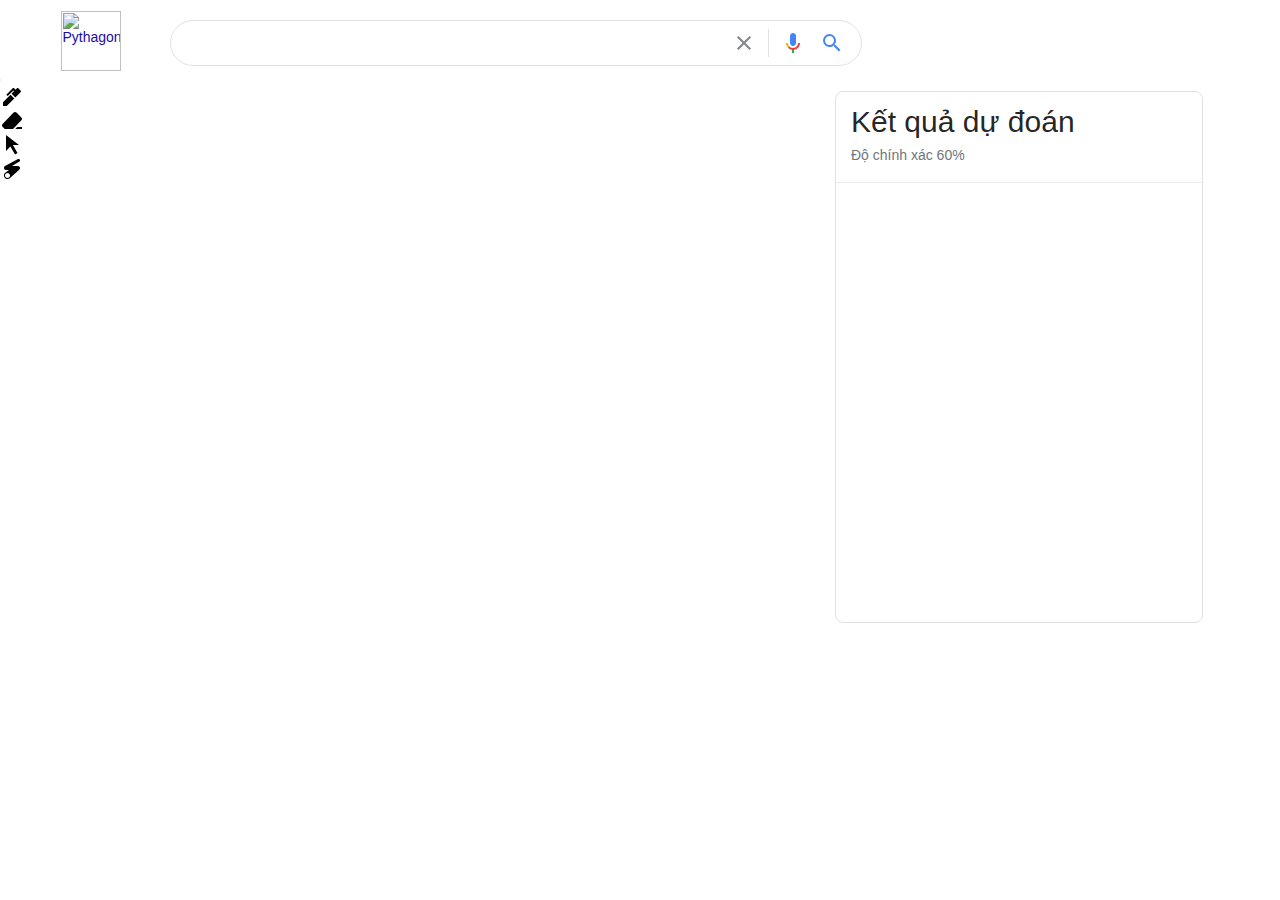
==== index.html @ e19235f0 "UPdate" ====
<html lang="en">

<head>
  <meta charset="UTF-8"/>
  <meta content="origin" name="referrer">
  <title>Pythagon</title>
  <link href="favorite.ico" rel="icon" type="image/ico">
  <script nonce="FkQDeTc8bdo/qzzFJftjyA==">
      (function () {
          window.Pythagon = {
              kEI: 'cLbPXrGkI7WUr7wP65KIsA0',
              kEXPI: '31',
              u: '175dea8c',
              kBL: '_A-L'
          };
          Pythagon.sn = 'web';
          Pythagon.kHL = 'vi';
      })();
      (function () {
          Pythagon.lc = [];
          Pythagon.li = 0;
          Pythagon.getEI = function (a) {
              for (var c; a && (!a.getAttribute || !(c = a.getAttribute("eid")));) a = a.parentNode;
              return c || Pythagon.kEI
          };
          Pythagon.getLEI = function (a) {
              for (var c = null; a && (!a.getAttribute || !(c = a.getAttribute("leid")));) a = a.parentNode;
              return c
          };
          Pythagon.ml = function () {
              return null
          };
          Pythagon.time = function () {
              return Date.now()
          };
          Pythagon.log = function (a, c, b, d, g) {
              if (b = Pythagon.logUrl(a, c, b, d, g)) {
                  a = new Image;
                  var e = Pythagon.lc,
                      f = Pythagon.li;
                  e[f] = a;
                  a.onerror = a.onload = a.onabort = function () {
                      delete e[f]
                  };
                  Pythagon.vel && Pythagon.vel.lu && Pythagon.vel.lu(b);
                  a.src = b;
                  Pythagon.li = f + 1
              }
          };
          Pythagon.logUrl = function (a, c, b, d, g) {
              var e = "",
                  f = Pythagon.ls || "";
              b || -1 != c.search("&ei=") || (e = "&ei=" + Pythagon.getEI(d), -1 == c.search("&lei=") && (d = Pythagon.getLEI(d)) && (e += "&lei=" + d));
              d = "";
              !b && Pythagon.cshid && -1 == c.search("&cshid=") && "slh" != a && (d = "&cshid=" + Pythagon.cshid);
              b = b || "/" + (g || "gen_204") + "?atyp=i&ct=" + a + "&cad=" + c + e + f + "&zx=" + Pythagon.time() + d;
              /^http:/i.test(b) && "https:" == window.location.protocol && (Pythagon.ml(Error("a"), !1, {
                  src: b,
                  glmm: 1
              }), b = "");
              return b
          };
      }).call(this);
      (function () {
          Pythagon.y = {};
          Pythagon.x = function (a, b) {
              if (a) var c = a.id;
              else {
                  do c = Math.random(); while (Pythagon.y[c])
              }
              Pythagon.y[c] = [a, b];
              return !1
          };
          Pythagon.lm = [];
          Pythagon.plm = function (a) {
              Pythagon.lm.push.apply(Pythagon.lm, a)
          };
          Pythagon.lq = [];
          Pythagon.load = function (a, b, c) {
              Pythagon.lq.push([
                  [a], b, c
              ])
          };
          Pythagon.loadAll = function (a, b) {
              Pythagon.lq.push([a, b])
          };
      }).call(this);
      Pythagon.f = {};
      (function () {
          document.documentElement.addEventListener("submit", function (b) {
              var a;
              if (a = b.target) {
                  var c = a.getAttribute("data-submitfalse");
                  a = "1" == c || "q" == c && !a.elements.q.value ? !0 : !1
              } else a = !1;
              a && (b.preventDefault(), b.stopPropagation())
          }, !0);
          document.documentElement.addEventListener("click", function (b) {
              var a;
              a: {
                  for (a = b.target; a && a != document.documentElement; a = a.parentElement)
                      if ("A" == a.tagName) {
                          a = "1" == a.getAttribute("data-nohref");
                          break a
                      }
                  a = !1
              }
              a && b.preventDefault()
          }, !0);
      }).call(this);
      (function () {
          Pythagon.hs = {
              h: true,
              sie: false
          };
      })();
      var h = "function" == typeof Object.defineProperties ? Object.defineProperty : function (a, b, c) {
              if (a == Array.prototype || a == Object.prototype) return a;
              a[b] = c.value;
              return a
          },
          k = function (a) {
              a = ["object" == typeof globalThis && globalThis, a, "object" == typeof window && window, "object" == typeof self && self, "object" == typeof global && global];
              for (var b = 0; b < a.length; ++b) {
                  var c = a[b];
                  if (c && c.Math == Math) return c
              }
              throw Error("a");
          },
          l = k(this),
          m = function (a, b) {
              if (b) {
                  var c = l;
                  a = a.split(".");
                  for (var d = 0; d < a.length - 1; d++) {
                      var e = a[d];
                      e in c ||
                      (c[e] = {});
                      c = c[e]
                  }
                  a = a[a.length - 1];
                  d = c[a];
                  b = b(d);
                  b != d && null != b && h(c, a, {
                      configurable: !0,
                      writable: !0,
                      value: b
                  })
              }
          };
      m("String.prototype.startsWith", function (a) {
          return a ? a : function (b, c) {
              if (null == this) throw new TypeError("The 'this' value for String.prototype.startsWith must not be null or undefined");
              if (b instanceof RegExp) throw new TypeError("First argument to String.prototype.startsWith must not be a regular expression");
              var d = this + "";
              b += "";
              var e = d.length,
                  g = b.length;
              c = Math.max(0, Math.min(c | 0, d.length));
              for (var f = 0; f < g && c < e;)
                  if (d[c++] != b[f++]) return !1;
              return f >= g
          }
      });
      Pythagon.arwt = function (a) {
          a.href = document.getElementById(a.id.substring(a.id.startsWith("vcs") ? 3 : 1)).href;
          return !0
      };
      (function () {
          function d(a, b) {
              if (!a || /[?&]dsh=1(&|$)/.test(a)) return null;
              if (/[?&]ae=1(&|$)/.test(a)) {
                  var c = /[?&]adurl=([^&]+)/.exec(a);
                  if (!c) return null;
                  b = b ? c.index : a.length;
                  try {
                      return {
                          j: a.slice(0, b) + "&act=1" + a.slice(b),
                          l: decodeURIComponent(c[1])
                      }
                  } catch (w) {
                      return null
                  }
              }
              if (/[?&]ae=2(&|$)/.test(a)) {
                  c = a;
                  var k = "";
                  b && (b = a.indexOf("&adurl="), 0 < b && (c = a.slice(0, b), k = a.slice(b)));
                  return {
                      j: c + "&act=1" + k,
                      l: c + "&dct=1" + k
                  }
              }
              return null
          }

          var e = function (a) {
                  var b = a.url,
                      c = a.v;
                  a = a.s;
                  this.g = b;
                  this.h = !!a;
                  this.i = d(b, c);
                  c = /[?&]dsh=1(&|$)/.test(b);
                  this.m = !c && /[?&]ae=1(&|$)/.test(b);
                  this.o = !c && /[?&]ae=2(&|$)/.test(b);
                  this.a = /[?&]adurl=([^&]*)/.exec(b)
              },
              f = function (a) {
                  return a.h ? a.m && !!a.a && !!a.a[1] || a.o : !!a.i
              },
              h = function (a) {
                  return a.h ? g(a, "&act=1&ri=1") : a.i.j + "&ri=1"
              },
              l = function (a, b) {
                  return f(a) ? 1 == b ? a.h ? a.m ? decodeURIComponent(a.a[1]) : g(a, "&dct=1") : a.i.l : 2 == b ? a.h ? g(a, "&ri=2") : a.g + "&ri=2" : a.h ? g(a, "&ri=16") : a.g + "&ri=16" : a.g
              },
              g = function (a, b) {
                  return a.a ? a.g.slice(0, a.a.index) + b + a.g.slice(a.a.index) : a.g + b
              };
          var p = function (a, b) {
              this.a = a === m && b || "";
              this.g = n
          };
          p.prototype.i = !0;
          p.prototype.h = function () {
              return this.a.toString()
          };
          var q = /^(?:(?:https?|mailto|ftp):|[^:/?#]*(?:[/?#]|$))/i,
              n = {},
              m = {};
          var r = /^((market|itms|intent|itms-appss):\/\/)/i;

          function t(a) {
              var b;
              a instanceof p || !r.test(a) ? b = a : b = new p(m, a);
              return b
          }

          var u = function (a, b) {
              b instanceof p || b instanceof p || (b = "object" == typeof b && b.i ? b.h() : String(b), q.test(b) || (b = "about:invalid#zClosurez"), b = new p(m, b));
              a.href = b instanceof p && b.constructor === p && b.g === n ? b.a : "type_error:SafeUrl"
          };

          function v(a) {
              return new Promise(function (b) {
                  try {
                      var c = new XMLHttpRequest;
                      c.open("GET", a);
                      c.onreadystatechange = function () {
                          4 == c.readyState && b()
                      };
                      c.send()
                  } catch (k) {
                      b()
                  }
              })
          }

          Pythagon.ausb = function (a) {
              if (!a) return Pythagon.ml(Error("a"), !1), !0;
              if (a.getAttribute("data-sbv2"))
                  if (a.hasAttribute("data-uch")) {
                      if (a.hasAttribute("data-ohref")) var b = a.getAttribute("data-ohref");
                      else b = a.href, a.setAttribute("data-ohref", b);
                      b = new e({
                          url: b,
                          s: !0
                      });
                      f(b) && (b = navigator.sendBeacon ? navigator.sendBeacon(h(b), "") ? l(b, 1) : l(b, 2) : l(b, 0), u(a, t(b)))
                  } else if (b = new e({
                      url: a.href
                  }), f(b)) {
                      if (a.dataset.ampAd) {
                          var c = a ? (c = /[?&]ved=([^&]+)/.exec(a.href)) ? c[1] : "" : "";
                          a.dataset.ved = c;
                          a.dataset.ampc ? (Pythagon.f.c9ZYY =
                              v(b.h ? g(b, "&act=1&ri=5") : b.i.j + "&ri=5"), c = !0) : c = !1
                      } else c = !1;
                      c ? u(a, t(l(b, 1))) : navigator.sendBeacon ? navigator.sendBeacon(h(b) + (a.getAttribute("data-cts") ? "&cts=" + Date.now() : ""), "") ? u(a, t(l(b, 1))) : u(a, t(l(b, 2))) : u(a, t(l(b, 0)))
                  }
              return !0
          };
      }).call(this);
      (function () {
          var f = this || self,
              h = Date.now || function () {
                  return +new Date
              };

          var x = {};
          var aa = function (a, c) {
              if (null === c) return !1;
              if ("contains" in a && 1 == c.nodeType) return a.contains(c);
              if ("compareDocumentPosition" in a) return a == c || !!(a.compareDocumentPosition(c) & 16);
              for (; c && a != c;) c = c.parentNode;
              return c == a
          };
          var ba = function (a, c) {
                  return function (d) {
                      d || (d = window.event);
                      return c.call(a, d)
                  }
              },
              z = function (a) {
                  a = a.target || a.srcElement;
                  !a.getAttribute && a.parentNode && (a = a.parentNode);
                  return a
              },
              A = "undefined" != typeof navigator && /Macintosh/.test(navigator.userAgent),
              ca = "undefined" != typeof navigator && !/Opera/.test(navigator.userAgent) && /WebKit/.test(navigator.userAgent),
              da = {
                  A: 1,
                  INPUT: 1,
                  TEXTAREA: 1,
                  SELECT: 1,
                  BUTTON: 1
              },
              ea = function () {
                  this._mouseEventsPrevented = !0
              },
              F = {
                  A: 13,
                  BUTTON: 0,
                  CHECKBOX: 32,
                  COMBOBOX: 13,
                  FILE: 0,
                  GRIDCELL: 13,
                  LINK: 13,
                  LISTBOX: 13,
                  MENU: 0,
                  MENUBAR: 0,
                  MENUITEM: 0,
                  MENUITEMCHECKBOX: 0,
                  MENUITEMRADIO: 0,
                  OPTION: 0,
                  RADIO: 32,
                  RADIOGROUP: 32,
                  RESET: 0,
                  SUBMIT: 0,
                  SWITCH: 32,
                  TAB: 0,
                  TREE: 13,
                  TREEITEM: 13
              },
              G = {
                  CHECKBOX: !0,
                  FILE: !0,
                  OPTION: !0,
                  RADIO: !0
              },
              H = {
                  COLOR: !0,
                  DATE: !0,
                  DATETIME: !0,
                  "DATETIME-LOCAL": !0,
                  EMAIL: !0,
                  MONTH: !0,
                  NUMBER: !0,
                  PASSWORD: !0,
                  RANGE: !0,
                  SEARCH: !0,
                  TEL: !0,
                  TEXT: !0,
                  TEXTAREA: !0,
                  TIME: !0,
                  URL: !0,
                  WEEK: !0
              },
              fa = {
                  A: !0,
                  AREA: !0,
                  BUTTON: !0,
                  DIALOG: !0,
                  IMG: !0,
                  INPUT: !0,
                  LINK: !0,
                  MENU: !0,
                  OPTGROUP: !0,
                  OPTION: !0,
                  PROGRESS: !0,
                  SELECT: !0,
                  TEXTAREA: !0
              };
          var I = function () {
                  this.h = this.a = null
              },
              K = function (a, c) {
                  var d = J;
                  d.a = a;
                  d.h = c;
                  return d
              };
          I.prototype.g = function () {
              var a = this.a;
              this.a && this.a != this.h ? this.a = this.a.__owner || this.a.parentNode : this.a = null;
              return a
          };
          var L = function () {
              this.i = [];
              this.a = 0;
              this.h = null;
              this.j = !1
          };
          L.prototype.g = function () {
              if (this.j) return J.g();
              if (this.a != this.i.length) {
                  var a = this.i[this.a];
                  this.a++;
                  a != this.h && a && a.__owner && (this.j = !0, K(a.__owner, this.h));
                  return a
              }
              return null
          };
          var J = new I,
              M = new L;
          var O = function () {
                  this.o = [];
                  this.a = [];
                  this.g = [];
                  this.j = {};
                  this.h = null;
                  this.i = [];
                  N(this, "_custom")
              },
              ha = "undefined" != typeof navigator && /iPhone|iPad|iPod/.test(navigator.userAgent),
              P = String.prototype.trim ? function (a) {
                  return a.trim()
              } : function (a) {
                  return a.replace(/^\s+/, "").replace(/\s+$/, "")
              },
              ia = /\s*;\s*/,
              ma = function (a, c) {
                  return function p(b, g) {
                      g = void 0 === g ? !0 : g;
                      var m = c;
                      if ("_custom" == m) {
                          m = b.detail;
                          if (!m || !m._type) return;
                          m = m._type
                      }
                      if ("click" == m && (A && b.metaKey || !A && b.ctrlKey || 2 == b.which || null == b.which &&
                          4 == b.button || b.shiftKey)) m = "clickmod";
                      else {
                          var l = b.which || b.keyCode;
                          ca && 3 == l && (l = 13);
                          if (13 != l && 32 != l) l = !1;
                          else {
                              var e = z(b),
                                  n;
                              (n = "keydown" != b.type || !!(!("getAttribute" in e) || (e.getAttribute("type") || e.tagName).toUpperCase() in H || "BUTTON" == e.tagName.toUpperCase() || e.type && "FILE" == e.type.toUpperCase() || e.isContentEditable) || b.ctrlKey || b.shiftKey || b.altKey || b.metaKey || (e.getAttribute("type") || e.tagName).toUpperCase() in G && 32 == l) || ((n = e.tagName in da) || (n = e.getAttributeNode("tabindex"), n = null != n && n.specified), n = !(n && !e.disabled));
                              if (n) l = !1;
                              else {
                                  n = (e.getAttribute("role") || e.type || e.tagName).toUpperCase();
                                  var q = !(n in F) && 13 == l;
                                  e = "INPUT" != e.tagName.toUpperCase() || !!e.type;
                                  l = (0 == F[n] % l || q) && e
                              }
                          }
                          l && (m = "clickkey")
                      }
                      e = b.srcElement || b.target;
                      l = Q(m, b, e, "", null);
                      b.path ? (M.i = b.path, M.a = 0, M.h = this, M.j = !1, n = M) : n = K(e, this);
                      for (; q = n.g();) {
                          var k = q;
                          var r = void 0;
                          var u = k;
                          q = m;
                          var t = u.__jsaction;
                          if (!t) {
                              var y;
                              t = null;
                              "getAttribute" in u && (t = u.getAttribute("jsaction"));
                              if (y = t) {
                                  t = x[y];
                                  if (!t) {
                                      t = {};
                                      for (var B = y.split(ia), ja = B ? B.length : 0, C = 0; C < ja; C++) {
                                          var w = B[C];
                                          if (w) {
                                              var D = w.indexOf(":"),
                                                  R = -1 != D,
                                                  ka = R ? P(w.substr(0, D)) : "click";
                                              w = R ? P(w.substr(D + 1)) : w;
                                              t[ka] = w
                                          }
                                      }
                                      x[y] = t
                                  }
                                  u.__jsaction = t
                              } else t = la, u.__jsaction = t
                          }
                          u = t;
                          "maybe_click" == q && u.click ? (r = q, q = "click") : "clickkey" == q ? q = "click" : "click" != q || u.click || (q = "clickonly");
                          r = {
                              m: r ? r : q,
                              action: u[q] || "",
                              event: null,
                              s: !1
                          };
                          l = Q(r.m, r.event || b, e, r.action || "", k, l.timeStamp);
                          if (r.s || r.action) break
                      }
                      l && "touchend" == l.eventType && (l.event._preventMouseEvents = ea);
                      if (r && r.action) {
                          if (e = "clickkey" == m) e = z(b), e = (e.type ||
                              e.tagName).toUpperCase(), (e = 32 == (b.which || b.keyCode) && "CHECKBOX" != e) || (e = z(b), n = e.tagName.toUpperCase(), r = (e.getAttribute("role") || "").toUpperCase(), e = "BUTTON" === n || "BUTTON" === r ? !0 : !(e.tagName.toUpperCase() in fa) || "A" === n || "SELECT" === n || (e.getAttribute("type") || e.tagName).toUpperCase() in G || (e.getAttribute("type") || e.tagName).toUpperCase() in H ? !1 : !0);
                          e && (b.preventDefault ? b.preventDefault() : b.returnValue = !1);
                          if ("mouseenter" == m || "mouseleave" == m)
                              if (e = b.relatedTarget, !("mouseover" == b.type && "mouseenter" ==
                                  m || "mouseout" == b.type && "mouseleave" == m) || e && (e === k || aa(k, e))) l.action = "", l.actionElement = null;
                              else {
                                  m = {};
                                  for (var v in b) "function" !== typeof b[v] && "srcElement" !== v && "target" !== v && (m[v] = b[v]);
                                  m.type = "mouseover" == b.type ? "mouseenter" : "mouseleave";
                                  m.target = m.srcElement = k;
                                  m.bubbles = !1;
                                  l.event = m;
                                  l.targetElement = k
                              }
                      } else l.action = "", l.actionElement = null;
                      k = l;
                      a.h && !k.event.a11ysgd && (v = Q(k.eventType, k.event, k.targetElement, k.action, k.actionElement, k.timeStamp), "clickonly" == v.eventType && (v.eventType = "click"), a.h(v, !0));
                      if (k.actionElement) {
                          if (a.h) {
                              if (!k.actionElement || "A" != k.actionElement.tagName || "click" != k.eventType && "clickmod" != k.eventType || (b.preventDefault ? b.preventDefault() : b.returnValue = !1), (b = a.h(k)) && g) {
                                  p.call(this, b, !1);
                                  return
                              }
                          } else {
                              if ((g = f.document) && !g.createEvent && g.createEventObject) try {
                                  var E = g.createEventObject(b)
                              } catch (pa) {
                                  E = b
                              } else E = b;
                              k.event = E;
                              a.i.push(k)
                          }
                          if ("touchend" == k.event.type && k.event._mouseEventsPrevented) {
                              b = k.event;
                              for (var qa in b) ;
                              h()
                          }
                      }
                  }
              },
              Q = function (a, c, d, b, g, p) {
                  return {
                      eventType: a,
                      event: c,
                      targetElement: d,
                      action: b,
                      actionElement: g,
                      timeStamp: p || h()
                  }
              },
              la = {},
              na = function (a, c) {
                  return function (d) {
                      var b = a,
                          g = c,
                          p = !1;
                      "mouseenter" == b ? b = "mouseover" : "mouseleave" == b && (b = "mouseout");
                      if (d.addEventListener) {
                          if ("focus" == b || "blur" == b || "error" == b || "load" == b) p = !0;
                          d.addEventListener(b, g, p)
                      } else d.attachEvent && ("focus" == b ? b = "focusin" : "blur" == b && (b = "focusout"), g = ba(d, g), d.attachEvent("on" + b, g));
                      return {
                          m: b,
                          l: g,
                          capture: p
                      }
                  }
              },
              N = function (a, c) {
                  if (!a.j.hasOwnProperty(c)) {
                      var d = ma(a, c),
                          b = na(c, d);
                      a.j[c] = d;
                      a.o.push(b);
                      for (d = 0; d < a.a.length; ++d) {
                          var g = a.a[d];
                          g.g.push(b.call(null, g.a))
                      }
                      "click" == c && N(a, "keydown")
                  }
              };
          O.prototype.l = function (a) {
              return this.j[a]
          };
          var V = function (a, c) {
                  var d = new oa(c);
                  a: {
                      for (var b = 0; b < a.a.length; b++)
                          if (S(a.a[b], c)) {
                              c = !0;
                              break a
                          }
                      c = !1
                  }
                  if (c) return a.g.push(d), d;
                  T(a, d);
                  a.a.push(d);
                  U(a);
                  return d
              },
              U = function (a) {
                  for (var c = a.g.concat(a.a), d = [], b = [], g = 0; g < a.a.length; ++g) {
                      var p = a.a[g];
                      W(p, c) ? (d.push(p), X(p)) : b.push(p)
                  }
                  for (g = 0; g < a.g.length; ++g) p = a.g[g], W(p, c) ? d.push(p) : (b.push(p), T(a, p));
                  a.a = b;
                  a.g = d
              },
              T = function (a, c) {
                  var d = c.a;
                  ha && (d.style.cursor = "pointer");
                  for (d = 0; d < a.o.length; ++d) c.g.push(a.o[d].call(null, c.a))
              },
              Y = function (a, c) {
                  a.h = c;
                  a.i && (0 < a.i.length && c(a.i), a.i = null)
              },
              oa = function (a) {
                  this.a = a;
                  this.g = []
              },
              S = function (a, c) {
                  for (a = a.a; a != c && c.parentNode;) c = c.parentNode;
                  return a == c
              },
              W = function (a, c) {
                  for (var d = 0; d < c.length; ++d)
                      if (c[d].a != a.a && S(c[d], a.a)) return !0;
                  return !1
              },
              X = function (a) {
                  for (var c = 0; c < a.g.length; ++c) {
                      var d = a.a,
                          b = a.g[c];
                      d.removeEventListener ? d.removeEventListener(b.m, b.l, b.capture) : d.detachEvent && d.detachEvent("on" + b.m, b.l)
                  }
                  a.g = []
              };
          var Z = new O;
          V(Z, window.document.documentElement);
          N(Z, "click");
          N(Z, "focus");
          N(Z, "focusin");
          N(Z, "blur");
          N(Z, "focusout");
          N(Z, "error");
          N(Z, "load");
          N(Z, "change");
          N(Z, "dblclick");
          N(Z, "input");
          N(Z, "keyup");
          N(Z, "keydown");
          N(Z, "keypress");
          N(Z, "mousedown");
          N(Z, "mouseenter");
          N(Z, "mouseleave");
          N(Z, "mouseout");
          N(Z, "mouseover");
          N(Z, "mouseup");
          N(Z, "paste");
          N(Z, "touchstart");
          N(Z, "touchend");
          N(Z, "touchcancel");
          N(Z, "speech");
          (function (a) {
              Pythagon.jsad = function (c) {
                  Y(a, c)
              };
              Pythagon.jsaac = function (c) {
                  return V(a, c)
              };
              Pythagon.jsarc = function (c) {
                  X(c);
                  for (var d = !1, b = 0; b < a.a.length; ++b)
                      if (a.a[b] === c) {
                          a.a.splice(b, 1);
                          d = !0;
                          break
                      }
                  if (!d)
                      for (d = 0; d < a.g.length; ++d)
                          if (a.g[d] === c) {
                              a.g.splice(d, 1);
                              break
                          }
                  U(a)
              }
          })(Z);
          window.gws_wizbind = function (a) {
              return {
                  trigger: function (c) {
                      var d = a.l(c.type);
                      d || (N(a, c.type), d = a.l(c.type));
                      var b = c.target || c.srcElement;
                      d && d.call(b.ownerDocument.documentElement, c)
                  },
                  bind: function (c) {
                      Y(a, c)
                  }
              }
          }(Z);
      }).call(this);
      (function () {
          var b = [];
          Pythagon.jsc = {
              xx: b,
              x: function (a) {
                  b.push(a)
              },
              mm: [],
              m: function (a) {
                  Pythagon.jsc.mm.length || (Pythagon.jsc.mm = a)
              }
          };
      }).call(this);
      (function () {
          Pythagon.c = {
              gl: false,
              inp: false,
              lhc: false,
              slp: false,
              uio: false,
              ust: false
          };
          (function () {
              var e = window.performance;
              var g = function (a, b, c, d) {
                      a.addEventListener ? a.removeEventListener(b, c, d || !1) : a.attachEvent && a.detachEvent("on" + b, c)
                  },
                  h = function (a, b, c, d) {
                      a.addEventListener ? a.addEventListener(b, c, d || !1) : a.attachEvent && a.attachEvent("on" + b, c)
                  };
              Pythagon.timers = {};
              Pythagon.startTick = function (a) {
                  Pythagon.timers[a] = {
                      t: {
                          start: Pythagon.time()
                      },
                      e: {},
                      m: {}
                  }
              };
              Pythagon.tick = function (a, b, c) {
                  Pythagon.timers[a] || Pythagon.startTick(a);
                  c = void 0 !== c ? c : Pythagon.time();
                  b instanceof Array || (b = [b]);
                  for (var d = 0, f; f = b[d++];) Pythagon.timers[a].t[f] = c
              };
              Pythagon.c.e = function (a, b, c) {
                  Pythagon.timers[a].e[b] = c
              };
              Pythagon.c.b = function (a) {
                  var b = Pythagon.timers.load.m;
                  b[a] && Pythagon.ml(Error("a"), !1, {
                      m: a
                  });
                  b[a] = !0
              };
              Pythagon.c.u = function (a) {
                  var b = Pythagon.timers.load.m;
                  if (b[a]) {
                      b[a] = !1;
                      for (a in b)
                          if (b[a]) return;
                      Pythagon.csiReport()
                  } else Pythagon.ml(Error("b"), !1, {
                      m: a
                  })
              };
              Pythagon.rll = function (a, b, c) {
                  var d = function (f) {
                      c(f);
                      g(a, "load", d);
                      g(a, "error", d)
                  };
                  h(a, "load", d);
                  b && h(a, "error", d)
              };
              Pythagon.aft = function (a) {
                  a.setAttribute("data-iml", Pythagon.time())
              };
              Pythagon.startTick("load");
              var k = Pythagon.timers.load;
              a: {
                  var l = k.t;
                  if (e) {
                      var m = e.timing;
                      if (m) {
                          var n = m.navigationStart,
                              p = m.responseStart;
                          if (p > n && p <= l.start) {
                              l.start = p;
                              k.wsrt = p - n;
                              break a
                          }
                      }
                      e.now && (k.wsrt = Math.floor(e.now()))
                  }
              }
              Pythagon.c.b("pr");
              Pythagon.c.b("xe");
              if (Pythagon.c.gl) {
                  var q = function (a) {
                      a && Pythagon.aft(a.target)
                  };
                  h(document.documentElement, "load", q, !0);
                  Pythagon.c.glu = function () {
                      g(document.documentElement, "load", q, !0)
                  }
              }

          }).call(this);
      })();
  </script>
  <style>
    [dir='ltr'],
    [dir='rtl'] {
      unicode-bidi: -webkit-isolate;
      unicode-bidi: isolate
    }

    bdo[dir='ltr'],
    bdo[dir='rtl'] {
      unicode-bidi: bidi-override;
      unicode-bidi: isolate-override
    }

    #logocont {
      z-index: 1;
      padding-left: 16px;
      padding-right: 10px;
      padding-top: 7px
    }

    #logocont.ddl {
      padding-top: 3px
    }

    .big #logocont {
      padding-left: 16px;
      padding-right: 12px
    }

    #searchform #logocont {
      padding-top: 11px;
      padding-right: 28px;
      padding-left: 30px
    }

    .sbibod {
      background-color: #fff;
      height: 44px;
      vertical-align: top;
      border: 1px solid #dfe1e5;
      border-radius: 8px;
      box-shadow: none;
      transition: box-shadow 200ms cubic-bezier(0.4, 0.0, 0.2, 1);
    }

    .lst {
      border: 0;
      margin-top: 5px;
      margin-bottom: 0
    }

    .lst:focus {
      outline: none
    }

    .gsfi,
    .lst {
      font: 16px arial, sans-serif;
      line-height: 34px;
      height: 34px !important
    }

    .lst-c {
      overflow: hidden
    }

    #gs_st0 {
      line-height: 44px;
      padding: 0 8px;
      margin-top: -1px;
      position: static
    }

    .srp #gs_st0 {
      padding: 0 2px 0 8px
    }

    .gsfs {
      font: 17px arial, sans-serif
    }

    .lsb {
      background: transparent;
      border: 0;
      font-size: 0;
      height: 30px;
      outline: 0;
      text-align: left;
      width: 100%
    }

    .sbico {
      display: inline-block;
      height: 0px;
      width: 0px;
      cursor: pointer;
      vertical-align: middle;
      color: #4285f4
    }

    .sbico-c {
      background: transparent;
      border: 0;
      float: right;
      height: 44px;
      line-height: 44px;
      margin-top: -1px;
      outline: 0;
      padding-right: 16px;
      position: relative;
      top: -1px
    }

    .hp .sbico-c {
      display: none
    }

    #sblsbb {
      border-bottom-left-radius: 0;
      border-top-left-radius: 0;
      height: 44px;
      margin: 0;
      padding: 0;
    }

    #sbds {
      border: 0;
      margin-left: -1px
    }

    .hp .nojsb,
    .srp .jsb {
      display: none
    }

    #sfopt {
      display: inline-block;
      line-height: normal
    }

    .lsd {
      font-size: 11px;
      position: absolute;
      top: 3px;
      left: 16px
    }

    .tsf {
      background: none
    }

    #sform {
      height: 65px
    }

    #searchform {
      width: 100%
    }

    .minidiv #gb {
      top: 2px
    }

    .minidiv .sfbg {
      background: #fff;
      box-shadow: 0 1px 6px 0 rgba(32, 33, 36, .28);
      height: 72px;
    }

    .minidiv .sbibod {
      height: 32px;
      margin: 10px 0;
      border-radius: 16px
    }

    .minidiv .visible-suggestions {
      border-bottom-left-radius: 0;
      border-bottom-right-radius: 0
    }

    .minidiv .sbico-c {
      height: 32px;
      line-height: 32px
    }

    .minidiv .sbib_b {
      padding-top: 0
    }

    .minidiv .gsfi {
      font-size: 14px;
      line-height: 32px
    }

    .minidiv .gsfs {
      font-size: 14px
    }

    .minidiv #logo img {
      height: 28px;
      width: 86px
    }

    #searchform.minidiv #logocont {
      padding: 17px 34px 0
    }

    .minidiv li.sbsb_c .sbse {
      padding: 0px 0
    }

    .minidiv .sbdd_a .sbdd_b,
    .minidiv .sbsb_a {
      border-bottom-left-radius: 16px;
      border-bottom-right-radius: 16px
    }

    .minidiv #gs_st0 {
      line-height: 32px !important
    }

    .minidiv .sbdd_a {
      top: 32px !important
    }

    .minidiv .gsri_a {
      background-size: 20px 20px;
      height: 20px;
      width: 16px
    }

    .minidiv .sbico-c .sbico {
      height: 20px;
      width: 20px
    }

    .hp #searchform {
      position: absolute;
      top: 311px
    }

    @media only screen and (max-height: 768px) {
      .hp #searchform {
        top: 269px
      }
    }

    .srp #searchform {
      position: absolute;
      top: 20px;
    }

    .sfbg {
      height: 69px;
      left: 0;
      position: absolute;
      width: 100%
    }

    .sfbgg {
      height: 65px
    }

    #cnt {
      padding-top: 20px;
    }
  </style>
  <style id="gstyle">
    body {
      background: #fff;
      color: #000;
      margin: 0
    }

    .link {
      color: #1a0dab !important
    }

    .ts {
      border-collapse: collapse
    }

    .ts td {
      padding: 0
    }

    .g {
      line-height: 1.2;
      text-align: left;
      width: 600px
    }

    .ti {
      display: inline;
      display: inline-table
    }

    #rhs {
      padding-bottom: 15px
    }

    a:link,
    .q:active,
    .q:visited {
      color: #1a0dab
    }

    a:visited {
      color: #609
    }

    .b {
      font-weight: bold
    }

    .s {
      max-width: 48em
    }

    .sl {
      font-size: 82%
    }

    .f,
    .f a:link,
    .m {
      color: #70757a;
      line-height: 1.58
    }

    .c h2 {
      color: #666
    }

    .mslg cite {
      display: none
    }

    .ng {
      color: #dd4b39
    }

    h1,
    ol,
    ul,
    li {
      margin: 0;
      padding: 0
    }

    .g,
    body,
    html,
    input,
    .std,
    h1 {
      font-family: arial, sans-serif
    }

    .g,
    body,
    input,
    .std,
    h1 {
      font-size: 14px
    }

    .c h2,
    h1 {
      font-weight: normal
    }

    h3,
    .med {
      font-size: medium;
      font-weight: normal;
      margin: 0;
      padding: 0
    }

    #res h3,
    #extrares h3 {
      font-size: 20px;
      line-height: 1.3;
    }

    #cnt {
      clear: both
    }

    #res {
      margin: 0 16px
    }

    ol li {
      list-style: none
    }

    .sm li {
      margin: 0
    }

    .gl,
    #foot a,
    .nobr {
      white-space: nowrap
    }

    .sl,
    .r {
      font-weight: normal;
      margin: 0
    }

    .r {
      font-size: medium
    }

    h4.r {
      font-size: small
    }

    .gic {
      position: relative;
      overflow: hidden;
      z-index: 0
    }

    #rhs {
      display: block;
      margin-left: 712px;
      padding-bottom: 10px;
      min-width: 268px
    }

    .mdm #rhs {
      margin-left: 732px
    }

    .big #rhs {
      margin-left: 792px
    }

    #rhs .scrt.rhsvw,
    #rhs table.rhsvw {
      border: 0
    }

    #rhs .rhsvw {
      border: 1px solid #ebebeb;
      padding-left: 17px;
      padding-right: 16px;
      position: relative;
      width: 457px;
      box-sizing: border-box
    }

    #center_col .rhsl4,
    #center_col .rhsl5 {
      display: none
    }

    #rhs.rhstc4 .rhsvw {
      width: 369px
    }

    #rhs.rhstc3 .rhsvw {
      width: 281px
    }

    .rhstc4 .rhsg4,
    .rhstc3 .rhsg4,
    .rhstc3 .rhsg3 {
      background: none !important;
      display: none !important
    }

    .rhstc5 .rhsl5,
    .rhstc5 .rhsl4,
    .rhstc4 .rhsl4 {
      background: none !important;
      display: none !important
    }

    .nrgt {
      margin-left: 22px;
    }

    .mslg .vsc {
      -webkit-transition: opacity .2s ease;
      margin-top: 2px;
      transition: opacity .2s ease;
      width: 294px;
      border: 1px solid transparent;
      border-radius: 2px;
      border-radius: 2px;
      padding: 3px 0 3px 5px
    }

    .mslg > td {
      padding-right: 6px;
      padding-top: 4px
    }

    .vsc {
      display: inline-block;
      position: relative;
      width: 100%
    }

    #res h3.r {
      display: block;
      overflow: hidden;
      text-overflow: ellipsis;
      -webkit-text-overflow: ellipsis;
      white-space: nowrap;
    }

    em {
      font-weight: bold;
      font-style: normal
    }

    ol,
    ul,
    li {
      border: 0;
      margin: 0;
      padding: 0
    }

    .g {
      margin-top: 0;
      margin-bottom: 28px
    }

    .tsw {
      width: 595px
    }

    #cnt {
      min-width: 833px;
      margin-left: 0
    }

    .mw {
      max-width: 1197px
    }

    .big .mw {
      max-width: 1280px
    }

    .tsf-p {
      padding-left: 180px;
      margin-right: 46px;
      max-width: 739px
    }

    .big .tsf-p {
      margin-right: 322px;
      padding-left: 180px
    }

    .col {
      float: left
    }

    #leftnavc,
    #center_col,
    #rhs {
      position: relative
    }

    #center_col {
      margin-left: 138px;
      margin-right: 264px;
    }

    .big #center_col {
      margin-left: 138px;
    }

    #res {
      border: 0;
      margin: 0;
    }

    a:link,
    .q:active,
    .q:visited {
      cursor: pointer
    }

    .gl a,
    #tsf a,
    a.gl,
    a.fl,
    .bc a,
    .flt,
    a.flt u,
    .blg a,
    #appbar a {
      text-decoration: none
    }

    .gl a:hover,
    #tsf a:hover,
    a.gl:hover,
    a.fl:hover,
    .bc a:hover,
    .flt:hover,
    a.flt:hover u,
    .blg a:hover {
      text-decoration: underline
    }

    #tads a,
    #tadsb a,
    #res a,
    #rhs a,
    #taw a {
      text-decoration: none
    }

    #brs a,
    .nsa,
    .fl,
    #botstuff a,
    .flt:hover u,
    #rhs .gl a {
      text-decoration: none
    }

    #foot .ftl {
      margin-right: 12px
    }

    #foot {
      visibility: hidden
    }

    #fll a,
    #bfl a {
      color: #1a0dab;
      margin: 0 12px;
      text-decoration: none
    }

    body {
      color: #222
    }

    .s {
      color: #4d5156
    }

    .s .st em,
    .st.s.std em {
      color: #5f6368
    }

    .s a:visited em {
      color: #609
    }

    .s a:active em {
      color: #dd4b39
    }

    #tsf {
      width: 833px;
    }

    .big #tsf {
      width: 1109px
    }

    .st {
      line-height: 1.58;
      word-wrap: break-word
    }

    #rcnt {
      margin-top: 0px;
    }

    #appbar,
    .rhscol {
      min-width: 1173px
    }

    #appbar {
      -webkit-box-sizing: border-box;
      width: 100%
    }

    #main {
      width: 100%
    }

    #cnt #center_col,
    #cnt #foot {
      width: 652px
    }

    #center_col {
      clear: both
    }

    #cnt #center_col,
    .mw #center_col {
      margin-left: 180px
    }

    #rso {
      margin-top: 6px
    }

    .mw #rhs {
      margin-left: 810px
    }

    .th {
      border: 1px solid #ebebeb
    }

    .ellip {
      overflow: hidden;
      text-overflow: ellipsis;
      white-space: nowrap
    }
  </style>
  <style>
    @-webkit-keyframes qs-timer {
      0% {
      }
    }

    .fp-f {
      bottom: 0;
      height: auto;
      left: 0;
      position: fixed !important;
      right: 0;
      top: 0;
      width: auto;
      z-index: 127
    }

    .fp-h:not(.fp-nh):not(.goog-modalpopup-bg):not(.goog-modalpopup) {
      display: none !important
    }

    .fp-zh.fp-h:not(.fp-nh):not(.goog-modalpopup-bg):not(.goog-modalpopup) {
      display: block !important;
      height: 0;
      overflow: hidden;
      transform: translate3d(0, 0, 0);
      transform: translate3d(0, 0, 0)
    }

    .fp-i .fp-c {
      display: block;
      min-height: 100vh
    }

    li.fp-c {
      list-style: none
    }

    .fp-w {
      box-sizing: border-box;
      left: 0;
      margin-left: auto;
      margin-right: auto;
      max-width: 1217px;
      right: 0
    }
  </style>
  <script nonce="FkQDeTc8bdo/qzzFJftjyA==">
      (function () {
          var b = [function () {
              Pythagon.tick && Pythagon.tick("load", "dcl")
          }];
          Pythagon.dclc = function (a) {
              b.length ? b.push(a) : a()
          };

          function c() {
              for (var a; a = b.shift();) a()
          }

          window.addEventListener ? (document.addEventListener("DOMContentLoaded", c, !1), window.addEventListener("load", c, !1)) : window.attachEvent && window.attachEvent("onload", c);
      }).call(this);
  </script>
  <style>
    div#searchform {
      min-width: 1173px;
      z-index: 127
    }

    #gb {
      height: 0;
      padding-left: 16px;
      padding-right: 16px
    }
  </style>
  <noscript></noscript>
  <style>
    @-webkit-keyframes gb__a {
      0% {
        opacity: 0
      }
      50% {
        opacity: 1
      }
    }

    @keyframes gb__a {
      0% {
        opacity: 0
      }
      50% {
        opacity: 1
      }
    }

    a.gb_0 {
      border: none;
      color: #4285f4;
      cursor: default;
      font-weight: bold;
      outline: none;
      position: relative;
      text-align: center;
      text-decoration: none;
      text-transform: uppercase;
      white-space: nowrap;
      -webkit-user-select: none
    }

    a.gb_0:hover:after,
    a.gb_0:focus:after {
      background-color: rgba(0, 0, 0, .12);
      content: '';
      height: 100%;
      left: 0;
      position: absolute;
      top: 0;
      width: 100%
    }

    a.gb_0:hover,
    a.gb_0:focus {
      text-decoration: none
    }

    a.gb_0:active {
      background-color: rgba(153, 153, 153, .4);
      text-decoration: none
    }

    a.gb_1 {
      background-color: #4285f4;
      color: #fff
    }

    a.gb_1:active {
      background-color: #0043b2
    }

    .gb_2 {
      -webkit-box-shadow: 0 1px 1px rgba(0, 0, 0, .16);
      box-shadow: 0 1px 1px rgba(0, 0, 0, .16)
    }

    .gb_0,
    .gb_1,
    .gb_3,
    .gb_4 {
      display: inline-block;
      line-height: 28px;
      padding: 0 12px;
      -webkit-border-radius: 2px;
      border-radius: 2px
    }

    .gb_3 {
      background: #f8f8f8;
      border: 1px solid #c6c6c6
    }

    .gb_4 {
      background: #f8f8f8
    }

    .gb_3,
    #gb a.gb_3.gb_3,
    .gb_4 {
      color: #666;
      cursor: default;
      text-decoration: none
    }

    #gb a.gb_4.gb_4 {
      cursor: default;
      text-decoration: none
    }

    .gb_4 {
      border: 1px solid #4285f4;
      font-weight: bold;
      outline: none;
      background: #4285f4;
      background: -webkit-linear-gradient(top, #4387fd, #4683ea);
      background: linear-gradient(top, #4387fd, #4683ea);
      filter: progid:DXImageTransform.Microsoft.gradient(startColorstr=#4387fd, endColorstr=#4683ea, GradientType=0)
    }

    #gb a.gb_4.gb_4 {
      color: #fff
    }

    .gb_4:hover {
      -webkit-box-shadow: 0 1px 0 rgba(0, 0, 0, .15);
      box-shadow: 0 1px 0 rgba(0, 0, 0, .15)
    }

    .gb_4:active {
      -webkit-box-shadow: inset 0 2px 0 rgba(0, 0, 0, .15);
      box-shadow: inset 0 2px 0 rgba(0, 0, 0, .15);
      background: #3c78dc;
      background: -webkit-linear-gradient(top, #3c7ae4, #3f76d3);
      background: linear-gradient(top, #3c7ae4, #3f76d3);
      filter: progid:DXImageTransform.Microsoft.gradient(startColorstr=#3c7ae4, endColorstr=#3f76d3, GradientType=0)
    }

    .gb_Fa {
      display: none !important
    }

    .gb_Ha {
      visibility: hidden
    }

    .gb_md {
      display: inline-block;
      vertical-align: middle
    }

    .gb_Vf {
      position: relative
    }

    .gb_D {
      display: inline-block;
      outline: none;
      vertical-align: middle;
      -webkit-border-radius: 2px;
      border-radius: 2px;
      -webkit-box-sizing: border-box;
      box-sizing: border-box;
      height: 40px;
      width: 40px;
      color: #000;
      cursor: pointer;
      text-decoration: none
    }

    #gb#gb a.gb_D {
      color: #000;
      cursor: pointer;
      text-decoration: none
    }

    .gb_4a {
      border-color: transparent;
      border-bottom-color: #fff;
      border-style: dashed dashed solid;
      border-width: 0 8.5px 8.5px;
      display: none;
      position: absolute;
      left: 11.5px;
      top: 43px;
      z-index: 1;
      height: 0;
      width: 0;
      -webkit-animation: gb__a .2s;
      animation: gb__a .2s
    }

    .gb_5a {
      border-color: transparent;
      border-style: dashed dashed solid;
      border-width: 0 8.5px 8.5px;
      display: none;
      position: absolute;
      left: 11.5px;
      z-index: 1;
      height: 0;
      width: 0;
      -webkit-animation: gb__a .2s;
      animation: gb__a .2s;
      border-bottom-color: #ccc;
      border-bottom-color: rgba(0, 0, 0, .2);
      top: 42px
    }

    x:-o-prefocus,
    div.gb_5a {
      border-bottom-color: #ccc
    }

    .gb_F {
      background: #fff;
      border: 1px solid #ccc;
      border-color: rgba(0, 0, 0, .2);
      color: #000;
      -webkit-box-shadow: 0 2px 10px rgba(0, 0, 0, .2);
      box-shadow: 0 2px 10px rgba(0, 0, 0, .2);
      display: none;
      outline: none;
      overflow: hidden;
      position: absolute;
      right: 8px;
      top: 62px;
      -webkit-animation: gb__a .2s;
      animation: gb__a .2s;
      -webkit-border-radius: 2px;
      border-radius: 2px;
      -webkit-user-select: text
    }

    .gb_md.gb_na .gb_4a,
    .gb_md.gb_na .gb_5a,
    .gb_md.gb_na .gb_F,
    .gb_na.gb_F {
      display: block
    }

    .gb_md.gb_na.gb_Wf .gb_4a,
    .gb_md.gb_na.gb_Wf .gb_5a {
      display: none
    }

    .gb_Xf {
      position: absolute;
      right: 8px;
      top: 62px;
      z-index: -1
    }

    .gb_Oa .gb_4a,
    .gb_Oa .gb_5a,
    .gb_Oa .gb_F {
      margin-top: -10px
    }

    .gb_md:first-child,
    #gbsfw:first-child + .gb_md {
      padding-left: 4px
    }

    .gb_sa.gb_5e .gb_md:first-child {
      padding-left: 0
    }

    .gb_3c {
      position: relative
    }

    .gb_Rc .gb_3c,
    .gb_ee .gb_3c {
      float: right
    }

    .gb_D {
      padding: 8px;
      cursor: pointer
    }

    .gb_sa .gb_5c:not(.gb_0):focus img {
      background-color: rgba(0, 0, 0, 0.20);
      outline: none;
      -webkit-border-radius: 50%;
      border-radius: 50%
    }

    .gb_6e button:focus svg,
    .gb_6e button:hover svg,
    .gb_6e button:active svg,
    .gb_D:focus,
    .gb_D:hover,
    .gb_D:active,
    .gb_D[aria-expanded=true] {
      outline: none;
      -webkit-border-radius: 50%;
      border-radius: 50%
    }

    .gb_Ac .gb_6e.gb_7e button:focus svg,
    .gb_Ac .gb_6e.gb_7e button:focus:hover svg,
    .gb_6e button:focus svg,
    .gb_6e button:focus:hover svg,
    .gb_D:focus,
    .gb_D:focus:hover {
      background-color: rgba(60, 64, 67, 0.1)
    }

    .gb_Ac .gb_6e.gb_7e button:active svg,
    .gb_6e button:active svg,
    .gb_D:active {
      background-color: rgba(60, 64, 67, 0.12)
    }

    .gb_Ac .gb_6e.gb_7e button:hover svg,
    .gb_6e button:hover svg,
    .gb_D:hover {
      background-color: rgba(60, 64, 67, 0.08)
    }

    .gb_ia .gb_D.gb_Ra:hover {
      background-color: transparent
    }

    .gb_D[aria-expanded=true],
    .gb_D:hover[aria-expanded=true] {
      background-color: rgba(95, 99, 104, 0.24)
    }

    .gb_D[aria-expanded=true] .gb_8e,
    .gb_D[aria-expanded=true] .gb_9e {
      fill: #5f6368;
      opacity: 1
    }

    .gb_Ac .gb_6e button:hover svg,
    .gb_Ac .gb_D:hover {
      background-color: rgba(232, 234, 237, 0.08)
    }

    .gb_Ac .gb_6e button:focus svg,
    .gb_Ac .gb_6e button:focus:hover svg,
    .gb_Ac .gb_D:focus,
    .gb_Ac .gb_D:focus:hover {
      background-color: rgba(232, 234, 237, 0.10)
    }

    .gb_Ac .gb_6e button:active svg,
    .gb_Ac .gb_D:active {
      background-color: rgba(232, 234, 237, 0.12)
    }

    .gb_Ac .gb_D[aria-expanded=true],
    .gb_Ac .gb_D:hover[aria-expanded=true] {
      background-color: rgba(255, 255, 255, 0.12)
    }

    .gb_Ac .gb_D[aria-expanded=true] .gb_8e,
    .gb_Ac .gb_D[aria-expanded=true] .gb_9e {
      fill: #ffffff;
      opacity: 1
    }

    .gb_md {
      padding: 4px
    }

    .gb_sa.gb_5e .gb_md {
      padding: 4px 2px
    }

    .gb_sa.gb_5e .gb_Sa.gb_md {
      padding-left: 6px
    }

    .gb_F {
      z-index: 991;
      line-height: normal
    }

    .gb_F.gb_af {
      left: 8px;
      right: auto
    }

    @media (max-width: 350px) {
      .gb_F.gb_af {
        left: 0
      }
    }

    .gb_bf .gb_F {
      top: 56px
    }

    .gb_C .gb_D,
    .gb_E .gb_C .gb_D {
      background-position: -64px -29px
    }

    .gb_j .gb_C .gb_D {
      background-position: -29px -29px;
      opacity: 1
    }

    .gb_C .gb_D,
    .gb_C .gb_D:hover,
    .gb_C .gb_D:focus {
      opacity: 1
    }

    .gb_Xd {
      display: none
    }

    .gb_6c {
      font-family: Pythagon Sans, Roboto, RobotoDraft, Helvetica, Arial, sans-serif;
      font-size: 20px;
      font-weight: 400;
      letter-spacing: .25px;
      line-height: 48px;
      margin-bottom: 2px;
      opacity: 1;
      overflow: hidden;
      padding-left: 16px;
      position: relative;
      text-overflow: ellipsis;
      vertical-align: middle;
      top: 2px;
      white-space: nowrap;
      -webkit-flex: 1 1 auto;
      flex: 1 1 auto
    }

    .gb_6c.gb_7c {
      color: #3c4043
    }

    .gb_sa.gb_ta .gb_6c {
      margin-bottom: 0
    }

    .gb_8c.gb_9c .gb_6c {
      padding-left: 4px
    }

    .gb_sa.gb_ta .gb_ad {
      position: relative;
      top: -2px
    }

    .gb_sa {
      color: black;
      min-width: 320px;
      position: relative;
      -webkit-transition: box-shadow 250ms;
      transition: box-shadow 250ms
    }

    .gb_sa.gb_Jc {
      min-width: 240px
    }

    .gb_sa.gb_Zd .gb_1c {
      display: none
    }

    .gb_sa.gb_Zd .gb_0d {
      height: 56px
    }

    header.gb_sa {
      display: block
    }

    .gb_sa svg {
      fill: currentColor
    }

    .gb_1d {
      position: fixed;
      top: 0;
      width: 100%
    }

    .gb_2d {
      -webkit-box-shadow: 0 4px 5px 0 rgba(0, 0, 0, 0.14), 0 1px 10px 0 rgba(0, 0, 0, 0.12), 0 2px 4px -1px rgba(0, 0, 0, 0.2);
      box-shadow: 0 4px 5px 0 rgba(0, 0, 0, 0.14), 0 1px 10px 0 rgba(0, 0, 0, 0.12), 0 2px 4px -1px rgba(0, 0, 0, 0.2)
    }

    .gb_3d {
      height: 64px
    }

    .gb_sa:not(.gb_Mc) .gb_cd.gb_dd:not(.gb_4d):not(.gb_5d),
    .gb_sa:not(.gb_Mc) .gb_Td:not(.gb_4d):not(.gb_5d),
    .gb_sa.gb_6d .gb_cd.gb_dd.gb_4d,
    .gb_sa.gb_6d .gb_Td.gb_4d,
    .gb_sa.gb_6d .gb_cd.gb_dd.gb_5d,
    .gb_sa.gb_6d .gb_Td.gb_5d {
      display: none !important
    }

    .gb_0d {
      -webkit-box-sizing: border-box;
      box-sizing: border-box;
      position: relative;
      width: 100%;
      display: -webkit-box;
      display: -webkit-flex;
      display: flex;
      -webkit-box-pack: space-between;
      -webkit-justify-content: space-between;
      justify-content: space-between;
      min-width: -webkit-min-content;
      min-width: min-content
    }

    .gb_sa:not(.gb_ta) .gb_0d {
      padding: 8px
    }

    .gb_sa.gb_7d .gb_0d {
      -webkit-flex: 1 0 auto;
      flex: 1 0 auto
    }

    .gb_sa .gb_0d.gb_8d.gb_9d {
      min-width: 0
    }

    .gb_sa.gb_ta .gb_0d {
      padding: 4px;
      padding-left: 8px;
      min-width: 0
    }

    .gb_1c {
      height: 48px;
      vertical-align: middle;
      white-space: nowrap;
      -webkit-box-align: center;
      -webkit-align-items: center;
      align-items: center;
      display: -webkit-box;
      display: -webkit-flex;
      display: flex;
      -webkit-user-select: none
    }

    .gb_be > .gb_1c {
      display: table-cell;
      width: 100%
    }

    .gb_8c {
      padding-right: 30px;
      -webkit-box-sizing: border-box;
      box-sizing: border-box;
      -webkit-flex: 1 0 auto;
      flex: 1 0 auto
    }

    .gb_sa.gb_ta .gb_8c {
      padding-right: 14px
    }

    .gb_ce {
      -webkit-flex: 1 1 100%;
      flex: 1 1 100%
    }

    .gb_ce > :only-child {
      display: inline-block
    }

    .gb_2c.gb_Sc {
      padding-left: 4px
    }

    .gb_2c.gb_de,
    .gb_sa.gb_7d .gb_2c,
    .gb_sa.gb_ta:not(.gb_ee) .gb_2c {
      padding-left: 0
    }

    .gb_sa.gb_ta .gb_2c.gb_de {
      padding-right: 0
    }

    .gb_sa.gb_ta .gb_2c.gb_de .gb_ia {
      margin-left: 10px
    }

    .gb_Sc {
      display: inline
    }

    .gb_sa.gb_Mc .gb_2c.gb_fe {
      padding-left: 2px
    }

    .gb_6c {
      display: inline-block
    }

    .gb_2c {
      -webkit-box-sizing: border-box;
      box-sizing: border-box;
      height: 48px;
      line-height: normal;
      padding: 0 4px;
      padding-left: 30px;
      -webkit-flex: 0 0 auto;
      flex: 0 0 auto;
      -webkit-box-pack: flex-end;
      -webkit-justify-content: flex-end;
      justify-content: flex-end
    }

    .gb_ee {
      height: 48px
    }

    .gb_sa.gb_ee {
      min-width: initial;
      min-width: auto
    }

    .gb_ee .gb_2c {
      float: right;
      padding-left: 32px
    }

    .gb_ee .gb_2c.gb_ge {
      padding-left: 0
    }

    .gb_he {
      font-size: 14px;
      max-width: 200px;
      overflow: hidden;
      padding: 0 12px;
      text-overflow: ellipsis;
      white-space: nowrap;
      -webkit-user-select: text
    }

    .gb_ie {
      -webkit-transition: background-color .4s;
      transition: background-color .4s
    }

    .gb_je {
      color: black
    }

    .gb_Ac {
      color: white
    }

    .gb_sa a,
    .gb_Fc a {
      color: inherit
    }

    .gb_t {
      color: rgba(0, 0, 0, 0.87)
    }

    .gb_sa svg,
    .gb_Fc svg,
    .gb_8c .gb_ke,
    .gb_Rc .gb_ke {
      color: #5f6368;
      opacity: 1
    }

    .gb_Ac svg,
    .gb_Fc.gb_Kc svg,
    .gb_Ac .gb_8c .gb_ke,
    .gb_Ac .gb_8c .gb_zc,
    .gb_Ac .gb_8c .gb_ad,
    .gb_Fc.gb_Kc .gb_ke {
      color: rgba(255, 255, 255, .87)
    }

    .gb_Ac .gb_8c .gb_ua:not(.gb_le) {
      opacity: .87
    }

    .gb_7c {
      color: inherit;
      opacity: 1;
      text-rendering: optimizeLegibility;
      -webkit-font-smoothing: antialiased
    }

    .gb_Ac .gb_7c,
    .gb_je .gb_7c {
      opacity: 1
    }

    .gb_me {
      position: relative
    }

    .gb_ne {
      font-family: arial, sans-serif;
      line-height: normal;
      padding-right: 15px
    }

    a.gb_g,
    span.gb_g {
      color: rgba(0, 0, 0, 0.87);
      text-decoration: none
    }

    .gb_Ac a.gb_g,
    .gb_Ac span.gb_g {
      color: white
    }

    a.gb_g:hover,
    a.gb_g:focus {
      opacity: .85;
      text-decoration: underline
    }

    .gb_h {
      display: inline-block;
      padding-left: 15px
    }

    .gb_h .gb_g {
      display: inline-block;
      line-height: 24px;
      outline: none;
      vertical-align: middle
    }

    .gb_oe {
      font-family: Pythagon Sans, Roboto, RobotoDraft, Helvetica, Arial, sans-serif;
      font-weight: 500;
      font-size: 14px;
      letter-spacing: .25px;
      line-height: 16px;
      margin-left: 10px;
      margin-right: 8px;
      min-width: 96px;
      padding: 9px 23px;
      text-align: center;
      vertical-align: middle;
      -webkit-border-radius: 4px;
      border-radius: 4px;
      -webkit-box-sizing: border-box;
      box-sizing: border-box
    }

    .gb_sa.gb_ee .gb_oe {
      margin-left: 8px
    }

    #gb a.gb_4.gb_4.gb_oe,
    #gb a.gb_3.gb_3.gb_oe {
      cursor: pointer
    }

    .gb_4.gb_oe:hover {
      background: #2b7de9;
      -webkit-box-shadow: 0 1px 2px 0 rgba(66, 133, 244, 0.3), 0 1px 3px 1px rgba(66, 133, 244, 0.15);
      box-shadow: 0 1px 2px 0 rgba(66, 133, 244, 0.3), 0 1px 3px 1px rgba(66, 133, 244, 0.15)
    }

    .gb_4.gb_oe:focus,
    .gb_4.gb_oe:hover:focus {
      background: #5094ed;
      -webkit-box-shadow: 0 1px 2px 0 rgba(66, 133, 244, 0.3), 0 1px 3px 1px rgba(66, 133, 244, 0.15);
      box-shadow: 0 1px 2px 0 rgba(66, 133, 244, 0.3), 0 1px 3px 1px rgba(66, 133, 244, 0.15)
    }

    .gb_4.gb_oe:active {
      background: #63a0ef;
      -webkit-box-shadow: 0 1px 2px 0 rgba(66, 133, 244, 0.3), 0 1px 3px 1px rgba(66, 133, 244, 0.15);
      box-shadow: 0 1px 2px 0 rgba(66, 133, 244, 0.3), 0 1px 3px 1px rgba(66, 133, 244, 0.15)
    }

    .gb_oe:not(.gb_3) {
      background: #1a73e8;
      border: 1px solid transparent
    }

    .gb_sa.gb_ta .gb_oe {
      padding: 9px 15px;
      min-width: 80px
    }

    #gb a.gb_4.gb_ja.gb_oe,
    #gb a.gb_oe.gb_3 {
      background: #ffffff;
      border-color: #dadce0;
      -webkit-box-shadow: none;
      box-shadow: none;
      color: #1a73e8
    }

    #gb a.gb_4.gb_ja.gb_oe:hover,
    #gb a.gb_oe.gb_3:hover {
      background: #f8fbff;
      border-color: #cce0fc
    }

    #gb a.gb_4.gb_ja.gb_oe:focus,
    #gb a.gb_4.gb_ja.gb_oe:focus:hover,
    #gb a.gb_oe.gb_3:focus,
    #gb a.gb_oe.gb_3:focus:hover {
      background: #f4f8ff;
      border-color: #c9ddfc
    }

    #gb a.gb_4.gb_ja.gb_oe:active,
    #gb a.gb_oe.gb_3:active {
      background: #ecf3fe
    }

    #gb a.gb_4.gb_ja.gb_oe:active {
      -webkit-box-shadow: 0 1px 2px 0 rgba(0, 0, 0, 0.3), 0 2px 6px 2px rgba(0, 0, 0, 0.15);
      box-shadow: 0 1px 2px 0 rgba(0, 0, 0, 0.3), 0 2px 6px 2px rgba(0, 0, 0, 0.15)
    }

    #gb a.gb_oe.gb_3:not(.gb_ja):active {
      -webkit-box-shadow: 0 1px 2px 0 rgba(60, 64, 67, 0.3), 0 2px 6px 2px rgba(60, 64, 67, 0.15);
      box-shadow: 0 1px 2px 0 rgba(60, 64, 67, 0.3), 0 2px 6px 2px rgba(60, 64, 67, 0.15)
    }

    .gb_ia {
      background-color: rgba(255, 255, 255, 0.88);
      border: 1px solid #dadce0;
      -webkit-box-sizing: border-box;
      box-sizing: border-box;
      cursor: pointer;
      display: inline-block;
      max-height: 48px;
      overflow: hidden;
      outline: none;
      padding: 0;
      vertical-align: middle;
      width: 134px;
      -webkit-border-radius: 8px;
      border-radius: 8px
    }

    .gb_ia.gb_ja {
      background-color: transparent;
      border: 1px solid #5f6368
    }

    .gb_ka {
      width: 115px
    }

    .gb_la {
      display: inherit
    }

    .gb_la.gb_ja {
      background: #ffffff;
      -webkit-border-radius: 4px;
      border-radius: 4px;
      display: inline-block;
      left: 8px;
      margin-right: 5px;
      position: relative;
      padding: 3px;
      top: -1px
    }

    .gb_la.gb_ma.gb_ja {
      left: 6px;
      margin-right: 2px
    }

    .gb_ia:hover {
      border: 1px solid #d2e3fc;
      background-color: rgba(248, 250, 255, 0.88)
    }

    .gb_ia.gb_ja:hover {
      border: 1px solid #5f6368;
      background-color: rgba(232, 234, 237, 0.08)
    }

    .gb_ia:focus {
      border: 1px solid #fff;
      background-color: rgba(255, 255, 255);
      -webkit-box-shadow: 0 1px 2px 0 rgba(60, 64, 67, 0.3), 0 1px 3px 1px rgba(60, 64, 67, 0.15);
      box-shadow: 0 1px 2px 0 rgba(60, 64, 67, 0.3), 0 1px 3px 1px rgba(60, 64, 67, 0.15)
    }

    .gb_ia.gb_ja:focus {
      border: 1px solid #e8eaed;
      background-color: #38383b
    }

    .gb_ia.gb_ja:active,
    .gb_ia.gb_na.gb_ja:focus {
      border: 1px solid #5f6368;
      background-color: #333438
    }

    .gb_oa {
      display: inline-block;
      padding-left: 7px;
      padding-bottom: 2px;
      text-align: center;
      vertical-align: middle;
      line-height: 32px;
      width: 78px
    }

    .gb_oa.gb_ja {
      line-height: 26px;
      width: 72px
    }

    .gb_oa.gb_pa.gb_ja {
      line-height: 30px;
      width: 57px
    }

    .gb_oa.gb_pa {
      line-height: 40px;
      width: 59px
    }

    .gb_oa.gb_ja {
      padding-left: 0;
      padding-bottom: 0
    }

    .gb_oa.gb_qa {
      background-color: #f1f3f4;
      -webkit-border-radius: 4px;
      border-radius: 4px;
      margin-left: 8px;
      padding-left: 0
    }

    .gb_oa.gb_qa .gb_ra {
      vertical-align: middle
    }

    .gb_sa:not(.gb_ta) .gb_ia {
      margin-left: 10px;
      margin-right: 4px
    }

    .gb_ia .gb_ra.gb_ua {
      min-width: 0
    }

    .gb_va {
      max-height: 32px;
      width: 78px
    }

    .gb_pa > .gb_va {
      max-height: 40px;
      width: 96px
    }

    .gb_va.gb_ja {
      max-height: 26px;
      width: 72px
    }

    .gb_pa > .gb_va.gb_ja {
      max-height: 30px;
      width: 88px
    }

    .gb_Ia {
      -webkit-background-size: 32px 32px;
      background-size: 32px 32px;
      -webkit-border-radius: 50%;
      border-radius: 50%;
      display: block;
      margin: 0;
      overflow: hidden;
      position: relative;
      height: 32px;
      width: 32px;
      z-index: 0
    }

    .gb_Ja {
      background-color: #e8f0fe;
      border: 1px solid rgba(32, 33, 36, .08);
      position: relative
    }

    .gb_Ja.gb_Ia {
      height: 30px;
      width: 30px
    }

    .gb_Ja.gb_Ia:hover,
    .gb_Ja.gb_Ia:active {
      -webkit-box-shadow: none;
      box-shadow: none
    }

    .gb_Ka {
      background: #fff;
      border: none;
      -webkit-border-radius: 50%;
      border-radius: 50%;
      bottom: 2px;
      -webkit-box-shadow: 0 1px 2px 0 rgba(60, 64, 67, .30), 0 1px 3px 1px rgba(60, 64, 67, .15);
      box-shadow: 0 1px 2px 0 rgba(60, 64, 67, .30), 0 1px 3px 1px rgba(60, 64, 67, .15);
      height: 14px;
      margin: 2px;
      position: absolute;
      right: 0;
      width: 14px
    }

    .gb_La {
      color: #1f71e7;
      font: 400 22px/32px Pythagon Sans, Roboto, RobotoDraft, Helvetica, Arial, sans-serif;
      text-align: center;
      text-transform: uppercase
    }

    @media (min-resolution: 1.25dppx),
    (-o-min-device-pixel-ratio: 5/4),
    (-webkit-min-device-pixel-ratio: 1.25),
    (min-device-pixel-ratio: 1.25) {
      .gb_Ia::before {
        display: inline-block;
        -webkit-transform: scale(.5);
        transform: scale(.5);
        -webkit-transform-origin: left 0;
        transform-origin: left 0
      }

      .gb_Ma::before {
        display: inline-block;
        -webkit-transform: scale(.5);
        transform: scale(.5);
        -webkit-transform-origin: left 0;
        transform-origin: left 0
      }

      .gb_l .gb_Ma::before {
        -webkit-transform: scale(0.416666667);
        transform: scale(0.416666667)
      }
    }

    .gb_Ia:hover,
    .gb_Ia:focus {
      -webkit-box-shadow: 0 1px 0 rgba(0, 0, 0, .15);
      box-shadow: 0 1px 0 rgba(0, 0, 0, .15)
    }

    .gb_Ia:active {
      -webkit-box-shadow: inset 0 2px 0 rgba(0, 0, 0, .15);
      box-shadow: inset 0 2px 0 rgba(0, 0, 0, .15)
    }

    .gb_Ia:active::after {
      background: rgba(0, 0, 0, .1);
      -webkit-border-radius: 50%;
      border-radius: 50%;
      content: '';
      display: block;
      height: 100%
    }

    .gb_Na {
      cursor: pointer;
      line-height: 40px;
      min-width: 30px;
      opacity: .75;
      overflow: hidden;
      vertical-align: middle;
      text-overflow: ellipsis
    }

    .gb_D.gb_Na {
      width: auto
    }

    .gb_Na:hover,
    .gb_Na:focus {
      opacity: .85
    }

    .gb_Oa .gb_Na,
    .gb_Oa .gb_Pa {
      line-height: 26px
    }

    #gb#gb.gb_Oa a.gb_Na,
    .gb_Oa .gb_Pa {
      font-size: 11px;
      height: auto
    }

    .gb_Qa {
      border-top: 4px solid #000;
      border-left: 4px dashed transparent;
      border-right: 4px dashed transparent;
      display: inline-block;
      margin-left: 6px;
      opacity: .75;
      vertical-align: middle
    }

    .gb_Ra:hover .gb_Qa {
      opacity: .85
    }

    .gb_ia > .gb_Sa {
      padding: 3px 3px 3px 4px
    }

    .gb_Ta.gb_Ha {
      color: #fff
    }

    .gb_j .gb_Na,
    .gb_j .gb_Qa {
      opacity: 1
    }

    #gb#gb.gb_j.gb_j a.gb_Na,
    #gb#gb .gb_j.gb_j a.gb_Na {
      color: #fff
    }

    .gb_j.gb_j .gb_Qa {
      border-top-color: #fff;
      opacity: 1
    }

    .gb_E .gb_Ia:hover,
    .gb_j .gb_Ia:hover,
    .gb_E .gb_Ia:focus,
    .gb_j .gb_Ia:focus {
      -webkit-box-shadow: 0 1px 0 rgba(0, 0, 0, .15), 0 1px 2px rgba(0, 0, 0, .2);
      box-shadow: 0 1px 0 rgba(0, 0, 0, .15), 0 1px 2px rgba(0, 0, 0, .2)
    }

    .gb_Ua .gb_Sa,
    .gb_Va .gb_Sa {
      position: absolute;
      right: 1px
    }

    .gb_Sa.gb_i,
    .gb_Wa.gb_i,
    .gb_Ra.gb_i {
      -webkit-flex: 0 1 auto;
      flex: 0 1 auto;
      -webkit-flex: 0 1 main-size;
      flex: 0 1 main-size
    }

    .gb_Xa.gb_Za .gb_Na {
      width: 30px !important
    }

    .gb_0a.gb_Ha {
      display: none
    }

    .gb_1a {
      height: 40px;
      position: absolute;
      right: -5px;
      top: -5px;
      width: 40px
    }

    .gb_2a .gb_1a,
    .gb_3a .gb_1a {
      right: 0;
      top: 0
    }

    .gb_Sa .gb_D {
      padding: 4px
    }

    .gb_qe {
      display: none
    }

    .gb_bd {
      display: none
    }

    .gb_bd.gb_na {
      display: block
    }

    .gb_cd {
      background-color: #fff;
      -webkit-box-shadow: 0 1px 0 rgba(0, 0, 0, 0.08);
      box-shadow: 0 1px 0 rgba(0, 0, 0, 0.08);
      color: #000;
      position: relative;
      z-index: 986
    }

    .gb_dd {
      height: 40px;
      padding: 16px 24px;
      white-space: nowrap
    }

    .gb_ed {
      position: fixed;
      bottom: 16px;
      padding: 16px;
      right: 16px;
      white-space: normal;
      width: 328px;
      -webkit-transition: width .2s, bottom .2s, right .2s;
      transition: width .2s, bottom .2s, right .2s;
      -webkit-border-radius: 2px;
      border-radius: 2px;
      -webkit-box-shadow: 0 5px 5px -3px rgba(0, 0, 0, 0.2), 0 8px 10px 1px rgba(0, 0, 0, 0.14), 0 3px 14px 2px rgba(0, 0, 0, 0.12);
      box-shadow: 0 5px 5px -3px rgba(0, 0, 0, 0.2), 0 8px 10px 1px rgba(0, 0, 0, 0.14), 0 3px 14px 2px rgba(0, 0, 0, 0.12)
    }

    @media (max-width: 400px) {
      .gb_cd.gb_ed {
        max-width: 368px;
        width: auto;
        bottom: 0;
        right: 0
      }
    }

    .gb_cd .gb_5c {
      border: 0;
      font-weight: 500;
      font-size: 14px;
      line-height: 36px;
      min-width: 32px;
      padding: 0 16px;
      vertical-align: middle
    }

    .gb_cd .gb_5c:before {
      content: '';
      height: 6px;
      left: 0;
      position: absolute;
      top: -6px;
      width: 100%
    }

    .gb_cd .gb_5c:after {
      bottom: -6px;
      content: '';
      height: 6px;
      left: 0;
      position: absolute;
      width: 100%
    }

    .gb_cd .gb_5c + .gb_5c {
      margin-left: 8px
    }

    .gb_fd {
      height: 48px;
      padding: 4px;
      margin: -8px 0 0 -8px
    }

    .gb_ed .gb_fd {
      float: left;
      margin: -4px
    }

    .gb_gd {
      font-family: Roboto, RobotoDraft, Helvetica, Arial, sans-serif;
      overflow: hidden;
      vertical-align: top
    }

    .gb_dd .gb_gd {
      display: inline-block;
      padding-left: 8px;
      width: 640px
    }

    .gb_ed .gb_gd {
      display: block;
      margin-left: 56px;
      padding-bottom: 16px
    }

    .gb_hd {
      background-color: inherit
    }

    .gb_dd .gb_hd {
      display: inline-block;
      position: absolute;
      top: 18px;
      right: 24px
    }

    .gb_ed .gb_hd {
      text-align: right;
      padding-right: 24px;
      padding-top: 6px
    }

    .gb_hd .gb_id {
      height: 1.5em;
      margin: -.25em 10px -.25em 0;
      vertical-align: text-top;
      width: 1.5em
    }

    .gb_jd {
      line-height: 20px;
      font-size: 16px;
      font-weight: 700;
      color: rgba(0, 0, 0, .87)
    }

    .gb_ed .gb_jd {
      color: rgba(0, 0, 0, .87);
      font-size: 16px;
      line-height: 20px;
      padding-top: 8px
    }

    .gb_dd .gb_jd,
    .gb_dd .gb_kd {
      width: 640px
    }

    .gb_kd .gb_ld,
    .gb_kd {
      line-height: 20px;
      font-size: 13px;
      font-weight: 400;
      color: rgba(0, 0, 0, .54)
    }

    .gb_ed .gb_kd .gb_ld {
      font-size: 14px
    }

    .gb_ed .gb_kd {
      padding-top: 12px
    }

    .gb_ed .gb_kd a {
      color: rgba(66, 133, 244, 1)
    }

    .gb_vd .gb_td.gb_wd img {
      background-color: inherit;
      -webkit-border-radius: initial;
      border-radius: initial;
      height: 18px;
      margin: 0 8px 0 4px;
      vertical-align: text-top;
      width: 18px
    }

    .gb_rd a,
    .gb_rd a:visited {
      color: #5e97f6;
      text-decoration: none
    }

    .gb_Kd img {
      height: 48px;
      padding-left: 4px;
      padding-right: 20px;
      width: 48px
    }

    .gb_Ad {
      padding-left: 13px;
      width: 100%
    }

    .gb_nd .gb_Ad {
      padding-top: 4px;
      min-width: 326px;
      padding-left: 0;
      width: 326px
    }

    .gb_nd.gb_Ld .gb_Ad {
      min-width: 254px;
      width: 254px
    }

    .gb_nd.gb_Jd .gb_Ad {
      padding-top: 32px
    }

    .gb_Md {
      display: block;
      display: inline-block;
      padding: 1em 0 0 0;
      position: relative;
      width: 100%
    }

    .gb_Md .gb_Od {
      float: right;
      margin: -20px 0;
      width: -webkit-calc(100% - 46px);
      width: calc(100% - 46px)
    }

    .gb_Pd svg {
      fill: grey
    }

    .gb_Pd.gb_Qd svg {
      fill: #4285f4
    }

    .gb_Md .gb_Od label:after {
      background-color: #4285f4
    }

    .gb_Pd {
      display: inline;
      float: right;
      margin-right: 22px;
      position: relative;
      top: 2px
    }

    .gb_Td {
      color: #ffffff;
      font-size: 13px;
      font-weight: bold;
      height: 25px;
      line-height: 19px;
      padding-top: 5px;
      padding-left: 12px;
      position: relative;
      background-color: #4d90fe
    }

    .gb_Td .gb_Ud {
      color: #ffffff;
      cursor: default;
      font-size: 22px;
      font-weight: normal;
      position: absolute;
      right: 12px;
      top: 5px
    }

    .gb_Td .gb_wd,
    .gb_Td .gb_ud {
      color: #ffffff;
      display: inline-block;
      font-size: 11px;
      margin-left: 16px;
      padding: 0 8px;
      white-space: nowrap
    }

    .gb_Vd {
      background: none;
      background-image: -webkit-gradient(linear, left top, left bottom, from(rgba(0, 0, 0, 0.16)), to(rgba(0, 0, 0, 0.2)));
      background-image: -webkit-linear-gradient(top, rgba(0, 0, 0, 0.16), rgba(0, 0, 0, 0.2));
      background-image: linear-gradient(top, rgba(0, 0, 0, 0.16), rgba(0, 0, 0, 0.2));
      background-image: -webkit-linear-gradient(top, rgba(0, 0, 0, 0.16), rgba(0, 0, 0, 0.2));
      border-radius: 2px;
      border: 1px solid #dcdcdc;
      border: 1px solid rgba(0, 0, 0, 0.1);
      cursor: default !important;
      filter: progid:DXImageTransform.Microsoft.gradient(startColorstr=#160000ff, endColorstr=#220000ff);
      text-decoration: none !important;
      -webkit-border-radius: 2px
    }

    .gb_Vd:hover {
      background: none;
      background-image: -webkit-gradient(linear, left top, left bottom, from(rgba(0, 0, 0, 0.14)), to(rgba(0, 0, 0, 0.2)));
      background-image: -webkit-linear-gradient(top, rgba(0, 0, 0, 0.14), rgba(0, 0, 0, 0.2));
      background-image: linear-gradient(top, rgba(0, 0, 0, 0.14), rgba(0, 0, 0, 0.2));
      background-image: -webkit-linear-gradient(top, rgba(0, 0, 0, 0.14), rgba(0, 0, 0, 0.2));
      border: 1px solid rgba(0, 0, 0, 0.2);
      box-shadow: 0 1px 1px rgba(0, 0, 0, 0.1);
      -webkit-box-shadow: 0 1px 1px rgba(0, 0, 0, 0.1);
      filter: progid:DXImageTransform.Microsoft.gradient(startColorstr=#14000000, endColorstr=#22000000)
    }

    .gb_Vd:active {
      box-shadow: inset 0 1px 2px rgba(0, 0, 0, 0.3);
      -webkit-box-shadow: inset 0 1px 2px rgba(0, 0, 0, 0.3)
    }

    .gb_sa .gb_0 {
      color: #4285f4
    }

    .gb_sa .gb_1 {
      color: #fff
    }

    .gb_sa .gb_5c:not(.gb_3e):focus {
      outline: none
    }

    sentinel {
    }

    .gbii::before {
      content: url(https://lh3.Pythagonusercontent.com/ogw/ADGmqu9bjDD0zbbDUv2YhTgdp6VY9Tb1QqNGuGHy_fRz=s32-c-mo)
    }

    .gbip::before {
      content: url(https://lh3.Pythagonusercontent.com/ogw/ADGmqu9bjDD0zbbDUv2YhTgdp6VY9Tb1QqNGuGHy_fRz=s83-c-mo)
    }

    @media (min-resolution: 1.25dppx),
    (-o-min-device-pixel-ratio: 5/4),
    (-webkit-min-device-pixel-ratio: 1.25),
    (min-device-pixel-ratio: 1.25) {
      .gbii::before {
        content: url(https://lh3.Pythagonusercontent.com/ogw/ADGmqu9bjDD0zbbDUv2YhTgdp6VY9Tb1QqNGuGHy_fRz=s64-c-mo)
      }

      .gbip::before {
        content: url(https://lh3.Pythagonusercontent.com/ogw/ADGmqu9bjDD0zbbDUv2YhTgdp6VY9Tb1QqNGuGHy_fRz=s192-c-mo)
      }
    }
  </style>
  <!--CSH_START-->
  <!--CSH_END-->
  <!--    &lt;!&ndash; bs4 css &ndash;&gt;-->
  <!--    <link href="https://maxcdn.bootstrapcdn.com/bootstrap/4.1.0/css/bootstrap.min.css" rel="stylesheet"/>-->

  <!-- css pie -->
  <link href="css/pie.css" rel="stylesheet"/>

  <!-- css for painting -->
  <link href="css/jam.css" rel="stylesheet"/>


  <!-- jQuery library -->
  <script src="js/jquery.min.js"></script>

  <!-- Popper JS -->
  <script src="https://cdnjs.cloudflare.com/ajax/libs/popper.js/1.14.0/umd/popper.min.js"></script>

  <!-- TensorFlow.js script -->
  <script src="tensorflow/tensorflow.js"></script>

  <!-- canvas script -->
  <script src="js/fabric.js"></script>

  <!-- main script -->
  <script src="js/main.js"></script>
  <!-- main css -->
  <link href="css/main.css" rel="stylesheet"/>
</head>

<body class="srp tbo vasq jam-vertical-toolbar-enabled jam-fonts-loaded" id="gsr"
      jsaction="rcuQ6b:npT2md;tbSCpf:.CLIENT" jscontroller="aCZVp" jsmodel="jivSc TvHxbe"
      marginheight="3" topmargin="3">
<div id="cst">
  <style>
    .z1asCe {
      display: inline-block;
      fill: currentColor;
      height: 24px;
      line-height: 24px;
      position: relative;
      width: 24px
    }

    .z1asCe svg {
      display: block;
      height: 100%;
      width: 100%
    }

    .spch {
      background: #fff;
      height: 100%;
      left: 0;
      opacity: 0;
      overflow: hidden;
      position: fixed;
      text-align: left;
      top: 0;
      visibility: hidden;
      width: 100%;
      z-index: 10000;
      transition: visibility 0s linear 0.218s, background-color 0.218s
    }

    .close-button {
      background: none;
      border: none;
      color: #777;
      cursor: pointer;
      font-size: 26px;
      right: 0;
      height: 11px;
      line-height: 15px;
      margin: 15px;
      opacity: .6;
      padding: 0;
      position: absolute;
      top: 0;
      width: 15px;
      z-index: 10
    }

    .close-button:hover {
      opacity: .8
    }

    .close-button:active {
      opacity: 1
    }

    .spchc {
      display: block;
      height: 42px;
      position: absolute;
      pointer-events: none
    }

    .inner-container {
      height: 100%;
      opacity: .1;
      pointer-events: none;
      width: 100%;
      transition: opacity .318s ease-in
    }

    .s2ml .inner-container,
    .s2ra .inner-container,
    .s2er .inner-container {
      opacity: 1;
      transition: opacity 0s
    }

    .text-container {
      pointer-events: none
    }

    .s2fp-h .text-container,
    .s2fp .text-container,
    .s2fpm-h .text-container,
    .s2fpm .text-container {
      position: absolute
    }

    .s2tb-h .text-container,
    .s2tb .text-container {
      position: relative
    }

    .spcht {
      font-weight: normal;
      line-height: 1.2;
      opacity: 0;
      pointer-events: none;
      position: absolute;
      text-align: left;
      -webkit-font-smoothing: antialiased;
      transition: opacity .1s ease-in, margin-left .5s ease-in, top 0s linear 0.218s
    }

    .s2fp-h .spcht,
    .s2fpm-h .spcht {
      margin-left: 44px
    }

    .s2tb-h .spcht {
      margin-left: 32px
    }

    .s2fp-h .spcht,
    .s2fp .spcht,
    .s2fpm-h .spcht,
    .s2fpm .spcht {
      left: -44px;
      top: -.2em
    }

    .s2fp-h .spcht,
    .s2fp .spcht {
      font-size: 32px;
      width: 460px
    }

    .s2fpm-h .spcht,
    .s2fpm .spcht {
      font-size: 28px;
      width: 300px
    }

    .s2tb-h .spcht,
    .s2tb .spcht {
      font-size: 27px;
      left: 7px;
      top: .2em;
      width: 490px
    }

    .s2fp .spcht,
    .s2fpm .spcht,
    .s2tb .spcht {
      margin-left: 0;
      opacity: 1;
      transition: opacity .5s ease-out, margin-left .5s ease-out
    }

    .spch-2l.spcht,
    .spch-3l.spcht,
    .spch-4l.spcht {
      transition: top 0.218s ease-out
    }

    .spch-2l.spcht {
      top: -.6em
    }

    .spch-3l.spcht {
      top: -1.3em
    }

    .spch-4l.spcht {
      top: -1.7em
    }

    .s2fp .spch-5l.spcht {
      top: -2.5em
    }

    .s2tb .spch-5l.spcht {
      font-size: 24px;
      top: -1.7em;
      transition: font-size 0.218s ease-out
    }

    .permission-bar {
      margin-top: -100px;
      opacity: 0;
      pointer-events: none;
      position: absolute;
      width: 500px;
      transition: opacity 0.218s ease-in, margin-top .4s ease-in
    }

    .s2wfp .permission-bar {
      margin-top: -300px;
      opacity: 1;
      transition: opacity .5s ease-out 0.218s, margin-top 0.218s ease-out 0.218s
    }

    .permission-bar-gradient {
      box-shadow: 0 1px 0px #4285f4;
      height: 80px;
      left: 0;
      margin: 0;
      opacity: 0;
      pointer-events: none;
      position: fixed;
      right: 0;
      top: -80px;
      transition: opacity 0.218s, box-shadow 0.218s
    }

    .s2wfp .permission-bar-gradient {
      box-shadow: 0 1px 80px #4285f4;
      opacity: 1;
      pointer-events: none;
      animation: allow-alert .75s 0 infinite;
      animation-direction: alternate;
      animation-timing-function: ease-out;
      transition: opacity 0.218s, box-shadow 0.218s
    }

    @-webkit-keyframes allow-alert {
      from {
        opacity: 1
      }
      to {
        opacity: .35
      }
    }

    .s2fp.spch {
      opacity: 1;
      visibility: visible;
      transition-delay: 0s
    }

    .s2tb-h.spch {
      background: rgba(255, 255, 255, 0);
      opacity: 0;
      visibility: hidden
    }

    .s2tb.spch {
      background: rgba(255, 255, 255, 0);
      opacity: 1;
      visibility: visible;
      transition-delay: 0s
    }

    .Pythagon-logo {
      background: url([data-uri]) no-repeat center;
      background-size: 94px 32px;
      height: 32px;
      width: 94px;
      top: 8px;
      opacity: 0;
      float: right;
      left: 255px;
      pointer-events: none;
      position: relative;
      transition: opacity .5s ease-in, left .5s ease-in
    }

    .s2tb .Pythagon-logo {
      opacity: 0.54;
      left: 270px;
      transition: opacity .5s ease-out, left .5s ease-out
    }

    .s2fp .spchc,
    .s2fp-h .spchc {
      margin: auto;
      margin-top: 312px;
      max-width: 572px;
      min-width: 534px;
      padding: 0 223px;
      position: relative;
      top: 0
    }

    .s2tb .spchc,
    .s2tb-h .spchc {
      background: #fff;
      box-shadow: 0 2px 6px rgba(0, 0, 0, .2);
      margin: 0;
      min-width: 100%;
      overflow: hidden;
      padding: 51px 0 50px 126px;
      position: absolute
    }

    .s2tb-h .inner-container,
    .s2tb .inner-container {
      height: 100%;
      width: 572px;
      transition: opacity .318s ease-in
    }

    .button {
      background-color: #fff;
      border: 1px solid #eee;
      border-radius: 100%;
      bottom: 0;
      box-shadow: 0 2px 5px rgba(0, 0, 0, .1);
      cursor: pointer;
      display: inline-block;
      left: 0;
      opacity: 0;
      pointer-events: none;
      position: absolute;
      right: 0;
      top: 0;
      transition: background-color 0.218s, border 0.218s, box-shadow 0.218s
    }

    .s2tb-h .button {
      left: -83px;
      opacity: 0;
      pointer-events: none;
      position: absolute;
      top: -83px;
      transition-delay: 0
    }

    .s2fp-h .button,
    .s2fpm-h .button {
      opacity: 0;
      pointer-events: none;
      position: absolute;
      transition-delay: 0
    }

    .s2fp .button,
    .s2tb .button,
    .s2fpm .button {
      opacity: 1;
      pointer-events: auto;
      position: absolute;
      transform: scale(1);
      transition-delay: 0
    }

    .s2ra .button {
      background-color: #f44;
      border: 0;
      box-shadow: none
    }

    .r8s4j {
      background-color: #dbdbdb;
      border-radius: 100%;
      display: inline-block;
      height: 301px;
      left: -69px;
      opacity: 1;
      pointer-events: none;
      position: absolute;
      top: -69px;
      width: 301px;
      transform: scale(.01);
      transition: opacity 0.218s
    }

    .s2tb-h .r8s4j,
    .s2tb .r8s4j {
      height: 151px;
      left: -28px;
      top: -28px;
      width: 151px
    }

    .button-container {
      pointer-events: none;
      position: relative;
      transition: transform 0.218s, opacity 0.218s ease-in
    }

    .s2fp-h .button-container,
    .s2fp .button-container {
      height: 165px;
      right: -70px;
      top: -70px;
      width: 165px;
      float: right
    }

    .s2fpm-h .button-container,
    .s2fpm .button-container {
      height: 165px;
      margin: 0 auto;
      top: 150px;
      width: 165px
    }

    .s2fp-h .button-container,
    .s2tb-h .button-container,
    .s2fpm-h .button-container {
      transform: scale(.1)
    }

    .s2fp .button-container,
    .s2fpm-h .button-container,
    .s2tb .button-container {
      transform: scale(1)
    }

    .s2tb-h .button-container,
    .s2tb .button-container {
      height: 95px;
      right: -31px;
      top: -27px;
      width: 95px;
      float: right
    }

    .s2ra .button:active {
      background-color: #cd0000
    }

    .button:active {
      background-color: #eee
    }

    .microphone {
      height: 87px;
      left: 43px;
      pointer-events: none;
      position: absolute;
      top: 47px;
      width: 42px;
      transform: scale(1)
    }

    .s2tb-h .microphone,
    .s2tb .microphone {
      left: 17px;
      top: 7px;
      transform: scale(.53)
    }

    .receiver {
      background-color: #999;
      border-radius: 30px;
      height: 46px;
      left: 25px;
      pointer-events: none;
      position: absolute;
      width: 24px
    }

    .wrapper {
      bottom: 0;
      height: 53px;
      left: 11px;
      overflow: hidden;
      pointer-events: none;
      position: absolute;
      width: 52px
    }

    .stem {
      background-color: #999;
      bottom: 14px;
      height: 14px;
      left: 22px;
      pointer-events: none;
      position: absolute;
      width: 9px;
      z-index: 1
    }

    .shell {
      border: 7px solid #999;
      border-radius: 28px;
      bottom: 27px;
      height: 57px;
      pointer-events: none;
      position: absolute;
      width: 38px;
      z-index: 0;
      left: 0px
    }

    .s2ml .receiver,
    .s2ml .stem {
      background-color: #f44
    }

    .s2ml .shell {
      border-color: #f44
    }

    .s2ra .receiver,
    .s2ra .stem {
      background-color: #fff
    }

    .s2ra .shell {
      border-color: #fff
    }

    .f,
    .f a:link {
      color: #70757a
    }

    .a,
    cite,
    cite a:link,
    cite a:visited,
    .cite,
    .cite:link,
    #nygTcd > i,
    .bc a:link {
      color: #202124;
      font-style: normal
    }

    a.fl:link,
    .fl a,
    .flt,
    a.flt,
    .gl a:link {
      color: #1a0dab
    }

    .r a.fl {
      font-size: 14px
    }

    #rso .hJND5c {
      height: 18px;
      line-height: 16px
    }

    #rcnt a:hover,
    #brs a:hover {
      text-decoration: underline
    }

    #rcnt [role=button]:hover,
    #rcnt .kno-fb-ctx > a:hover,
    #rcnt a.kpbb:hover,
    #rcnt a.a-no-hover-decoration:hover,
    #brs a.a-no-hover-decoration:hover {
      text-decoration: none
    }

    .dPAwzb,
    .dPAwzb a {
      font-size: 18px;
      line-height: 1.3;
    }

    .Jb0Zif .oQWFCf {
      margin: 16px 16px -11px
    }

    a:hover h3 {
      text-decoration: underline
    }

    .osl a {
      text-decoration: none;
      line-height: 1.58;
    }

    .osl a:hover {
      text-decoration: none
    }

    .TbwUpd a.fl {
      font-size: 14px
    }

    .st sup {
      line-height: 0.9
    }

    .mOd06 em {
      font-weight: bold !important
    }

    .hdtb-mitem a,
    #hdtb-more-mn a {
      padding: 0 12px;
      color: #5f6368;
      text-decoration: none;
      display: block
    }

    .hdtb-mitem.hdtb-msel,
    .hdtb-mitem a {
      padding: 16px 12px 12px 10px
    }

    .hdtbItm label:hover,
    .hdtbItm a:hover,
    #hdtb-more-mn a:hover,
    .hdtb-mn-hd:hover,
    #hdtb-more:hover,
    #hdtb-tls:hover {
      color: #1A73E8
    }

    #hdtb.notl a,
    #hdtb.notl div,
    #hdtb.notl li {
      outline-width: 0;
      outline: none
    }

    #hdtb .hdtb-mitem a:active,
    #hdtb-more:active,
    .hdtb-mn-hd:active {
      color: #1A73E8
    }

    .hdtb-dd-mn a,
    .hdtb-dd-mn a:visited,
    .hdtb-dd-mn a:active {
      color: inherit;
      display: block;
      text-decoration: none
    }

    #hdtb-more-mn a:hover,
    .hdtbItm.hdtbSel:hover,
    .hdtbItm a:hover,
    #cdrlnk:hover {
      background-color: #f1f1f1
    }

    .hdtbItm.hdtbSel,
    #hdtb .hdtbItm a,
    #hdtb-more-mn a,
    #cdrlnk {
      color: #5f6368;
      text-decoration: none;
      padding: 6px 44px 6px 30px;
      line-height: 17px;
      display: block
    }

    .hdtb-mitem a {
      display: inline-block
    }

    #hdtb-more-mn a {
      display: block;
      padding: 6px 16px;
      margin: 0
    }

    #hdtb .hdtb-mitem a {
      color: #5f6368
    }

    .action-menu-panel:focus,
    .action-menu-item:focus,
    .action-menu-item a:focus {
      outline: none
    }

    .vk_c a {
      text-decoration: none
    }

    .di8g3,
    .di8g3 a {
      color: #878787 !important;
      text-decoration: none
    }

    .di8g3 a:hover {
      text-decoration: underline
    }

    .vk_tbl td {
      padding: 0
    }

    .bNg8Rb {
      clip: rect(1px, 1px, 1px, 1px);
      height: 1px;
      margin: 0;
      overflow: hidden;
      padding: 0;
      position: absolute;
      white-space: nowrap;
      width: 1px;
      z-index: -1000
    }
  </style>
</div>
<noscript>
  <style>.nojsv {
    visibility: visible
  }</style>
</noscript>
<div>
  <h1 class="bNg8Rb">Liên kết hỗ trợ truy cập</h1>
  <div class="wYq63b" jscontroller="r36a9c">
    <style>
      .wYq63b {
        display: flex;
        left: 0;
        position: absolute;
        top: 0;
        z-index: 1001
      }

      .S6VXfe {
        align-items: center;
        background-color: #fff;
        border-radius: 0 2px 2px 0;
        box-shadow: 0 2px 2px 0 rgba(0, 0, 0, .16), 0 0 0 1px rgba(0, 0, 0, .08);
        display: flex;
        margin: 80px auto 8px 0;
        overflow: hidden
      }

      .gyPpGe,
      .gyPpGe:visited,
      .qlVNAd {
        border: 2px solid rgba(0, 0, 0, .16);
        border-radius: 2px;
        color: #2228af;
        cursor: pointer;
        display: inline-block;
        font-size: 14px;
        line-height: 20px;
        margin: 6px 11px;
        min-height: 32px;
        text-decoration: underline;
        text-align: center;
        width: 106px
      }

      .gyPpGe:not(:focus) {
        clip: rect(1px, 1px, 1px, 1px);
        overflow: hidden;
        position: absolute;
        padding: 0
      }
    </style>
    <div class="S6VXfe"><a class="gyPpGe" data-ved="0ahUKEwixnL2Mz9bpAhU1yosBHWsJAtYQ67oDCAQ" jsaction="i3viod"
                           jsname="BKxS1e" role="link" tabindex="0">Bỏ qua để đến phần nội dung chính</a><a
            class="gyPpGe" href="https://support.Pythagon.com/websearch/answer/181196?hl=vi"
            jsname="KI37ad"
            ping="/url?sa=t&amp;source=web&amp;rct=j&amp;url=https://support.Pythagon.com/websearch/answer/181196%3Fhl%3Dvi&amp;ved=0ahUKEwixnL2Mz9bpAhU1yosBHWsJAtYQwcMDCAU">Hỗ
      trợ truy cập</a>
      <div data-async-context="async_id:duf3-78;authority:0;card_id:;entry_point:0;feature_id:;ftoe:0;header:0;is_jobs_spam_form:0;open:0;preselect_answer_index:-1;suggestions:;suggestions_subtypes:;suggestions_types:;surface:0;title:;type:78">
        <style>
          a.duf3 {
            color: #70757a;
            float: right;
            font-style: italic;
            -webkit-tap-highlight-color: rgba(0, 0, 0, 0);
            tap-highlight-color: rgba(0, 0, 0, 0)
          }

          a.aciXEb {
            padding: 0 5px;
          }
        </style>
        <div jsaction="rcuQ6b:npT2md" jscontroller="xz7cCd" style="display:none"></div>
        <div class="y yp"
             data-async-context-required="type,open,feature_id,async_id,entry_point,authority,card_id,ftoe,title,header,suggestions,surface,suggestions_types,suggestions_subtypes,preselect_answer_index,is_jobs_spam_form"
             data-async-type="duffy3"
             data-jiis="up" data-ved="0ahUKEwixnL2Mz9bpAhU1yosBHWsJAtYQ-0EIBg" id="duf3-78"></div>
        <a class="gyPpGe" data-async-trigger="duf3-78" jsaction="async.u" jsname="JUypV" role="link"
           tabindex="0">Phản hồi về hỗ trợ truy cập</a></div>
    </div>
  </div>
</div>
<noscript>
  <style>table, div, span, p {
    display: none
  }</style>
</noscript>
<style>
  .A8SBwf {
    position: relative;
    margin: 0 auto;
    width: 770px;
  }

  .search-box {
    background: #fff;
    display: flex;
    border: 1px solid #dfe1e5;
    box-shadow: none;
    height: 39px;
    width: 690px;
    border-radius: 24px;
    z-index: 3;
    height: 44px;
    margin: 0 auto;
    margin-left: 0;
  }

  .emcav .search-box {
    border-bottom-left-radius: 0;
    border-bottom-right-radius: 0;
    border-color: rgba(223, 225, 229, 0);
    box-shadow: 0 1px 6px 0 rgba(32, 33, 36, 0.28)
  }

  .search-box:hover,
  .sbfc .search-box {
    box-shadow: 0 1px 6px 0 rgba(32, 33, 36, 0.28);
    border-color: rgba(223, 225, 229, 0)
  }

  .SDkEP {
    flex: 1;
    display: flex;
    padding: 5px 4px 0 16px;
    padding-left: 14px;
  }

  .logo {
    position: absolute;
    left: -139px;
    top: -9px;
    padding: 0px 28px 0 30px;
  }

  .sbfc .iblpc,
  .emcav .iblpc {
    padding-right: 14px;
    margin-left: -1px
  }

  .iblpc span {
    display: none
  }

  .sbfc .iblpc span,
  .emcav .iblpc span {
    display: block
  }

  .sbfc .search-box,
  .emcav .search-box {
    width: 717px
  }

  .iblpc {
    display: flex;
    align-items: center;
    padding-right: 6px;
    margin-top: -7px
  }

  #logo {
    display: block;
    overflow: hidden;
    position: relative
  }

  #logo img {
    border: 0;
  }

  .hsuHs {
    margin: auto
  }

  .wFncld {
    color: #9AA0A6;
    height: 20px;
    width: 20px
  }

  .gLFyf {
    background-color: transparent;
    border: none;
    margin: 0;
    padding: 0;
    color: rgba(0, 0, 0, .87);
    word-wrap: break-word;
    outline: none;
    display: flex;
    flex: 100%;
    -webkit-tap-highlight-color: transparent;
    margin-top: -37px;
    height: 34px;
    font-size: 16px
  }

  .a4bIc {
    display: flex;
    flex: 1;
    flex-wrap: wrap
  }

  .pR49Ae {
    color: transparent;
    flex: 100%;
    white-space: pre;
    height: 34px
  }

  .pR49Ae span {
    background: url("/images/experiments/wavy-underline.png") repeat-x scroll 0 100% transparent;
    padding: 0 0 10px 0;
  }

  .dRYYxd {
    display: flex;
    flex: 0 0 auto;
    margin-top: -5px;
    align-items: stretch;
    flex-direction: row
  }

  .clear-button {
    flex: 1 0 auto;
    display: none;
    cursor: pointer;
    align-items: center;
    border: 0;
    background: transparent;
    outline: none;
    padding: 0 8px;
    line-height: 44px
  }

  .XoaYSb {
    display: flex
  }

  .lBbtTb {
    height: 100%;
    color: #80868b;
    vertical-align: middle;
    outline: none
  }

  .clear-button {
    padding-right: 4px
  }

  .lBbtTb {
    margin-right: 12px
  }

  .FqnKTc {
    border-left: 1px solid #dfe1e5;
    height: 65%
  }

  .hpuQDe {
    flex: 1 0 auto;
    display: flex;
    cursor: pointer;
    align-items: center;
    border: 0;
    background: transparent;
    outline: none;
    padding: 0 8px;
    width: 24px;
    line-height: 44px
  }

  .HPVvwb {
    height: 24px;
    width: 24px;
    vertical-align: middle
  }

  .Tg7LZd {
    height: 44px;
    width: 44px;
    background: transparent;
    border: none;
    cursor: pointer;
    flex: 0 0 auto;
    padding: 0
  }

  .Tg7LZd {
    flex: 0 0 auto;
    padding-right: 13px
  }

  html:not(.zAoYTe) .Tg7LZd:focus {
    outline: none
  }

  .FAuhyb {
    background: none;
    color: #4285f4;
    height: 24px;
    width: 24px;
    margin: auto
  }

  .UUbT9 {
    position: absolute;
    width: 100%;
    text-align: left;
    margin-top: -1px;
    z-index: 989;
    cursor: default;
    -webkit-user-select: none
  }

  .aajZCb {
    background: #fff;
    display: flex;
    flex-direction: column;
    list-style-type: none;
    margin: 0;
    padding: 0;
    box-shadow: 0 3px 8px 0 rgba(0, 0, 0, 0.2), 0 0 0 1px rgba(0, 0, 0, 0.08);
    border: 0;
    border-radius: 0 0 24px 24px;
    box-shadow: 0 4px 6px 0 rgba(32, 33, 36, 0.28);
    padding-bottom: 4px;
    overflow: hidden
  }

  .erkvQe {
    flex: auto;
    padding-bottom: 16px
  }

  .RjPuVb {
    height: 1px;
    margin: 0 26px 0 0
  }

  .S3nFnd .RjPuVb,
  .S3nFnd .aajZCb {
    flex: 0 0 auto
  }

  .xtSCL {
    border-top: 1px solid #e8eaed;
    margin: 0 14px;
    padding-bottom: 4px
  }

  #ynRric {
    display: none
  }

  .ynRric {
    list-style-type: none;
    flex-direction: column;
    color: #80868b;
    font-family: arial, sans-serif;
    font-size: 14px;
    letter-spacing: 0.75px;
    margin: 0 20px 0 16px;
    padding: 8px 0 8px 0;
    line-height: 16px
  }

  #sbt {
    display: none
  }

  .sbct {
    display: flex;
    align-items: center;
    min-width: 0;
    max-height: none;
    padding: 0
  }

  .jKWzZXdEJWi__suggestions-inner-container {
    flex: auto;
    display: flex;
    margin: 0 20px;
    align-items: center;
    margin: 0 20px 0 14px
  }

  .sbtc {
    display: flex;
    flex: auto;
    flex-direction: column;
    min-width: 0;
    max-height: none;
    padding: 6px 0
  }

  .sbic {
    display: flex;
    flex: 0 1 auto;
    align-items: center;
    margin-right: 14px
  }

  .sbl1 {
    display: flex;
    font-size: 16px;
    color: #212121;
    flex: auto;
    align-items: center;
    word-break: break-word;
    padding-right: 8px
  }

  .sbl1 > span {
    flex: auto
  }

  .sbab {
    display: flex;
    flex: 0 1 auto;
    align-self: stretch
  }

  .JUypV {
    font-size: 8pt;
    margin-top: -16px;
    position: absolute;
    right: 16px
  }
</style>
<div class="big" id="searchform" jsaction="rcuQ6b:npT2md" jscontroller="ZyRBae">
  <form action="/" class="tsf nj" data-submitfalse="q" id="tsf" name="f" role="search">
    <div id="tophf">
      <input name="sxsrf" type="hidden" value="ALeKk03l0mqIWCdty9iG7HJAypOA00ptTg:1590670960585"/>
      <input name="ei" type="hidden" value="cLbPXrGkI7WUr7wP65KIsA0"/>
      <input disabled="true" name="iflsig" type="hidden" value="AINFCbYAAAAAXs_EgHekbBq67M-MXhw5-OuG5HKXoR5T"/>
    </div>
    <div jsdata="MuIEvd;;AHqNDE" jsmodel="vWNDde">
      <div class="A8SBwf"
           jsaction="lX6RWd:w3Wsmc;DkpM0b:d3sQLd;IQOavd:dFyQEf;XzZZPe:jI3wzf;Aghsf:AVsnlb;iHd9U:Q7Cnrc;f5hEHe:G0jgYd;vmxUb:j3bJnb;R2c5O:LuRugf;R3Yrj:DURTdb;qiCkJd:ANdidc;NOg9L:HLgh3;uGoIkd:epUokb;zLdLw:eaGBS;rcuQ6b:npT2md"
           jscontroller="mvYTse"
           jsdata="LVplcb;_;" jsmodel="TMlYFc">
        <div class="logo">
          <a data-hveid="7"
             href="#"
             id="logo" title="Đến trang chủ Pythagon">
            <img alt="Pythagon" data-atf="1" height="60" src="images/branding/pi/1x/pythagon.png"></a>
        </div>
        <div class="search-box" jsname="search-box">
          <div class="SDkEP">
            <div class="iblpc" jsname="uFMOof">
              <div class="hsuHs"><span class="wFncld z1asCe MZy1Rb">
                <svg focusable="false"
                     viewBox="0 0 24 24"
                     xmlns="http://www.w3.org/2000/svg"><path
                        d="M15.5 14h-.79l-.28-.27A6.471 6.471 0 0 0 16 9.5 6.5 6.5 0 1 0 9.5 16c1.61 0 3.09-.59 4.23-1.57l.27.28v.79l5 4.99L20.49 19l-4.99-5zm-6 0C7.01 14 5 11.99 5 9.5S7.01 5 9.5 5 14 7.01 14 9.5 11.99 14 9.5 14z"></path></svg></span>
              </div>
            </div>
            <div class="a4bIc" jsaction="h5M12e;input:d3sQLd;blur:jI3wzf" jscontroller="iDPoPb"
                 jsname="gLFyf">
              <div class="pR49Ae gsfi" jsname="vdLsw"></div>
              <input aria-autocomplete="both" aria-haspopup="false" aria-label="Tìm kiếm"
                     autocapitalize="off" autocomplete="off" autocorrect="off" class="gLFyf gsfi"
                     data-ved="0ahUKEwixnL2Mz9bpAhU1yosBHWsJAtYQ39UDCAk" jsaction="paste:puy29d"
                     maxlength="2048" name="q"
                     role="combobox" spellcheck="false" title="Tìm kiếm" type="text" value=""></div>
            <div class="dRYYxd">
              <div aria-label="Xóa" class="clear-button XoaYSb"
                   data-ved="0ahUKEwixnL2Mz9bpAhU1yosBHWsJAtYQ05YFCAo" jsaction="AVsnlb;rcuQ6b:npT2md"
                   jscontroller="J5Ptqf" jsname="RP0xob" role="button">
                                    <span aria-label="Xóa" class="lBbtTb z1asCe rzyADb" jsname="itVqKe" tabindex="0">
                                    <svg
                                            focusable="false" viewBox="0 0 24 24" xmlns="http://www.w3.org/2000/svg"><path
                                            d="M19 6.41L17.59 5 12 10.59 6.41 5 5 6.41 10.59 12 5 17.59 6.41 19 12 13.41 17.59 19 19 17.59 13.41 12z"></path></svg></span>
                <span class="FqnKTc"></span>
              </div>

              <div aria-label="Tìm kiếm bằng giọng nói" class="hpuQDe"
                   data-ved="0ahUKEwixnL2Mz9bpAhU1yosBHWsJAtYQvs8DCAs" jsaction="h5M12e;rcuQ6b:npT2md"
                   jscontroller="MC8mtf" role="button" tabindex="0">
                <svg class="HPVvwb" focusable="false" viewBox="0 0 24 24"
                     xmlns="http://www.w3.org/2000/svg">
                  <path d="m12 15c1.66 0 3-1.31 3-2.97v-7.02c0-1.66-1.34-3.01-3-3.01s-3 1.34-3 3.01v7.02c0 1.66 1.34 2.97 3 2.97z"
                        fill="#4285f4"></path>
                  <path d="m11 18.08h2v3.92h-2z" fill="#34a853"></path>
                  <path d="m7.05 16.87c-1.27-1.33-2.05-2.83-2.05-4.87h2c0 1.45 0.56 2.42 1.47 3.38v0.32l-1.15 1.18z"
                        fill="#f4b400"></path>
                  <path d="m12 16.93a4.97 5.25 0 0 1 -3.54 -1.55l-1.41 1.49c1.26 1.34 3.02 2.13 4.95 2.13 3.87 0 6.99-2.92 6.99-7h-1.99c0 2.92-2.24 4.93-5 4.93z"
                        fill="#ea4335"></path>
                </svg>
              </div>
            </div>
          </div>
          <button aria-label="Tìm với Pythagon" class="Tg7LZd"
                  data-ved="0ahUKEwixnL2Mz9bpAhU1yosBHWsJAtYQ4dUDCAw" jsname="Tg7LZd" type="submit">
            <div class="FAuhyb"><span class="z1asCe MZy1Rb"><svg focusable="false"
                                                                 viewBox="0 0 24 24"
                                                                 xmlns="http://www.w3.org/2000/svg"><path
                    d="M15.5 14h-.79l-.28-.27A6.471 6.471 0 0 0 16 9.5 6.5 6.5 0 1 0 9.5 16c1.61 0 3.09-.59 4.23-1.57l.27.28v.79l5 4.99L20.49 19l-4.99-5zm-6 0C7.01 14 5 11.99 5 9.5S7.01 5 9.5 5 14 7.01 14 9.5 11.99 14 9.5 14z"></path></svg></span>
            </div>
          </button>
        </div>
        <div class="UUbT9" jsaction="mouseout:ItzDCd;mouseleave:MWfikb;hBEIVb:nUZ9le;YMFC3:VKssTb"
             jscontroller="tg8oTe" jsname="UUbT9" style="display:none">
          <div class="RjPuVb" jsname="RjPuVb"></div>
          <div class="aajZCb" jsname="aajZCb">
            <div class="xtSCL"></div>
            <ul class="erkvQe" jsname="erkvQe" role="listbox"></ul>
            <li class="ynRric" id="ynRric" role="presentation"></li>
            <li class="sbct" data-view-type="1" id="sbt" role="presentation">
              <div class="jKWzZXdEJWi__suggestions-inner-container">
                <div class="sbic"></div>
                <div class="sbtc" role="option">
                  <div class="sbl1"><span></span></div>
                </div>
                <div class="sbab">
                  <div class="sbai">Xóa</div>
                </div>
              </div>
            </li>
          </div>

        </div>
      </div>
    </div>
  </form>
</div>
<div class="sfbgx"></div>
<div id="gac_scont"></div>
<div id="main">
  <div id="easter-egg"></div>
  <span class="kpshf line gsr bilit" style="display:none"></span>
  <div class=" big" id="cnt">
    <script nonce="FkQDeTc8bdo/qzzFJftjyA==">
        (function () {
            var j = 1280;
            try {
                var a = document.getElementById("cnt"),
                    b = document.getElementById("searchform"),
                    c = "";
                if (window.gbar && gbar.elr) {
                    var d = gbar.elr().mo;
                    c = "md" == d ? " mdm" : "lg" == d ? " big" : ""
                } else {
                    var e = document.body && document.body.offsetWidth;
                    e && e >= j && (c = " big")
                }
                a && (a.className += c);
                b && (b.className += c)
            } catch (f) {
                Pythagon.ml(f, !1, {
                    elr: !0
                })
            }

        })();
    </script>
    <div id="sfcnt">
      <div id="sform"></div>
    </div>
    <script nonce="FkQDeTc8bdo/qzzFJftjyA==">
        (function () {
            Pythagon.tick("load", "sct");
        }).call(this);
    </script>
    <div id="dc"></div>
    <style>
      #hdtb form {
        display: inline
      }

      .hdtbSel,
      .hdtbSel span.q {
        color: #000;
        cursor: default;
        padding-right: 15px;
        text-decoration: none
      }

      .iJddsb img,
      .iJddsb svg {
        display: block;
        height: 100%;
        width: 100%
      }

      .gTMtLb {
        z-index: 1001;
        position: absolute;
        top: -1000px
      }
    </style>
    <div id="before-appbar"></div>
    <div class="gTMtLb" id="lb"></div>
    <div class="mw" id="ucs"></div>
    <div id="atvcap"></div>
    <div class="mw">
      <div id="rcnt" style="clear:both;position:relative;zoom:1">
        <div id="bcenter" style="width:0">
          <div class="col">
            <div class="jam-vertical-toolbar docs-material goog-toolbar" id="jam-vertical-toolbar" role="toolbar"
                 style="user-select: none;" tabindex="0">
              <div aria-disabled="false"
                   aria-expanded="false"
                   aria-haspopup="true" aria-label="Bút" aria-pressed="true"
                   class="jam-action-toolbar-menu-button jam-vertical-toolbar-button-base goog-inline-block jam-action-toolbar-menu-button-selected"
                   data-tooltip="Bút" data-tooltip-align="r,c"
                   data-tooltip-class="jam-vertical-toolbar-tooltip" id="drawingButton" role="button"
                   style="user-select: none; color: rgb(60, 64, 67);">
                <div class="goog-inline-block jam-action-toolbar-menu-button-outer-box" style="user-select: none;">
                  <div class="goog-inline-block jam-action-toolbar-menu-button-inner-box" style="user-select: none;">
                    <div class="goog-inline-block jam-action-toolbar-menu-button-caption" style="user-select: none;">
                      <div class="null goog-inline-block" role="button" style="user-select: none;" tabindex="0">
                        <div class="jam-button-selected-overlay jam-rounded-vertical-toolbar-button">
                          <div class="jam-button-hover-overlay jam-rounded-vertical-toolbar-button">
                            <div class="jam-button-press-overlay jam-rounded-vertical-toolbar-button">
                              <div class="jam-icon-base">
                                <svg height="24px" viewBox="0 0 24 24" width="24px" xmlns="http://www.w3.org/2000/svg">
                                  <path d="M24 0v24H0V0h24z" fill="none"></path>
                                  <path d="M3 17.25V21h3.74l7.54-7.53-3.75-3.75L3 17.25zM18.37 3.3l2.34 2.33c.39.39.4 1.03.01 1.42l-5.37 5.36-3.76-3.76 2.53-2.53-.73-.73-5.66 5.66-1.4-1.4 6.37-6.36c.39-.39 1.04-.38 1.42.01l1.42 1.41 1.42-1.41c.38-.39 1.02-.39 1.41 0z"></path>
                                </svg>
                              </div>
                            </div>
                          </div>
                        </div>
                      </div>
                    </div>
                  </div>
                </div>
              </div>
              <div aria-disabled="false" aria-label="Xóa"
                   aria-pressed="false" class="jam-vertical-toolbar-button-base goog-toolbar-button goog-inline-block"
                   data-tooltip="Xóa" data-tooltip-align="r,c"
                   data-tooltip-class="jam-vertical-toolbar-tooltip" id="eraserButton" role="button"
                   style="user-select: none;">
                <div class="goog-toolbar-button-outer-box goog-inline-block" style="user-select: none;">
                  <div class="goog-toolbar-button-inner-box goog-inline-block" style="user-select: none;">
                    <div class="jam-button-selected-overlay jam-rounded-vertical-toolbar-button"
                         style="user-select: none;">
                      <div class="jam-button-hover-overlay jam-rounded-vertical-toolbar-button"
                           style="user-select: none;">
                        <div class="jam-button-press-overlay jam-rounded-vertical-toolbar-button"
                             style="user-select: none;">
                          <div class="jam-icon-base" style="user-select: none;">
                            <svg height="24px" style="user-select: none;" viewBox="0 0 24 24" width="24px"
                                 xmlns="http://www.w3.org/2000/svg">
                              <path d="M24 0v24H0V0h24z" fill="none" style="user-select: none;"></path>
                              <path d="M17.26 18l-2 2h6.7v-2h-4.7zm4.15-6.67L13.04 20H4.73l-2.15-2.14c-.78-.78-.78-2.03 0-2.82L13.62 3.58c.78-.77 2.06-.77 2.84 0l4.95 4.93c.79.78.79 2.04 0 2.82z"
                                    style="user-select: none;"></path>
                            </svg>
                          </div>
                        </div>
                      </div>
                    </div>
                  </div>
                </div>
              </div>
              <div aria-disabled="false" aria-label="Chọn"
                   aria-pressed="false" class="jam-vertical-toolbar-button-base goog-toolbar-button goog-inline-block"
                   data-tooltip="Chọn" data-tooltip-align="r,c"
                   data-tooltip-class="jam-vertical-toolbar-tooltip" id="selectorButton" role="button"
                   style="user-select: none;">
                <div class="goog-toolbar-button-outer-box goog-inline-block" style="user-select: none;">
                  <div class="goog-toolbar-button-inner-box goog-inline-block" style="user-select: none;">
                    <div class="jam-button-selected-overlay jam-rounded-vertical-toolbar-button"
                         style="user-select: none;">
                      <div class="jam-button-hover-overlay jam-rounded-vertical-toolbar-button"
                           style="user-select: none;">
                        <div class="jam-button-press-overlay jam-rounded-vertical-toolbar-button"
                             style="user-select: none;">
                          <div class="jam-icon-base" style="user-select: none;">
                            <svg height="24" style="user-select: none;" viewBox="0 0 24 24" width="24"
                                 xmlns="http://www.w3.org/2000/svg">
                              <path d="M24 0v24H0V0h24z" fill="none" style="user-select: none;"></path>
                              <polygon points="12.926 12 17.5 20 15 21.5 10.405 13.595 6 18 6 2 19 12"
                                       style="user-select: none;"></polygon>
                            </svg>
                          </div>
                        </div>
                      </div>
                    </div>
                  </div>
                </div>
              </div>
              <div aria-disabled="false" aria-label="Laser"
                   class="jam-vertical-toolbar-button-base goog-toolbar-button goog-inline-block" data-tooltip="Laser"
                   data-tooltip-align="r,c" data-tooltip-class="jam-vertical-toolbar-tooltip"
                   id="laserButton" role="button" style="user-select: none;">
                <div class="goog-toolbar-button-outer-box goog-inline-block" style="user-select: none;">
                  <div class="goog-toolbar-button-inner-box goog-inline-block" style="user-select: none;">
                    <div class="jam-button-selected-overlay jam-rounded-vertical-toolbar-button"
                         style="user-select: none;">
                      <div class="jam-button-hover-overlay jam-rounded-vertical-toolbar-button"
                           style="user-select: none;">
                        <div class="jam-button-press-overlay jam-rounded-vertical-toolbar-button"
                             style="user-select: none;">
                          <div class="jam-icon-base" style="user-select: none;">
                            <svg height="24" style="user-select: none;" viewBox="0 0 24 24" width="24"
                                 xmlns="http://www.w3.org/2000/svg">
                              <path d="M24 0v24H0V0h24z" fill="none" style="user-select: none;"></path>
                              <path d="M8.98,13l-3.99,3c-1,0.88-1.13,2.12-1,3c0.14,0.99,0.92,2.22,2.01,2.68c1.57,0.67,3.09,0.22,4.04-0.76L18.98,13 c1.88-1.38,1-4-1-4h-5.96l7.44-4.39c0.44-0.32,0.62-0.79,0.6-1.24C20.01,2.67,19.46,2,18.6,2c-0.02,0-0.04,0-0.06,0 c-0.35,0.01-0.68,0.11-0.98,0.29L4.99,9c-0.8,0.46-1.05,1.24-1,2c0.06,1.03,0.75,2,2.01,2 M4.99,18.5c0-1.38,1.13-2.5,2.51-2.5 s2.51,1.12,2.51,2.5S8.88,21,7.5,21S4.99,19.88,4.99,18.5z"
                                    style="user-select: none;"></path>
                            </svg>
                          </div>
                        </div>
                      </div>
                    </div>
                  </div>
                </div>
              </div>
            </div>
          </div>
        </div>
        <div class="col" style="width:0">
          <div id="center_col">
            <style>
              @-webkit-keyframes tw-mic-recording {
                from {
                  -webkit-transform: scale(1.1)
                }
                to {
                  -webkit-transform: scale(1.5)
                }
              }

              .DNvVdd a.duf3,
              .dURPtb a.duf3 {
                padding-top: 16px;
                padding-bottom: 16px;
                margin-top: -16px;
                margin-bottom: -16px
              }

              .bHOicb div {
                margin-left: 50%;
                left: -12px;
                padding-top: 10px
              }

              g-expandable-container {
                display: block
              }

              g-img {
                display: block
              }

              .tw-mic-on .CFq0kc {
                -webkit-filter: none;
                border-radius: 100%;
                box-shadow: 0 1px 2px 1px rgba(0, 0, 0, .1);
                margin: 0;
                z-index: 2
              }

              .tw-src-ltr .KTDgic {
                right: -16px
              }

              @media (min-width: 441px) {
                .g9WsWb,
                #tw-source {
                  padding-bottom: 52px
                }
              }

              g-expandable-content {
                display: block
              }

              g-inline-toggler {
                cursor: pointer;
                display: block;
                overflow: hidden;
                position: relative
              }

              .bpSOkf,
              .tw-img-e .RPXObe {
                display: none
              }

              a:hover h3.LC20lb {
                text-decoration: underline
              }

              .rhsvw .TieM1d .tjvcx,
              .rhs-osrp .tjvcx,
              .kno-kp .tjvcx,
              #rhs .ss6qqb .tjvcx {
                display: inline-block;
                height: 17px;
                overflow-y: hidden
              }

              g-section-with-header {
                display: block;
                margin: 0 0 40px 0
              }

              g-scrolling-carousel {
                display: block;
                position: relative;
              }

              g-inner-card {
                background-color: #fff;
                border-radius: 2px;
                display: block;
                overflow: hidden
              }

              .Lu0opc.eSq3C:hover g-fab {
                color: #222 !important
              }

              .BlOseb.eSq3C g-fab,
              .k2Oeod.eSq3C g-fab {
                box-shadow: 0 0 0 1px rgba(0, 0, 0, 0.04), 0 4px 8px 0 rgba(0, 0, 0, 0.20);
                cursor: pointer;
                height: 36px;
                width: 36px
              }
            </style>
            <div class="med" id="res" role="main">
              <div id="search">
                <div data-ved="2ahUKEwixnL2Mz9bpAhU1yosBHWsJAtYQGnoECBgQKA">
                  <div id="rso">
                    <style>
                      .rllt__details .rllt__wrapped div {
                        white-space: normal
                      }

                      .rllt__details > div {
                        overflow: hidden;
                        text-overflow: ellipsis;
                        white-space: nowrap
                      }

                      .KsUr1 .Fam1ne span,
                      .Fam1ne.sCCsuc span {
                        background-image: url([data-uri])
                      }

                      .EBe2gf span {
                        background-image: url([data-uri]);
                      }

                      .EBe2gf span {
                        background-size: 14px 13px;
                        height: 13px;
                        top: 1px;
                        width: 69px
                      }

                      .tPhRLe span {
                        display: block;
                        background-image: url([data-uri]);
                        height: 13px;
                        background-size: 13px 12px;
                        background-repeat: repeat-x;
                        overflow: hidden;
                        position: relative;
                      }

                      #brs .med {
                        color: #222;
                        height: auto;
                        padding-bottom: 8px
                      }

                      #brs a {
                        padding: 3px 32px 3px 0;
                        display: inline-block;
                        float: left
                      }

                      #brs a {
                        text-decoration: none
                      }

                      .AaVjTc a {
                        display: block
                      }

                      .AaVjTc td {
                        padding: 0;
                        text-align: center
                      }

                      .d6cvqb span {
                        text-decoration: none
                      }

                      #foot .AaVjTc a {
                        color: #4285f4;
                        font-weight: normal
                      }
                    </style>

                    <div class=" jam-drawing-element-black jam-element goog-control">
                      <canvas class="jam-drawing-element-canvas canvas" height="530" id="canvas" width="600">
                        <svg class="jam-drawing-element-shape" height="100%" preserveAspectRatio="none" width="100%">
                          <polygon class="jam-drawing-element-shape-polygon" style="stroke: rgb(60, 64, 67);"></polygon>
                        </svg>
                        <svg class="jam-drawing-element-line" height="100%" width="100%">
                          <line class="jam-drawing-element-line-object" style="stroke: rgb(60, 64, 67);" x1="0" x2="0"
                                y1="0"
                                y2="0"></line>
                        </svg>
                    </div>


                  </div>
                  <!--z-->
                </div>
              </div>
            </div>
          </div>

        </div>
        <style>
          #rhs .rhsvw.liYKde {
            border: 0;
            padding-left: 0;
            padding-right: 0
          }

          #center_col .liYKde {
            width: 654px
          }

          .kp-wholepage.HSryR {
            box-shadow: none;
            line-height: 1.58
          }

          .I6TXqe {
            border: 1px solid #dfe1e5;
            border-radius: 8px;
            box-shadow: none;
            height: 530px;
          }

          #rhs .HSryR {
            margin: 6px 0 0 1px
          }

          .SoydSe {
            padding-bottom: 4px
          }

          .HSryR .Kot7x {
            margin: 0
          }

          .HSryR .SoydSe {
            overflow: visible
          }

          .ky4hfd {
            display: none
          }

          .K20DDe {
            position: relative
          }

          #center_col .K20DDe.LtKgIf {
            min-height: 88px
          }

          .i49rzb {
            flex: 1;
            min-width: 0;
            word-wrap: break-word
          }

          .eoNQle {
            overflow: hidden
          }

          .RsqAUb {
            align-items: center;
            display: flex;
            height: 96px;
            max-width: 96px
          }

          .HSryR .RsqAUb {
            align-items: center;
            display: flex;
            min-height: 160px;
            max-width: 160px
          }

          .ySjHwc {
            align-items: center;
            display: flex
          }

          .ySjHwc[tall] .eoNQle {
            margin-right: 16px
          }

          .HSryR .ySjHwc[tall] .eoNQle {
            margin-right: 0
          }

          .a1vOw {
            padding: 16px 0 0 0px
          }

          .SzZmKb .a1vOw {
            padding-left: 16px
          }

          .BY2RHc {
            padding-right: 24px
          }

          .HSryR .ySjHwc {
            border-top-left-radius: 8px;
            border-top-right-radius: 8px;
            overflow: hidden
          }

          .HSryR .a1vOw.BY2RHc {
            padding: 12px 0 12px 0
          }

          .mod {
            clear: both
          }

          html .kp-blk .xpdclose .LKPcQc, html .kp-blk .xpdopen .viOShc {
            padding-top: 0
          }

          .Wnoohf .xpdclose .mod.xsZWvb, .Wnoohf .xpdopen .mod.EfDVh {
            padding-bottom: 0
          }

          #rhs .kp-blk .xpdclose .LKPcQc, #rhs .kp-blk .xpdopen .viOShc {
            padding-top: 0
          }

          #rhs .Wnoohf .xpdopen .yp1CPe, #rhs .OJXvsb .xpdclose .siXlze {
            padding-bottom: 15px
          }

          #rhs .Wnoohf .xpdclose .mod.xsZWvb, #rhs .Wnoohf .xpdopen .mod.EfDVh {
            padding-bottom: 0
          }

          #rhs .Wnoohf .xpdclose .mod.xsZWvb.ecRggb, #rhs .Wnoohf .xpdopen .mod.EfDVh.ecRggb, #rhs .kp-blk .ecRggb {
            padding-bottom: 15px
          }

          html:not(.zAoYTe) .hide-focus-ring {
            outline: 0
          }

          .glhbv {
            height: 24px;
            width: 24px;
            cursor: pointer
          }

          g-raised-button .FEIHRe {
            padding: 0
          }

          .pa8yL {
            vertical-align: middle;
            padding: 8px;
            height: 24px;
            width: 24px
          }

          .kno-ecr-pt {
            color: rgba(0, 0, 0, .87);
            line-height: 1.2;
            margin-bottom: -3px;
            overflow: hidden;
            font-family: arial, sans-serif-light, sans-serif;
            display: inline;
            font-size: 30px;
            font-weight: normal;
            position: relative;
            transform-origin: left top;
            transform-origin: left top;
            word-wrap: break-word
          }

          .Ftghae {
            padding-left: 16px;
            padding-right: 16px;
            margin-top: 0
          }

          #rhs .Ftghae {
            padding-left: 15px;
            padding-right: 15px
          }

          .wwUB2c {
            margin: 4px 0;
            overflow: hidden;
          }

          .rhstc4 .o66ENe, .rhstc5 .o66ENe, .rhstc5 .CLchud {
            position: absolute;
            right: 0;
            top: 0
          }

          .rsir2d {
            float: right;
            margin-bottom: -4px;
            opacity: 0.54
          }

          .rsir2d {
            color: #000
          }

          .wwUB2c {
            color: #70757a;
            font-family: arial, sans-serif;
          }

          .GqKvT .wwUB2c {
            color: rgba(255, 255, 255, .7)
          }

          .rhstc3 .kno-ecr-pt.sKbx2c, .rhstc3 .kno-ecr-pt.EaHP9c, .rhstc4 .kno-ecr-pt.EaHP9c {
            font-size: 24px;
            line-height: 1.34
          }

          .rhs-osrp .cLjAic, .Hwkikb {
            border: 1px solid #dfe1e5;
            border-radius: 8px;
            box-shadow: none;
            margin-top: 16px
          }

          .kp-wholepage-osrp .j6mBxc a, .kp-wholepage-osrp .j6mBxc a:active, .kp-wholepage-osrp .j6mBxc a:link, .kp-wholepage-osrp .j6mBxc a:visited {
            color: #757575;
            text-decoration: underline
          }

          .UDZeY {
            font-size: 14px
          }

          .vnLNtd.mnr-c.B03h3d, .wXlZre.B03h3d {
            margin-top: 0
          }

          .ss6qqb .ptcLIOszQJu__wholepage-card:not(.B03h3d) {
            border-top: 1px solid rgba(0, 0, 0, .12)
          }

          .rhs-osrp .ptcLIOszQJu__wholepage-card:not(first-card).V14nKc {
            border: none;
            border-top: 1px solid rgba(0, 0, 0, .12);
            border-radius: 0
          }

          .HSryR .mod:not(.NFQFxe) {
            padding-left: 15px;
            padding-right: 15px
          }

          .rhstc3 .hb8SAc {
            overflow: visible
          }

          .hb8SAc {
            overflow: hidden;
            margin: 13px 0 13px;
          }

          .Jb0Zif .hb8SAc, .rhs-osrp .hb8SAc {
            line-height: 1.58
          }

          .hb8SAc {
            color: #4d5156
          }

          .NJLBac {
            white-space: nowrap
          }

          .zloOqf {
            margin-top: 7px
          }

          .fm06If .GqKvT .kno-fv {
            color: rgba(0, 0, 0, .87)
          }

          .w8qArf {
            font-weight: bolder
          }

          .w8qArf .fl {
            color: #222 !important
          }

          .zVvuGd.MRfBrb {
            overflow: hidden
          }

          .zVvuGd {
            padding-top: 8px;
            white-space: nowrap
          }

          .Ss2Faf a {
            text-decoration: none
          }

          .qLYAZd {
            margin-top: 24px
          }

          .Ss2Faf a:hover {
            text-decoration: underline
          }

          .mod.NFQFxe .qLYAZd {
            margin-left: 16px;
            margin-right: 16px
          }

          #rhs .mod.NFQFxe .qLYAZd {
            margin-left: 15px;
            margin-right: 15px
          }

          .Ss2Faf {
            color: #222;
            line-height: 1.3;
            font-size: 20px
          }

          .Ss2Faf a {
            color: #222
          }

          .PfS8Ld {
            align-items: flex-end;
            display: flex
          }

          .VLkRKc {
            flex: 1
          }

          .hKuTtf {
            font-size: 14px
          }

          a.EbH0bb {
            color: #70757a;
            text-decoration: none
          }

          a.EbH0bb:hover {
            text-decoration: underline
          }

          .kno-vrt-t.MRfBrb {
            padding-left: 13px
          }

          .k0bPBc:first-child, .kno-vrt-t.MRfBrb:first-child {
            padding-left: 17px
          }

          .kno-vrt-t {
            display: inline-block;
            overflow: hidden;
            position: relative;
            text-align: left;
            vertical-align: top;
          }

          #rhs:not(.rhs-osrp) .kno-vrt-t {
            padding-left: 16px
          }

          .xlBGCb, .oBrLN, .C9iYEe, .mytS8, .AAhd0c {
          }

          .xlBGCb, .C9iYEe {
            white-space: normal
          }

          .xlBGCb {
            color: #70757a;
          }

          .oBrLN {
            display: block;
            white-space: normal;
            margin: 3px 0 -1px;
            padding-bottom: 1px;
            width: 100%;
          }

          .kno-vrt-t {
            line-height: 1.29;
            white-space: normal
          }

          .xlBGCb {
            font-size: 12px;
            padding-top: 2px;
            line-height: normal
          }

          .rhs-osrp .oBrLN, .rhs-osrp .xlBGCb {
            font-size: 14px;
            line-height: 18px
          }

          .rhs-osrp .oBrLN {
            color: rgba(0, 0, 0, .87);
            margin: 0;
            padding-top: 8px
          }

          .kno-vrt-t a {
            display: block;
            min-height: 100%;
          }

          .XQ6p1d {
            overflow: hidden
          }

          .YB4h9 {
            color: #fff;
            background-color: #4285f4;
            padding: 18px 12px;
            position: relative
          }

          .C85rO {
            font-size: 20px
          }

          .Gtr0ne {
            font-size: 13px;
            padding-top: 10px
          }

          .Gtr0ne a {
            color: #fff;
            text-decoration: underline
          }

          .Job8vb {
            padding: 20px;
            position: absolute;
            right: 0;
            top: 0
          }

          .kno-ftr.rpBMYb {
            color: #70757a;
            display: flex;
            flex-wrap: wrap-reverse;
            font-size: 12px;
            line-height: 1.34;
            margin-left: 0;
            margin-right: 0;
            padding: 4px 16px 0
          }

          .uquUgf {
            flex: 1;
            text-align: right
          }

          .Ui8XNb, .uquUgf a {
            color: inherit;
            display: block
          }

          .NhRr3b {
            cursor: pointer
          }
        </style>
        <div class="rhscol col rhstc5" id="rhs" jsaction="rcuQ6b:npT2md" jscontroller="TxZWcc"
             jsdata="MdeVKb;;Cq+k00"><h1 class="bNg8Rb">Kết quả bổ sung</h1>
          <script nonce="hgiWSAGx1ZpCVCY9AvyWug==">(function () {
              var c4 = 1261;
              var c5 = 1349;
              var no5 = false;
              var no3 = false;
              (function () {
                  var a = document.body.offsetWidth, b = no3 ? "rhstc4" : "rhstc3";
                  a >= c4 && (b = no5 || a < c5 ? "rhstc4" : "rhstc5");
                  document.getElementById("rhs").className += " " + b;
              }).call(this);
          })();</script>
          <div class="liYKde rhsvw g">
            <div class="kp-wholepage kp-wholepage-osrp HSryR EyBRub" data-hveid="CB8QAA"
                 data-ved="2ahUKEwjg8tqgzdjpAhWNGqYKHRRvD-IQ8esCKAB6BAgfEAA">
              <div class="I6TXqe osrp-blk" data-att="1" id="wp-tabs-container" style="visibility:">
                <div jsaction="kPzEO:MlP2je;w8f1fc:hRwSgb;rcuQ6b:npT2md" jscontroller="EPszLb"
                     jsdata="vST7rb;;Cq+k0I zEIyGd;_;"
                     jsmodel="ZDfS0b">
                  <div class="y yp" data-async-type="kp_feedback" data-jiis="up"
                       data-ved="2ahUKEwjg8tqgzdjpAhWNGqYKHRRvD-IQ68cEKAB6BAgfEAE"
                       id="_8cDQXqC2JY21mAWU3r2QDg63"
                       jsname="GkjeIf"></div>
                </div>
                <div class="SzZmKb">
                  <div class="K20DDe R9GLFb JXFbbc LtKgIf ySjHwc yRoJl" data-hveid="CB8QAg"
                       data-ved="2ahUKEwjg8tqgzdjpAhWNGqYKHRRvD-IQxPoBKAF6BAgfEAI"
                       jsaction="s0Jyfc:HP1NGb"
                       jscontroller="CdRZXc">
                    <div class="a1vOw BY2RHc DLKau i49rzb" id="mh_tsuid65">
                      <div class="NFQFxe Hhmu2e viOShc LKPcQc mod" data-hveid="CB8QAw"
                           data-md="16"
                           data-ved="2ahUKEwjg8tqgzdjpAhWNGqYKHRRvD-IQhygwKnoECB8QAw" lang="vi-VN"
                           style="clear:none"><!--m-->
                        <div class="Ftghae">
                          <div class="SPZz6b">
                            <div class="kno-ecr-pt PZPZlf gsmt i8lZMc"
                                 data-attrid="title" data-local-attribute="d3bn"
                                 data-ved="2ahUKEwjg8tqgzdjpAhWNGqYKHRRvD-IQ3B0oATAqegQIHxAM">
                              <span>Kết quả dự đoán</span></div>
                            <div class="wwUB2c PZPZlf" data-attrid="subtitle"><span
                                    data-ved="2ahUKEwjg8tqgzdjpAhWNGqYKHRRvD-IQ2kooAjAqegQIHxAN">Độ chính xác 60%</span>
                            </div>
                          </div>
                          <div class="ZHyHcb"></div>
                        </div><!--n--></div>
                    </div>
                  </div>
                </div>
                <div style="border-bottom:1px solid #EBEBEB"></div>
                <div class="mod" data-hveid="CAwQAA" data-md="30"
                     data-ved="2ahUKEwjg8tqgzdjpAhWNGqYKHRRvD-IQ6-0CMCt6BAgMEAA" lang="vi-VN"
                     style="clear:none"><!--m--><!--n--></div>
                <div class="Kot7x">
                  <div class="SoydSe" data-hveid="CB8QEg"
                       data-ved="2ahUKEwjg8tqgzdjpAhWNGqYKHRRvD-IQydoBKAB6BAgfEBI"
                       id="kp-wp-tab-cont-overview">
                    <div data-hveid="CB8QEw"
                         data-ved="2ahUKEwjg8tqgzdjpAhWNGqYKHRRvD-IQkt4BKAB6BAgfEBM"
                         id="kp-wp-tab-overview">
                      <div class="cLjAic LMRCfc" data-hveid="CB8QFA"
                           data-ved="2ahUKEwjg8tqgzdjpAhWNGqYKHRRvD-IQ04gCKAB6BAgfEBQ"><h2
                              class="bNg8Rb">Mô tả</h2>
                        <div class="LuVEUc B03h3d P6OZi V14nKc ptcLIOszQJu__wholepage-card wp-ms"
                             data-hveid="CB8QFQ">

                          <div>
                            <div class="UDZeY OTFaAf">
                              <div class="mod" data-hveid="CAIQAA" data-md="50"
                                   data-ved="2ahUKEwjg8tqgzdjpAhWNGqYKHRRvD-IQkCkwLHoECAIQAA"
                                   lang="vi-VN"
                                   style="clear:none">
                                <!--m-->
                                <div class="PZPZlf hb8SAc" data-attrid="description"
                                     data-hveid="CAIQAQ"
                                     data-ved="2ahUKEwjg8tqgzdjpAhWNGqYKHRRvD-IQziAoADAsegQIAhAB">
                                  <div id="chart_div"></div>

                                  <section>
                                    <div class="pieID pie">

                                    </div>
                                    <ul class="pieID legend">
                                      <li>
                                        <em class="w8qArf" id="sym1"></em>
                                        <span id="prob1"></span>
                                      </li>
                                      <li>
                                        <em class="w8qArf" id="sym2"></em>
                                        <span id="prob2"></span>
                                      </li>
                                      <li>
                                        <em id="sym3"></em>
                                        <span id="prob3"></span>
                                      </li>
                                      <li>
                                        <em class="w8qArf" id="sym4"></em>
                                        <span id="prob4"></span>
                                      </li>
                                      <li>
                                        <em class="w8qArf" id="sym5"></em>
                                        <span id="prob5"></span>
                                      </li>
                                    </ul>
                                  </section>


                                </div><!--n-->
                              </div>
                            </div>
                          </div>
                        </div>
                      </div>
                    </div>
                  </div>
                </div>
                <div class="YB4h9 ky4hfd" data-ved="2ahUKEwjg8tqgzdjpAhWNGqYKHRRvD-IQlokGKAN6BAgfEBo"
                     jsaction="kPzEO:MlP2je;w8f1fc:hRwSgb"
                     jscontroller="ZvxbPe"><span
                        class="Job8vb z1asCe wuXmqc"
                        data-ved="2ahUKEwjg8tqgzdjpAhWNGqYKHRRvD-IQmIkGegQIHxAb" jsaction="kEOk4d"
                        role="button"
                        style="height:20px;line-height:20px;width:20px"
                        tabindex="0"><svg focusable="false"
                                          viewBox="0 0 24 24"
                                          xmlns="http://www.w3.org/2000/svg"><path
                        d="M19 6.41L17.59 5 12 10.59 6.41 5 5 6.41 10.59 12 5 17.59 6.41 19 12 13.41 17.59 19 19 17.59 13.41 12z"></path></svg></span>
                  <div class="C85rO">Nhấp vào lỗi</div>
                  <div class="Gtr0ne">Không có lỗi? <a
                          data-ved="2ahUKEwjg8tqgzdjpAhWNGqYKHRRvD-IQl4kGegQIHxAc" href="#"
                          jsaction="fT3Ybb">Đưa
                    ra phản hồi chung</a>.
                  </div>
                </div>
              </div>
            </div>
          </div>
          <span class="rhstc3 rhstc4 rhstc5" style="display:none"></span></div>
        <div style="clear:both"></div>
      </div>

    </div>
    <style>
      .fbar a,
      #fsettl {
        text-decoration: none;
        white-space: nowrap
      }

      .fbar {
        margin-left: -27px
      }

      .Fx4vi {
        padding-left: 27px;
        margin: 0 !important
      }

      #fbarcnt {
        display: block;
      }

      #fsl {
        white-space: nowrap
      }

      #fbar {
        background: #f2f2f2;
        line-height: 40px;
        min-width: 1173px;
        border-top: 1px solid #e4e4e4;
      }

      .B4GxFc {
        margin-left: 180px
      }

      .fbar p,
      .fbar a,
      #fsett a {
        color: #5f6368
      }

      .fbar a:hover,
      #fsett a:hover {
        color: #333
      }

      .fbar {
        font-size: 14px
      }

      .smiUbb img {
        margin-right: 4px
      }

      .smiUbb a,
      .M6hT6 #swml a {
        text-decoration: none
      }

      .smiUbb a,
      #swml a {
        color: #5f6368
      }

      .smiUbb a:hover,
      #swml a:hover {
        color: #333
      }

      #swml a {
        display: inline-block
      }
    </style>
    <div>
      <div class="spch s2fp-h" id="spch" style="display:none">
        <button aria-label="close" class="close-button" id="spchx">×</button>
        <div class="spchc" id="spchc">
          <div class="inner-container">
            <div class="button-container"><span class="r8s4j" id="spchl"></span><span class="button"
                                                                                      id="spchb"><div
                    class="microphone"><span class="receiver"></span>
                                <div class="wrapper"><span class="stem"></span><span class="shell"></span></div>
                            </div>
                            </span>
            </div>
            <div class="text-container"><span class="spcht" id="spchi" style="color:#777"></span><span
                    class="spcht" id="spchf" style="color:#000"></span></div>
            <div class="Pythagon-logo"></div>
          </div>
          <div class="permission-bar">
            <div class="permission-bar-gradient"></div>
          </div>
        </div>
      </div>
    </div>
    <!-- cctlcm 5 cctlcm -->


    <style id="dstyle">
      .minidiv .search-box {
        height: 32px;
        border-radius: 16px;
        margin: 10px 0 0
      }

      .minidiv .emcav .search-box {
        border-bottom-left-radius: 0;
        border-bottom-right-radius: 0
      }

      .emcav.emcat .search-box {
        border-bottom-left-radius: 24px;
        border-bottom-right-radius: 24px
      }

      .minidiv .emcav.emcat .search-box {
        border-bottom-left-radius: 16px;
        border-bottom-right-radius: 16px
      }

      .minidiv .SDkEP {
        padding-top: 0
      }

      .minidiv .logo {
        padding: 0 32px
      }

      .minidiv .iblpc {
        margin-top: 0
      }

      .minidiv .gLFyf {
        margin-top: -35px;
      }

      .minidiv .dRYYxd {
        margin-top: 0
      }

      .minidiv .clear-button {
        line-height: 32px
      }

      .minidiv .lBbtTb {
        width: 20px
      }

      .minidiv .hpuQDe {
        line-height: 32px
      }

      .minidiv .HPVvwb {
        width: 20px;
        height: 20px
      }

      .minidiv .Tg7LZd {
        height: 32px;
        line-height: 32px
      }

      .minidiv .Tg7LZd .FAuhyb {
        height: 20px;
        width: 20px
      }

      .minidiv .Tg7LZd svg {
        height: 20px;
        width: 20px
      }

      .minidiv .aajZCb {
        border-bottom-left-radius: 16px;
        border-bottom-right-radius: 16px
      }

      .minidiv .sbl1 {
        font-size: 14px
      }

      .hdtbU .hdtbItm,
      .hdtbU li {
        list-style: none outside none
      }

      .J6UZg .goog-date-picker table {
        padding: 0 10px;
        width: 175px
      }

      .J6UZg .goog-date-picker table thead td {
        border-bottom: 1px solid #e5e5e5
      }

      .J6UZg .goog-date-picker tbody th {
        width: 0
      }

      .J6UZg tr.goog-date-picker-head {
        height: 27px
      }

      .J6UZg tr.goog-date-picker-head td {
        white-space: nowrap
      }

      .J6UZg .goog-date-picker tbody {
        outline: none;
        font-size: 13px
      }

      .J6UZg .goog-date-picker td,
      .J6UZg .goog-date-picker th {
        text-align: center
      }

      .garHBe a {
        color: #222
      }

      .tw-prog.tw-ta-container pre:first-child:after {
        content: ' ...'
      }

      .language_list_sl_list .tw-lls:nth-child(2),
      .language_list_tl_list .tw-lls:first-child {
        display: none
      }

      .Jb0Zif g-section-with-header {
        margin: 0 0 28px
      }

      .ss6qqb g-section-with-header {
        margin: 0 0 16px
      }

      .P1iK5c img {
        -webkit-filter: blur(15px);
        opacity: 0.75
      }

      .kp-header:first-child .kno-fiu .dg4MBd img {
        -webkit-border-top-left-radius: 8px
      }

      .kp-header:first-child .kno-liu .dg4MBd img {
        -webkit-border-top-right-radius: 8px
      }

      .rllt__details .rllt__wrap-on-expand div {
        white-space: inherit;
        overflow: inherit;
        text-overflow: inherit
      }

      .rl-qs-crs-t .rllt__multi-line > :not(:first-child) {
        display: none
      }

      #cnt.rfli .AaVjTc a {
        color: #4285f4;
        font-weight: normal
      }
    </style>

  </div>
</div>
<script src="js/pie.js"></script>
<script>
    start()
</script>
<script src="js/drawing.js"></script>
</body>

</html>
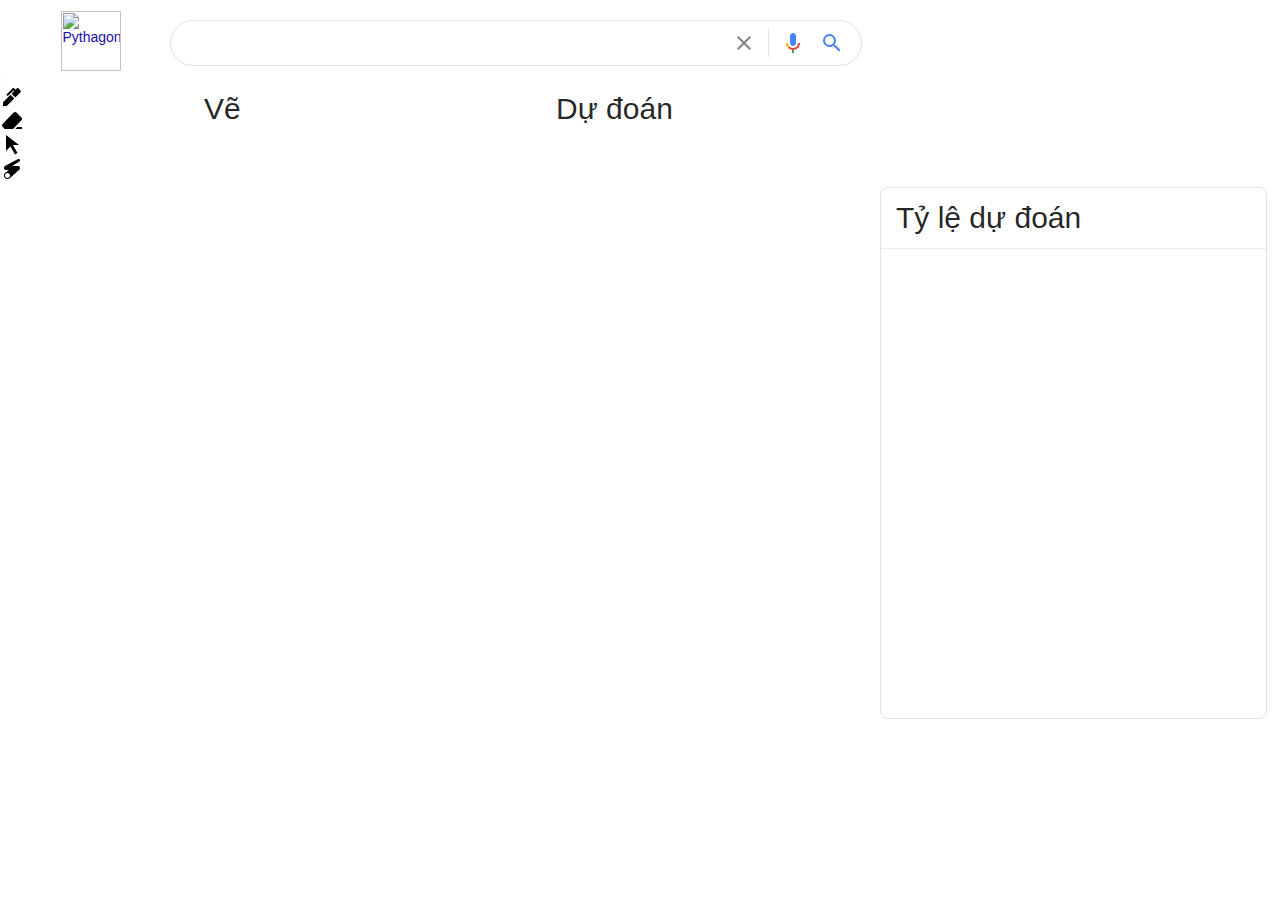
==== commit 3b61e2ed: "Update project" ====
--- a/index.html
+++ b/index.html
@@ -282,432 +282,432 @@
               return !0
           };
       }).call(this);
-      (function () {
-          var f = this || self,
-              h = Date.now || function () {
-                  return +new Date
-              };
-
-          var x = {};
-          var aa = function (a, c) {
-              if (null === c) return !1;
-              if ("contains" in a && 1 == c.nodeType) return a.contains(c);
-              if ("compareDocumentPosition" in a) return a == c || !!(a.compareDocumentPosition(c) & 16);
-              for (; c && a != c;) c = c.parentNode;
-              return c == a
-          };
-          var ba = function (a, c) {
-                  return function (d) {
-                      d || (d = window.event);
-                      return c.call(a, d)
-                  }
-              },
-              z = function (a) {
-                  a = a.target || a.srcElement;
-                  !a.getAttribute && a.parentNode && (a = a.parentNode);
-                  return a
-              },
-              A = "undefined" != typeof navigator && /Macintosh/.test(navigator.userAgent),
-              ca = "undefined" != typeof navigator && !/Opera/.test(navigator.userAgent) && /WebKit/.test(navigator.userAgent),
-              da = {
-                  A: 1,
-                  INPUT: 1,
-                  TEXTAREA: 1,
-                  SELECT: 1,
-                  BUTTON: 1
-              },
-              ea = function () {
-                  this._mouseEventsPrevented = !0
-              },
-              F = {
-                  A: 13,
-                  BUTTON: 0,
-                  CHECKBOX: 32,
-                  COMBOBOX: 13,
-                  FILE: 0,
-                  GRIDCELL: 13,
-                  LINK: 13,
-                  LISTBOX: 13,
-                  MENU: 0,
-                  MENUBAR: 0,
-                  MENUITEM: 0,
-                  MENUITEMCHECKBOX: 0,
-                  MENUITEMRADIO: 0,
-                  OPTION: 0,
-                  RADIO: 32,
-                  RADIOGROUP: 32,
-                  RESET: 0,
-                  SUBMIT: 0,
-                  SWITCH: 32,
-                  TAB: 0,
-                  TREE: 13,
-                  TREEITEM: 13
-              },
-              G = {
-                  CHECKBOX: !0,
-                  FILE: !0,
-                  OPTION: !0,
-                  RADIO: !0
-              },
-              H = {
-                  COLOR: !0,
-                  DATE: !0,
-                  DATETIME: !0,
-                  "DATETIME-LOCAL": !0,
-                  EMAIL: !0,
-                  MONTH: !0,
-                  NUMBER: !0,
-                  PASSWORD: !0,
-                  RANGE: !0,
-                  SEARCH: !0,
-                  TEL: !0,
-                  TEXT: !0,
-                  TEXTAREA: !0,
-                  TIME: !0,
-                  URL: !0,
-                  WEEK: !0
-              },
-              fa = {
-                  A: !0,
-                  AREA: !0,
-                  BUTTON: !0,
-                  DIALOG: !0,
-                  IMG: !0,
-                  INPUT: !0,
-                  LINK: !0,
-                  MENU: !0,
-                  OPTGROUP: !0,
-                  OPTION: !0,
-                  PROGRESS: !0,
-                  SELECT: !0,
-                  TEXTAREA: !0
-              };
-          var I = function () {
-                  this.h = this.a = null
-              },
-              K = function (a, c) {
-                  var d = J;
-                  d.a = a;
-                  d.h = c;
-                  return d
-              };
-          I.prototype.g = function () {
-              var a = this.a;
-              this.a && this.a != this.h ? this.a = this.a.__owner || this.a.parentNode : this.a = null;
-              return a
-          };
-          var L = function () {
-              this.i = [];
-              this.a = 0;
-              this.h = null;
-              this.j = !1
-          };
-          L.prototype.g = function () {
-              if (this.j) return J.g();
-              if (this.a != this.i.length) {
-                  var a = this.i[this.a];
-                  this.a++;
-                  a != this.h && a && a.__owner && (this.j = !0, K(a.__owner, this.h));
-                  return a
-              }
-              return null
-          };
-          var J = new I,
-              M = new L;
-          var O = function () {
-                  this.o = [];
-                  this.a = [];
-                  this.g = [];
-                  this.j = {};
-                  this.h = null;
-                  this.i = [];
-                  N(this, "_custom")
-              },
-              ha = "undefined" != typeof navigator && /iPhone|iPad|iPod/.test(navigator.userAgent),
-              P = String.prototype.trim ? function (a) {
-                  return a.trim()
-              } : function (a) {
-                  return a.replace(/^\s+/, "").replace(/\s+$/, "")
-              },
-              ia = /\s*;\s*/,
-              ma = function (a, c) {
-                  return function p(b, g) {
-                      g = void 0 === g ? !0 : g;
-                      var m = c;
-                      if ("_custom" == m) {
-                          m = b.detail;
-                          if (!m || !m._type) return;
-                          m = m._type
-                      }
-                      if ("click" == m && (A && b.metaKey || !A && b.ctrlKey || 2 == b.which || null == b.which &&
-                          4 == b.button || b.shiftKey)) m = "clickmod";
-                      else {
-                          var l = b.which || b.keyCode;
-                          ca && 3 == l && (l = 13);
-                          if (13 != l && 32 != l) l = !1;
-                          else {
-                              var e = z(b),
-                                  n;
-                              (n = "keydown" != b.type || !!(!("getAttribute" in e) || (e.getAttribute("type") || e.tagName).toUpperCase() in H || "BUTTON" == e.tagName.toUpperCase() || e.type && "FILE" == e.type.toUpperCase() || e.isContentEditable) || b.ctrlKey || b.shiftKey || b.altKey || b.metaKey || (e.getAttribute("type") || e.tagName).toUpperCase() in G && 32 == l) || ((n = e.tagName in da) || (n = e.getAttributeNode("tabindex"), n = null != n && n.specified), n = !(n && !e.disabled));
-                              if (n) l = !1;
-                              else {
-                                  n = (e.getAttribute("role") || e.type || e.tagName).toUpperCase();
-                                  var q = !(n in F) && 13 == l;
-                                  e = "INPUT" != e.tagName.toUpperCase() || !!e.type;
-                                  l = (0 == F[n] % l || q) && e
-                              }
-                          }
-                          l && (m = "clickkey")
-                      }
-                      e = b.srcElement || b.target;
-                      l = Q(m, b, e, "", null);
-                      b.path ? (M.i = b.path, M.a = 0, M.h = this, M.j = !1, n = M) : n = K(e, this);
-                      for (; q = n.g();) {
-                          var k = q;
-                          var r = void 0;
-                          var u = k;
-                          q = m;
-                          var t = u.__jsaction;
-                          if (!t) {
-                              var y;
-                              t = null;
-                              "getAttribute" in u && (t = u.getAttribute("jsaction"));
-                              if (y = t) {
-                                  t = x[y];
-                                  if (!t) {
-                                      t = {};
-                                      for (var B = y.split(ia), ja = B ? B.length : 0, C = 0; C < ja; C++) {
-                                          var w = B[C];
-                                          if (w) {
-                                              var D = w.indexOf(":"),
-                                                  R = -1 != D,
-                                                  ka = R ? P(w.substr(0, D)) : "click";
-                                              w = R ? P(w.substr(D + 1)) : w;
-                                              t[ka] = w
-                                          }
-                                      }
-                                      x[y] = t
-                                  }
-                                  u.__jsaction = t
-                              } else t = la, u.__jsaction = t
-                          }
-                          u = t;
-                          "maybe_click" == q && u.click ? (r = q, q = "click") : "clickkey" == q ? q = "click" : "click" != q || u.click || (q = "clickonly");
-                          r = {
-                              m: r ? r : q,
-                              action: u[q] || "",
-                              event: null,
-                              s: !1
-                          };
-                          l = Q(r.m, r.event || b, e, r.action || "", k, l.timeStamp);
-                          if (r.s || r.action) break
-                      }
-                      l && "touchend" == l.eventType && (l.event._preventMouseEvents = ea);
-                      if (r && r.action) {
-                          if (e = "clickkey" == m) e = z(b), e = (e.type ||
-                              e.tagName).toUpperCase(), (e = 32 == (b.which || b.keyCode) && "CHECKBOX" != e) || (e = z(b), n = e.tagName.toUpperCase(), r = (e.getAttribute("role") || "").toUpperCase(), e = "BUTTON" === n || "BUTTON" === r ? !0 : !(e.tagName.toUpperCase() in fa) || "A" === n || "SELECT" === n || (e.getAttribute("type") || e.tagName).toUpperCase() in G || (e.getAttribute("type") || e.tagName).toUpperCase() in H ? !1 : !0);
-                          e && (b.preventDefault ? b.preventDefault() : b.returnValue = !1);
-                          if ("mouseenter" == m || "mouseleave" == m)
-                              if (e = b.relatedTarget, !("mouseover" == b.type && "mouseenter" ==
-                                  m || "mouseout" == b.type && "mouseleave" == m) || e && (e === k || aa(k, e))) l.action = "", l.actionElement = null;
-                              else {
-                                  m = {};
-                                  for (var v in b) "function" !== typeof b[v] && "srcElement" !== v && "target" !== v && (m[v] = b[v]);
-                                  m.type = "mouseover" == b.type ? "mouseenter" : "mouseleave";
-                                  m.target = m.srcElement = k;
-                                  m.bubbles = !1;
-                                  l.event = m;
-                                  l.targetElement = k
-                              }
-                      } else l.action = "", l.actionElement = null;
-                      k = l;
-                      a.h && !k.event.a11ysgd && (v = Q(k.eventType, k.event, k.targetElement, k.action, k.actionElement, k.timeStamp), "clickonly" == v.eventType && (v.eventType = "click"), a.h(v, !0));
-                      if (k.actionElement) {
-                          if (a.h) {
-                              if (!k.actionElement || "A" != k.actionElement.tagName || "click" != k.eventType && "clickmod" != k.eventType || (b.preventDefault ? b.preventDefault() : b.returnValue = !1), (b = a.h(k)) && g) {
-                                  p.call(this, b, !1);
-                                  return
-                              }
-                          } else {
-                              if ((g = f.document) && !g.createEvent && g.createEventObject) try {
-                                  var E = g.createEventObject(b)
-                              } catch (pa) {
-                                  E = b
-                              } else E = b;
-                              k.event = E;
-                              a.i.push(k)
-                          }
-                          if ("touchend" == k.event.type && k.event._mouseEventsPrevented) {
-                              b = k.event;
-                              for (var qa in b) ;
-                              h()
-                          }
-                      }
-                  }
-              },
-              Q = function (a, c, d, b, g, p) {
-                  return {
-                      eventType: a,
-                      event: c,
-                      targetElement: d,
-                      action: b,
-                      actionElement: g,
-                      timeStamp: p || h()
-                  }
-              },
-              la = {},
-              na = function (a, c) {
-                  return function (d) {
-                      var b = a,
-                          g = c,
-                          p = !1;
-                      "mouseenter" == b ? b = "mouseover" : "mouseleave" == b && (b = "mouseout");
-                      if (d.addEventListener) {
-                          if ("focus" == b || "blur" == b || "error" == b || "load" == b) p = !0;
-                          d.addEventListener(b, g, p)
-                      } else d.attachEvent && ("focus" == b ? b = "focusin" : "blur" == b && (b = "focusout"), g = ba(d, g), d.attachEvent("on" + b, g));
-                      return {
-                          m: b,
-                          l: g,
-                          capture: p
-                      }
-                  }
-              },
-              N = function (a, c) {
-                  if (!a.j.hasOwnProperty(c)) {
-                      var d = ma(a, c),
-                          b = na(c, d);
-                      a.j[c] = d;
-                      a.o.push(b);
-                      for (d = 0; d < a.a.length; ++d) {
-                          var g = a.a[d];
-                          g.g.push(b.call(null, g.a))
-                      }
-                      "click" == c && N(a, "keydown")
-                  }
-              };
-          O.prototype.l = function (a) {
-              return this.j[a]
-          };
-          var V = function (a, c) {
-                  var d = new oa(c);
-                  a: {
-                      for (var b = 0; b < a.a.length; b++)
-                          if (S(a.a[b], c)) {
-                              c = !0;
-                              break a
-                          }
-                      c = !1
-                  }
-                  if (c) return a.g.push(d), d;
-                  T(a, d);
-                  a.a.push(d);
-                  U(a);
-                  return d
-              },
-              U = function (a) {
-                  for (var c = a.g.concat(a.a), d = [], b = [], g = 0; g < a.a.length; ++g) {
-                      var p = a.a[g];
-                      W(p, c) ? (d.push(p), X(p)) : b.push(p)
-                  }
-                  for (g = 0; g < a.g.length; ++g) p = a.g[g], W(p, c) ? d.push(p) : (b.push(p), T(a, p));
-                  a.a = b;
-                  a.g = d
-              },
-              T = function (a, c) {
-                  var d = c.a;
-                  ha && (d.style.cursor = "pointer");
-                  for (d = 0; d < a.o.length; ++d) c.g.push(a.o[d].call(null, c.a))
-              },
-              Y = function (a, c) {
-                  a.h = c;
-                  a.i && (0 < a.i.length && c(a.i), a.i = null)
-              },
-              oa = function (a) {
-                  this.a = a;
-                  this.g = []
-              },
-              S = function (a, c) {
-                  for (a = a.a; a != c && c.parentNode;) c = c.parentNode;
-                  return a == c
-              },
-              W = function (a, c) {
-                  for (var d = 0; d < c.length; ++d)
-                      if (c[d].a != a.a && S(c[d], a.a)) return !0;
-                  return !1
-              },
-              X = function (a) {
-                  for (var c = 0; c < a.g.length; ++c) {
-                      var d = a.a,
-                          b = a.g[c];
-                      d.removeEventListener ? d.removeEventListener(b.m, b.l, b.capture) : d.detachEvent && d.detachEvent("on" + b.m, b.l)
-                  }
-                  a.g = []
-              };
-          var Z = new O;
-          V(Z, window.document.documentElement);
-          N(Z, "click");
-          N(Z, "focus");
-          N(Z, "focusin");
-          N(Z, "blur");
-          N(Z, "focusout");
-          N(Z, "error");
-          N(Z, "load");
-          N(Z, "change");
-          N(Z, "dblclick");
-          N(Z, "input");
-          N(Z, "keyup");
-          N(Z, "keydown");
-          N(Z, "keypress");
-          N(Z, "mousedown");
-          N(Z, "mouseenter");
-          N(Z, "mouseleave");
-          N(Z, "mouseout");
-          N(Z, "mouseover");
-          N(Z, "mouseup");
-          N(Z, "paste");
-          N(Z, "touchstart");
-          N(Z, "touchend");
-          N(Z, "touchcancel");
-          N(Z, "speech");
-          (function (a) {
-              Pythagon.jsad = function (c) {
-                  Y(a, c)
-              };
-              Pythagon.jsaac = function (c) {
-                  return V(a, c)
-              };
-              Pythagon.jsarc = function (c) {
-                  X(c);
-                  for (var d = !1, b = 0; b < a.a.length; ++b)
-                      if (a.a[b] === c) {
-                          a.a.splice(b, 1);
-                          d = !0;
-                          break
-                      }
-                  if (!d)
-                      for (d = 0; d < a.g.length; ++d)
-                          if (a.g[d] === c) {
-                              a.g.splice(d, 1);
-                              break
-                          }
-                  U(a)
-              }
-          })(Z);
-          window.gws_wizbind = function (a) {
-              return {
-                  trigger: function (c) {
-                      var d = a.l(c.type);
-                      d || (N(a, c.type), d = a.l(c.type));
-                      var b = c.target || c.srcElement;
-                      d && d.call(b.ownerDocument.documentElement, c)
-                  },
-                  bind: function (c) {
-                      Y(a, c)
-                  }
-              }
-          }(Z);
-      }).call(this);
+      // (function () {
+      //     var f = this || self,
+      //         h = Date.now || function () {
+      //             return +new Date
+      //         };
+      //
+      //     var x = {};
+      //     var aa = function (a, c) {
+      //         if (null === c) return !1;
+      //         if ("contains" in a && 1 == c.nodeType) return a.contains(c);
+      //         if ("compareDocumentPosition" in a) return a == c || !!(a.compareDocumentPosition(c) & 16);
+      //         for (; c && a != c;) c = c.parentNode;
+      //         return c == a
+      //     };
+      //     var ba = function (a, c) {
+      //             return function (d) {
+      //                 d || (d = window.event);
+      //                 return c.call(a, d)
+      //             }
+      //         },
+      //         z = function (a) {
+      //             a = a.target || a.srcElement;
+      //             !a.getAttribute && a.parentNode && (a = a.parentNode);
+      //             return a
+      //         },
+      //         A = "undefined" != typeof navigator && /Macintosh/.test(navigator.userAgent),
+      //         ca = "undefined" != typeof navigator && !/Opera/.test(navigator.userAgent) && /WebKit/.test(navigator.userAgent),
+      //         da = {
+      //             A: 1,
+      //             INPUT: 1,
+      //             TEXTAREA: 1,
+      //             SELECT: 1,
+      //             BUTTON: 1
+      //         },
+      //         ea = function () {
+      //             this._mouseEventsPrevented = !0
+      //         },
+      //         F = {
+      //             A: 13,
+      //             BUTTON: 0,
+      //             CHECKBOX: 32,
+      //             COMBOBOX: 13,
+      //             FILE: 0,
+      //             GRIDCELL: 13,
+      //             LINK: 13,
+      //             LISTBOX: 13,
+      //             MENU: 0,
+      //             MENUBAR: 0,
+      //             MENUITEM: 0,
+      //             MENUITEMCHECKBOX: 0,
+      //             MENUITEMRADIO: 0,
+      //             OPTION: 0,
+      //             RADIO: 32,
+      //             RADIOGROUP: 32,
+      //             RESET: 0,
+      //             SUBMIT: 0,
+      //             SWITCH: 32,
+      //             TAB: 0,
+      //             TREE: 13,
+      //             TREEITEM: 13
+      //         },
+      //         G = {
+      //             CHECKBOX: !0,
+      //             FILE: !0,
+      //             OPTION: !0,
+      //             RADIO: !0
+      //         },
+      //         H = {
+      //             COLOR: !0,
+      //             DATE: !0,
+      //             DATETIME: !0,
+      //             "DATETIME-LOCAL": !0,
+      //             EMAIL: !0,
+      //             MONTH: !0,
+      //             NUMBER: !0,
+      //             PASSWORD: !0,
+      //             RANGE: !0,
+      //             SEARCH: !0,
+      //             TEL: !0,
+      //             TEXT: !0,
+      //             TEXTAREA: !0,
+      //             TIME: !0,
+      //             URL: !0,
+      //             WEEK: !0
+      //         },
+      //         fa = {
+      //             A: !0,
+      //             AREA: !0,
+      //             BUTTON: !0,
+      //             DIALOG: !0,
+      //             IMG: !0,
+      //             INPUT: !0,
+      //             LINK: !0,
+      //             MENU: !0,
+      //             OPTGROUP: !0,
+      //             OPTION: !0,
+      //             PROGRESS: !0,
+      //             SELECT: !0,
+      //             TEXTAREA: !0
+      //         };
+      //     var I = function () {
+      //             this.h = this.a = null
+      //         },
+      //         K = function (a, c) {
+      //             var d = J;
+      //             d.a = a;
+      //             d.h = c;
+      //             return d
+      //         };
+      //     I.prototype.g = function () {
+      //         var a = this.a;
+      //         this.a && this.a != this.h ? this.a = this.a.__owner || this.a.parentNode : this.a = null;
+      //         return a
+      //     };
+      //     var L = function () {
+      //         this.i = [];
+      //         this.a = 0;
+      //         this.h = null;
+      //         this.j = !1
+      //     };
+      //     L.prototype.g = function () {
+      //         if (this.j) return J.g();
+      //         if (this.a != this.i.length) {
+      //             var a = this.i[this.a];
+      //             this.a++;
+      //             a != this.h && a && a.__owner && (this.j = !0, K(a.__owner, this.h));
+      //             return a
+      //         }
+      //         return null
+      //     };
+      //     var J = new I,
+      //         M = new L;
+      //     var O = function () {
+      //             this.o = [];
+      //             this.a = [];
+      //             this.g = [];
+      //             this.j = {};
+      //             this.h = null;
+      //             this.i = [];
+      //             N(this, "_custom")
+      //         },
+      //         ha = "undefined" != typeof navigator && /iPhone|iPad|iPod/.test(navigator.userAgent),
+      //         P = String.prototype.trim ? function (a) {
+      //             return a.trim()
+      //         } : function (a) {
+      //             return a.replace(/^\s+/, "").replace(/\s+$/, "")
+      //         },
+      //         ia = /\s*;\s*/,
+      //         ma = function (a, c) {
+      //             return function p(b, g) {
+      //                 g = void 0 === g ? !0 : g;
+      //                 var m = c;
+      //                 if ("_custom" == m) {
+      //                     m = b.detail;
+      //                     if (!m || !m._type) return;
+      //                     m = m._type
+      //                 }
+      //                 if ("click" == m && (A && b.metaKey || !A && b.ctrlKey || 2 == b.which || null == b.which &&
+      //                     4 == b.button || b.shiftKey)) m = "clickmod";
+      //                 else {
+      //                     var l = b.which || b.keyCode;
+      //                     ca && 3 == l && (l = 13);
+      //                     if (13 != l && 32 != l) l = !1;
+      //                     else {
+      //                         var e = z(b),
+      //                             n;
+      //                         (n = "keydown" != b.type || !!(!("getAttribute" in e) || (e.getAttribute("type") || e.tagName).toUpperCase() in H || "BUTTON" == e.tagName.toUpperCase() || e.type && "FILE" == e.type.toUpperCase() || e.isContentEditable) || b.ctrlKey || b.shiftKey || b.altKey || b.metaKey || (e.getAttribute("type") || e.tagName).toUpperCase() in G && 32 == l) || ((n = e.tagName in da) || (n = e.getAttributeNode("tabindex"), n = null != n && n.specified), n = !(n && !e.disabled));
+      //                         if (n) l = !1;
+      //                         else {
+      //                             n = (e.getAttribute("role") || e.type || e.tagName).toUpperCase();
+      //                             var q = !(n in F) && 13 == l;
+      //                             e = "INPUT" != e.tagName.toUpperCase() || !!e.type;
+      //                             l = (0 == F[n] % l || q) && e
+      //                         }
+      //                     }
+      //                     l && (m = "clickkey")
+      //                 }
+      //                 e = b.srcElement || b.target;
+      //                 l = Q(m, b, e, "", null);
+      //                 b.path ? (M.i = b.path, M.a = 0, M.h = this, M.j = !1, n = M) : n = K(e, this);
+      //                 for (; q = n.g();) {
+      //                     var k = q;
+      //                     var r = void 0;
+      //                     var u = k;
+      //                     q = m;
+      //                     var t = u.__jsaction;
+      //                     if (!t) {
+      //                         var y;
+      //                         t = null;
+      //                         "getAttribute" in u && (t = u.getAttribute("jsaction"));
+      //                         if (y = t) {
+      //                             t = x[y];
+      //                             if (!t) {
+      //                                 t = {};
+      //                                 for (var B = y.split(ia), ja = B ? B.length : 0, C = 0; C < ja; C++) {
+      //                                     var w = B[C];
+      //                                     if (w) {
+      //                                         var D = w.indexOf(":"),
+      //                                             R = -1 != D,
+      //                                             ka =  R ? P(w.substr(0, D)) : "click";
+      //                                         w = R ? P(w.substr(D + 1)) : w;
+      //                                         t[ka] = w
+      //                                     }
+      //                                 }
+      //                                 x[y] = t
+      //                             }
+      //                             u.__jsaction = t
+      //                         } else t = la, u.__jsaction = t
+      //                     }
+      //                     u = t;
+      //                     "maybe_click" == q && u.click ? (r = q, q = "click") : "clickkey" == q ? q = "click" : "click" != q || u.click || (q = "clickonly");
+      //                     r = {
+      //                         m: r ? r : q,
+      //                         action: u[q] || "",
+      //                         event: null,
+      //                         s: !1
+      //                     };
+      //                     l = Q(r.m, r.event || b, e, r.action || "", k, l.timeStamp);
+      //                     if (r.s || r.action) break
+      //                 }
+      //                 l && "touchend" == l.eventType && (l.event._preventMouseEvents = ea);
+      //                 if (r && r.action) {
+      //                     if (e = "clickkey" == m) e = z(b), e = (e.type ||
+      //                         e.tagName).toUpperCase(), (e = 32 == (b.which || b.keyCode) && "CHECKBOX" != e) || (e = z(b), n = e.tagName.toUpperCase(), r = (e.getAttribute("role") || "").toUpperCase(), e = "BUTTON" === n || "BUTTON" === r ? !0 : !(e.tagName.toUpperCase() in fa) || "A" === n || "SELECT" === n || (e.getAttribute("type") || e.tagName).toUpperCase() in G || (e.getAttribute("type") || e.tagName).toUpperCase() in H ? !1 : !0);
+      //                     e && (b.preventDefault ? b.preventDefault() : b.returnValue = !1);
+      //                     if ("mouseenter" == m || "mouseleave" == m)
+      //                         if (e = b.relatedTarget, !("mouseover" == b.type && "mouseenter" ==
+      //                             m || "mouseout" == b.type && "mouseleave" == m) || e && (e === k || aa(k, e))) l.action = "", l.actionElement = null;
+      //                         else {
+      //                             m = {};
+      //                             for (var v in b) "function" !== typeof b[v] && "srcElement" !== v && "target" !== v && (m[v] = b[v]);
+      //                             m.type = "mouseover" == b.type ? "mouseenter" : "mouseleave";
+      //                             m.target = m.srcElement = k;
+      //                             m.bubbles = !1;
+      //                             l.event = m;
+      //                             l.targetElement = k
+      //                         }
+      //                 } else l.action = "", l.actionElement = null;
+      //                 k = l;
+      //                 a.h && !k.event.a11ysgd && (v = Q(k.eventType, k.event, k.targetElement, k.action, k.actionElement, k.timeStamp), "clickonly" == v.eventType && (v.eventType = "click"), a.h(v, !0));
+      //                 if (k.actionElement) {
+      //                     if (a.h) {
+      //                         if (!k.actionElement || "A" != k.actionElement.tagName || "click" != k.eventType && "clickmod" != k.eventType || (b.preventDefault ? b.preventDefault() : b.returnValue = !1), (b = a.h(k)) && g) {
+      //                             p.call(this, b, !1);
+      //                             return
+      //                         }
+      //                     } else {
+      //                         if ((g = f.document) && !g.createEvent && g.createEventObject) try {
+      //                             var E = g.createEventObject(b)
+      //                         } catch (pa) {
+      //                             E = b
+      //                         } else E = b;
+      //                         k.event = E;
+      //                         a.i.push(k)
+      //                     }
+      //                     if ("touchend" == k.event.type && k.event._mouseEventsPrevented) {
+      //                         b = k.event;
+      //                         for (var qa in b) ;
+      //                         h()
+      //                     }
+      //                 }
+      //             }
+      //         },
+      //         Q = function (a, c, d, b, g, p) {
+      //             return {
+      //                 eventType: a,
+      //                 event: c,
+      //                 targetElement: d,
+      //                 action: b,
+      //                 actionElement: g,
+      //                 timeStamp: p || h()
+      //             }
+      //         },
+      //         la = {},
+      //         na = function (a, c) {
+      //             return function (d) {
+      //                 var b = a,
+      //                     g = c,
+      //                     p = !1;
+      //                 "mouseenter" == b ? b = "mouseover" : "mouseleave" == b && (b = "mouseout");
+      //                 if (d.addEventListener) {
+      //                     if ("focus" == b || "blur" == b || "error" == b || "load" == b) p = !0;
+      //                     d.addEventListener(b, g, p)
+      //                 } else d.attachEvent && ("focus" == b ? b = "focusin" : "blur" == b && (b = "focusout"), g = ba(d, g), d.attachEvent("on" + b, g));
+      //                 return {
+      //                     m: b,
+      //                     l: g,
+      //                     capture: p
+      //                 }
+      //             }
+      //         },
+      //         N = function (a, c) {
+      //             if (!a.j.hasOwnProperty(c)) {
+      //                 var d = ma(a, c),
+      //                     b = na(c, d);
+      //                 a.j[c] = d;
+      //                 a.o.push(b);
+      //                 for (d = 0; d < a.a.length; ++d) {
+      //                     var g = a.a[d];
+      //                     g.g.push(b.call(null, g.a))
+      //                 }
+      //                 "click" == c && N(a, "keydown")
+      //             }
+      //         };
+      //     O.prototype.l = function (a) {
+      //         return this.j[a]
+      //     };
+      //     var V = function (a, c) {
+      //             var d = new oa(c);
+      //             a: {
+      //                 for (var b = 0; b < a.a.length; b++)
+      //                     if (S(a.a[b], c)) {
+      //                         c = !0;
+      //                         break a
+      //                     }
+      //                 c = !1
+      //             }
+      //             if (c) return a.g.push(d), d;
+      //             T(a, d);
+      //             a.a.push(d);
+      //             U(a);
+      //             return d
+      //         },
+      //         U = function (a) {
+      //             for (var c = a.g.concat(a.a), d = [], b = [], g = 0; g < a.a.length; ++g) {
+      //                 var p = a.a[g];
+      //                 W(p, c) ? (d.push(p), X(p)) : b.push(p)
+      //             }
+      //             for (g = 0; g < a.g.length; ++g) p = a.g[g], W(p, c) ? d.push(p) : (b.push(p), T(a, p));
+      //             a.a = b;
+      //             a.g = d
+      //         },
+      //         T = function (a, c) {
+      //             var d = c.a;
+      //             ha && (d.style.cursor = "pointer");
+      //             for (d = 0; d < a.o.length; ++d) c.g.push(a.o[d].call(null, c.a))
+      //         },
+      //         Y = function (a, c) {
+      //             a.h = c;
+      //             a.i && (0 < a.i.length && c(a.i), a.i = null)
+      //         },
+      //         oa = function (a) {
+      //             this.a = a;
+      //             this.g = []
+      //         },
+      //         S = function (a, c) {
+      //             for (a = a.a; a != c && c.parentNode;) c = c.parentNode;
+      //             return a == c
+      //         },
+      //         W = function (a, c) {
+      //             for (var d = 0; d < c.length; ++d)
+      //                 if (c[d].a != a.a && S(c[d], a.a)) return !0;
+      //             return !1
+      //         },
+      //         X = function (a) {
+      //             for (var c = 0; c < a.g.length; ++c) {
+      //                 var d = a.a,
+      //                     b = a.g[c];
+      //                 d.removeEventListener ? d.removeEventListener(b.m, b.l, b.capture) : d.detachEvent && d.detachEvent("on" + b.m, b.l)
+      //             }
+      //             a.g = []
+      //         };
+      //     var Z = new O;
+      //     V(Z, window.document.documentElement);
+      //     N(Z, "click");
+      //     N(Z, "focus");
+      //     N(Z, "focusin");
+      //     N(Z, "blur");
+      //     N(Z, "focusout");
+      //     N(Z, "error");
+      //     N(Z, "load");
+      //     N(Z, "change");
+      //     N(Z, "dblclick");
+      //     N(Z, "input");
+      //     N(Z, "keyup");
+      //     N(Z, "keydown");
+      //     N(Z, "keypress");
+      //     N(Z, "mousedown");
+      //     N(Z, "mouseenter");
+      //     N(Z, "mouseleave");
+      //     N(Z, "mouseout");
+      //     N(Z, "mouseover");
+      //     N(Z, "mouseup");
+      //     N(Z, "paste");
+      //     N(Z, "touchstart");
+      //     N(Z, "touchend");
+      //     N(Z, "touchcancel");
+      //     N(Z, "speech");
+      //     (function (a) {
+      //         Pythagon.jsad = function (c) {
+      //             Y(a, c)
+      //         };
+      //         Pythagon.jsaac = function (c) {
+      //             return V(a, c)
+      //         };
+      //         Pythagon.jsarc = function (c) {
+      //             X(c);
+      //             for (var d = !1, b = 0; b < a.a.length; ++b)
+      //                 if (a.a[b] === c) {
+      //                     a.a.splice(b, 1);
+      //                     d = !0;
+      //                     break
+      //                 }
+      //             if (!d)
+      //                 for (d = 0; d < a.g.length; ++d)
+      //                     if (a.g[d] === c) {
+      //                         a.g.splice(d, 1);
+      //                         break
+      //                     }
+      //             U(a)
+      //         }
+      //     })(Z);
+      //     window.gws_wizbind = function (a) {
+      //         return {
+      //             trigger: function (c) {
+      //                 var d = a.l(c.type);
+      //                 d || (N(a, c.type), d = a.l(c.type));
+      //                 var b = c.target || c.srcElement;
+      //                 d && d.call(b.ownerDocument.documentElement, c)
+      //             },
+      //             bind: function (c) {
+      //                 Y(a, c)
+      //             }
+      //         }
+      //     }(Z);
+      // }).call(this);
       (function () {
           var b = [];
           Pythagon.jsc = {
@@ -3204,8 +3204,8 @@
 </head>
 
 <body class="srp tbo vasq jam-vertical-toolbar-enabled jam-fonts-loaded" id="gsr"
-      jsaction="rcuQ6b:npT2md;tbSCpf:.CLIENT" jscontroller="aCZVp" jsmodel="jivSc TvHxbe"
-      marginheight="3" topmargin="3">
+      jsaction="rcuQ6b:npT2md;tbSCpf:.CLIENT" jscontroller="aCZVp" jsmodel="jivSc TvHxbe" marginheight="3"
+      topmargin="3">
 <div id="cst">
   <style>
     .z1asCe {
@@ -3974,8 +3974,8 @@
              data-async-context-required="type,open,feature_id,async_id,entry_point,authority,card_id,ftoe,title,header,suggestions,surface,suggestions_types,suggestions_subtypes,preselect_answer_index,is_jobs_spam_form"
              data-async-type="duffy3"
              data-jiis="up" data-ved="0ahUKEwixnL2Mz9bpAhU1yosBHWsJAtYQ-0EIBg" id="duf3-78"></div>
-        <a class="gyPpGe" data-async-trigger="duf3-78" jsaction="async.u" jsname="JUypV" role="link"
-           tabindex="0">Phản hồi về hỗ trợ truy cập</a></div>
+        <a class="gyPpGe" data-async-trigger="duf3-78" jsaction="async.u" jsname="JUypV" role="link" tabindex="0">Phản
+          hồi về hỗ trợ truy cập</a></div>
     </div>
   </div>
 </div>
@@ -4341,9 +4341,7 @@
            jscontroller="mvYTse"
            jsdata="LVplcb;_;" jsmodel="TMlYFc">
         <div class="logo">
-          <a data-hveid="7"
-             href="#"
-             id="logo" title="Đến trang chủ Pythagon">
+          <a data-hveid="7" href="#" id="logo" title="Đến trang chủ Pythagon">
             <img alt="Pythagon" data-atf="1" height="60" src="images/branding/pi/1x/pythagon.png"></a>
         </div>
         <div class="search-box" jsname="search-box">
@@ -4356,18 +4354,16 @@
                         d="M15.5 14h-.79l-.28-.27A6.471 6.471 0 0 0 16 9.5 6.5 6.5 0 1 0 9.5 16c1.61 0 3.09-.59 4.23-1.57l.27.28v.79l5 4.99L20.49 19l-4.99-5zm-6 0C7.01 14 5 11.99 5 9.5S7.01 5 9.5 5 14 7.01 14 9.5 11.99 14 9.5 14z"></path></svg></span>
               </div>
             </div>
-            <div class="a4bIc" jsaction="h5M12e;input:d3sQLd;blur:jI3wzf" jscontroller="iDPoPb"
-                 jsname="gLFyf">
+            <div class="a4bIc" jsaction="h5M12e;input:d3sQLd;blur:jI3wzf" jscontroller="iDPoPb" jsname="gLFyf">
               <div class="pR49Ae gsfi" jsname="vdLsw"></div>
-              <input aria-autocomplete="both" aria-haspopup="false" aria-label="Tìm kiếm"
-                     autocapitalize="off" autocomplete="off" autocorrect="off" class="gLFyf gsfi"
-                     data-ved="0ahUKEwixnL2Mz9bpAhU1yosBHWsJAtYQ39UDCAk" jsaction="paste:puy29d"
-                     maxlength="2048" name="q"
+              <input aria-autocomplete="both" aria-haspopup="false" aria-label="Tìm kiếm" autocapitalize="off"
+                     autocomplete="off" autocorrect="off" class="gLFyf gsfi"
+                     data-ved="0ahUKEwixnL2Mz9bpAhU1yosBHWsJAtYQ39UDCAk" jsaction="paste:puy29d" maxlength="2048"
+                     name="q"
                      role="combobox" spellcheck="false" title="Tìm kiếm" type="text" value=""></div>
             <div class="dRYYxd">
-              <div aria-label="Xóa" class="clear-button XoaYSb"
-                   data-ved="0ahUKEwixnL2Mz9bpAhU1yosBHWsJAtYQ05YFCAo" jsaction="AVsnlb;rcuQ6b:npT2md"
-                   jscontroller="J5Ptqf" jsname="RP0xob" role="button">
+              <div aria-label="Xóa" class="clear-button XoaYSb" data-ved="0ahUKEwixnL2Mz9bpAhU1yosBHWsJAtYQ05YFCAo"
+                   jsaction="AVsnlb;rcuQ6b:npT2md" jscontroller="J5Ptqf" jsname="RP0xob" role="button">
                                     <span aria-label="Xóa" class="lBbtTb z1asCe rzyADb" jsname="itVqKe" tabindex="0">
                                     <svg
                                             focusable="false" viewBox="0 0 24 24" xmlns="http://www.w3.org/2000/svg"><path
@@ -4378,8 +4374,7 @@
               <div aria-label="Tìm kiếm bằng giọng nói" class="hpuQDe"
                    data-ved="0ahUKEwixnL2Mz9bpAhU1yosBHWsJAtYQvs8DCAs" jsaction="h5M12e;rcuQ6b:npT2md"
                    jscontroller="MC8mtf" role="button" tabindex="0">
-                <svg class="HPVvwb" focusable="false" viewBox="0 0 24 24"
-                     xmlns="http://www.w3.org/2000/svg">
+                <svg class="HPVvwb" focusable="false" viewBox="0 0 24 24" xmlns="http://www.w3.org/2000/svg">
                   <path d="m12 15c1.66 0 3-1.31 3-2.97v-7.02c0-1.66-1.34-3.01-3-3.01s-3 1.34-3 3.01v7.02c0 1.66 1.34 2.97 3 2.97z"
                         fill="#4285f4"></path>
                   <path d="m11 18.08h2v3.92h-2z" fill="#34a853"></path>
@@ -4391,8 +4386,8 @@
               </div>
             </div>
           </div>
-          <button aria-label="Tìm với Pythagon" class="Tg7LZd"
-                  data-ved="0ahUKEwixnL2Mz9bpAhU1yosBHWsJAtYQ4dUDCAw" jsname="Tg7LZd" type="submit">
+          <button aria-label="Tìm với Pythagon" class="Tg7LZd" data-ved="0ahUKEwixnL2Mz9bpAhU1yosBHWsJAtYQ4dUDCAw"
+                  jsname="Tg7LZd" type="submit">
             <div class="FAuhyb"><span class="z1asCe MZy1Rb"><svg focusable="false"
                                                                  viewBox="0 0 24 24"
                                                                  xmlns="http://www.w3.org/2000/svg"><path
@@ -4400,8 +4395,8 @@
             </div>
           </button>
         </div>
-        <div class="UUbT9" jsaction="mouseout:ItzDCd;mouseleave:MWfikb;hBEIVb:nUZ9le;YMFC3:VKssTb"
-             jscontroller="tg8oTe" jsname="UUbT9" style="display:none">
+        <div class="UUbT9" jsaction="mouseout:ItzDCd;mouseleave:MWfikb;hBEIVb:nUZ9le;YMFC3:VKssTb" jscontroller="tg8oTe"
+             jsname="UUbT9" style="display:none">
           <div class="RjPuVb" jsname="RjPuVb"></div>
           <div class="aajZCb" jsname="aajZCb">
             <div class="xtSCL"></div>
@@ -4500,13 +4495,11 @@
           <div class="col">
             <div class="jam-vertical-toolbar docs-material goog-toolbar" id="jam-vertical-toolbar" role="toolbar"
                  style="user-select: none;" tabindex="0">
-              <div aria-disabled="false"
-                   aria-expanded="false"
-                   aria-haspopup="true" aria-label="Bút" aria-pressed="true"
+              <div aria-disabled="false" aria-expanded="false" aria-haspopup="true" aria-label="Bút" aria-pressed="true"
                    class="jam-action-toolbar-menu-button jam-vertical-toolbar-button-base goog-inline-block jam-action-toolbar-menu-button-selected"
-                   data-tooltip="Bút" data-tooltip-align="r,c"
-                   data-tooltip-class="jam-vertical-toolbar-tooltip" id="drawingButton" role="button"
-                   style="user-select: none; color: rgb(60, 64, 67);">
+                   data-tooltip="Bút"
+                   data-tooltip-align="r,c" data-tooltip-class="jam-vertical-toolbar-tooltip" id="drawingButton"
+                   role="button" style="user-select: none; color: rgb(60, 64, 67);">
                 <div class="goog-inline-block jam-action-toolbar-menu-button-outer-box" style="user-select: none;">
                   <div class="goog-inline-block jam-action-toolbar-menu-button-inner-box" style="user-select: none;">
                     <div class="goog-inline-block jam-action-toolbar-menu-button-caption" style="user-select: none;">
@@ -4528,11 +4521,10 @@
                   </div>
                 </div>
               </div>
-              <div aria-disabled="false" aria-label="Xóa"
-                   aria-pressed="false" class="jam-vertical-toolbar-button-base goog-toolbar-button goog-inline-block"
-                   data-tooltip="Xóa" data-tooltip-align="r,c"
-                   data-tooltip-class="jam-vertical-toolbar-tooltip" id="eraserButton" role="button"
-                   style="user-select: none;">
+              <div aria-disabled="false" aria-label="Xóa" aria-pressed="false"
+                   class="jam-vertical-toolbar-button-base goog-toolbar-button goog-inline-block" data-tooltip="Xóa"
+                   data-tooltip-align="r,c" data-tooltip-class="jam-vertical-toolbar-tooltip" id="eraserButton"
+                   role="button" style="user-select: none;">
                 <div class="goog-toolbar-button-outer-box goog-inline-block" style="user-select: none;">
                   <div class="goog-toolbar-button-inner-box goog-inline-block" style="user-select: none;">
                     <div class="jam-button-selected-overlay jam-rounded-vertical-toolbar-button"
@@ -4555,11 +4547,10 @@
                   </div>
                 </div>
               </div>
-              <div aria-disabled="false" aria-label="Chọn"
-                   aria-pressed="false" class="jam-vertical-toolbar-button-base goog-toolbar-button goog-inline-block"
-                   data-tooltip="Chọn" data-tooltip-align="r,c"
-                   data-tooltip-class="jam-vertical-toolbar-tooltip" id="selectorButton" role="button"
-                   style="user-select: none;">
+              <div aria-disabled="false" aria-label="Chọn" aria-pressed="false"
+                   class="jam-vertical-toolbar-button-base goog-toolbar-button goog-inline-block" data-tooltip="Chọn"
+                   data-tooltip-align="r,c" data-tooltip-class="jam-vertical-toolbar-tooltip" id="selectorButton"
+                   role="button" style="user-select: none;">
                 <div class="goog-toolbar-button-outer-box goog-inline-block" style="user-select: none;">
                   <div class="goog-toolbar-button-inner-box goog-inline-block" style="user-select: none;">
                     <div class="jam-button-selected-overlay jam-rounded-vertical-toolbar-button"
@@ -4584,8 +4575,9 @@
               </div>
               <div aria-disabled="false" aria-label="Laser"
                    class="jam-vertical-toolbar-button-base goog-toolbar-button goog-inline-block" data-tooltip="Laser"
-                   data-tooltip-align="r,c" data-tooltip-class="jam-vertical-toolbar-tooltip"
-                   id="laserButton" role="button" style="user-select: none;">
+                   data-tooltip-align="r,c" data-tooltip-class="jam-vertical-toolbar-tooltip" id="laserButton"
+                   role="button"
+                   style="user-select: none;">
                 <div class="goog-toolbar-button-outer-box goog-inline-block" style="user-select: none;">
                   <div class="goog-toolbar-button-inner-box goog-inline-block" style="user-select: none;">
                     <div class="jam-button-selected-overlay jam-rounded-vertical-toolbar-button"
@@ -4797,20 +4789,38 @@
                         font-weight: normal
                       }
                     </style>
-
-                    <div class=" jam-drawing-element-black jam-element goog-control">
-                      <canvas class="jam-drawing-element-canvas canvas" height="530" id="canvas" width="600">
-                        <svg class="jam-drawing-element-shape" height="100%" preserveAspectRatio="none" width="100%">
-                          <polygon class="jam-drawing-element-shape-polygon" style="stroke: rgb(60, 64, 67);"></polygon>
-                        </svg>
-                        <svg class="jam-drawing-element-line" height="100%" width="100%">
-                          <line class="jam-drawing-element-line-object" style="stroke: rgb(60, 64, 67);" x1="0" x2="0"
-                                y1="0"
-                                y2="0"></line>
-                        </svg>
+                    <div class="row">
+                      <div class="col-xs-6" style="float:left">
+                        <div class="SPZz6b ">
+                          <div class="kno-ecr-pt PZPZlf gsmt i8lZMc">
+                            <span>Vẽ</span></div>
+                        </div>
+                        <div class=" jam-drawing-element-black jam-element goog-control">
+                          <canvas class="jam-drawing-element-canvas canvas" height="300" id="canvas" width="300">
+                            <svg class="jam-drawing-element-shape" height="100%" preserveAspectRatio="none"
+                                 width="100%">
+                              <polygon class="jam-drawing-element-shape-polygon"
+                                       style="stroke: rgb(60, 64, 67);"></polygon>
+                            </svg>
+                            <svg class="jam-drawing-element-line" height="100%" width="100%">
+                              <line class="jam-drawing-element-line-object" style="stroke: rgb(60, 64, 67);" x1="0"
+                                    x2="0"
+                                    y1="0"
+                                    y2="0"></line>
+                            </svg>
+                        </div>
+                      </div>
+                      <div class="col-xs-6" style="float:right">
+
+                        <div>
+                          <div class="SPZz6b ">
+                            <div class="kno-ecr-pt PZPZlf gsmt i8lZMc">
+                              <span>Dự đoán</span></div>
+                          </div>
+                          <canvas class="canvas" height="300" width="300">
+                        </div>
+                      </div>
                     </div>
-
-
                   </div>
                   <!--z-->
                 </div>
@@ -4843,7 +4853,7 @@
           }
 
           #rhs .HSryR {
-            margin: 6px 0 0 1px
+            margin: 6px 0 0 70px
           }
 
           .SoydSe {
@@ -5299,17 +5309,6 @@
         </style>
         <div class="rhscol col rhstc5" id="rhs" jsaction="rcuQ6b:npT2md" jscontroller="TxZWcc"
              jsdata="MdeVKb;;Cq+k00"><h1 class="bNg8Rb">Kết quả bổ sung</h1>
-          <script nonce="hgiWSAGx1ZpCVCY9AvyWug==">(function () {
-              var c4 = 1261;
-              var c5 = 1349;
-              var no5 = false;
-              var no3 = false;
-              (function () {
-                  var a = document.body.offsetWidth, b = no3 ? "rhstc4" : "rhstc3";
-                  a >= c4 && (b = no5 || a < c5 ? "rhstc4" : "rhstc5");
-                  document.getElementById("rhs").className += " " + b;
-              }).call(this);
-          })();</script>
           <div class="liYKde rhsvw g">
             <div class="kp-wholepage kp-wholepage-osrp HSryR EyBRub" data-hveid="CB8QAA"
                  data-ved="2ahUKEwjg8tqgzdjpAhWNGqYKHRRvD-IQ8esCKAB6BAgfEAA">
@@ -5337,10 +5336,7 @@
                             <div class="kno-ecr-pt PZPZlf gsmt i8lZMc"
                                  data-attrid="title" data-local-attribute="d3bn"
                                  data-ved="2ahUKEwjg8tqgzdjpAhWNGqYKHRRvD-IQ3B0oATAqegQIHxAM">
-                              <span>Kết quả dự đoán</span></div>
-                            <div class="wwUB2c PZPZlf" data-attrid="subtitle"><span
-                                    data-ved="2ahUKEwjg8tqgzdjpAhWNGqYKHRRvD-IQ2kooAjAqegQIHxAN">Độ chính xác 60%</span>
-                            </div>
+                              <span>Tỷ lệ dự đoán</span></div>
                           </div>
                           <div class="ZHyHcb"></div>
                         </div><!--n--></div>
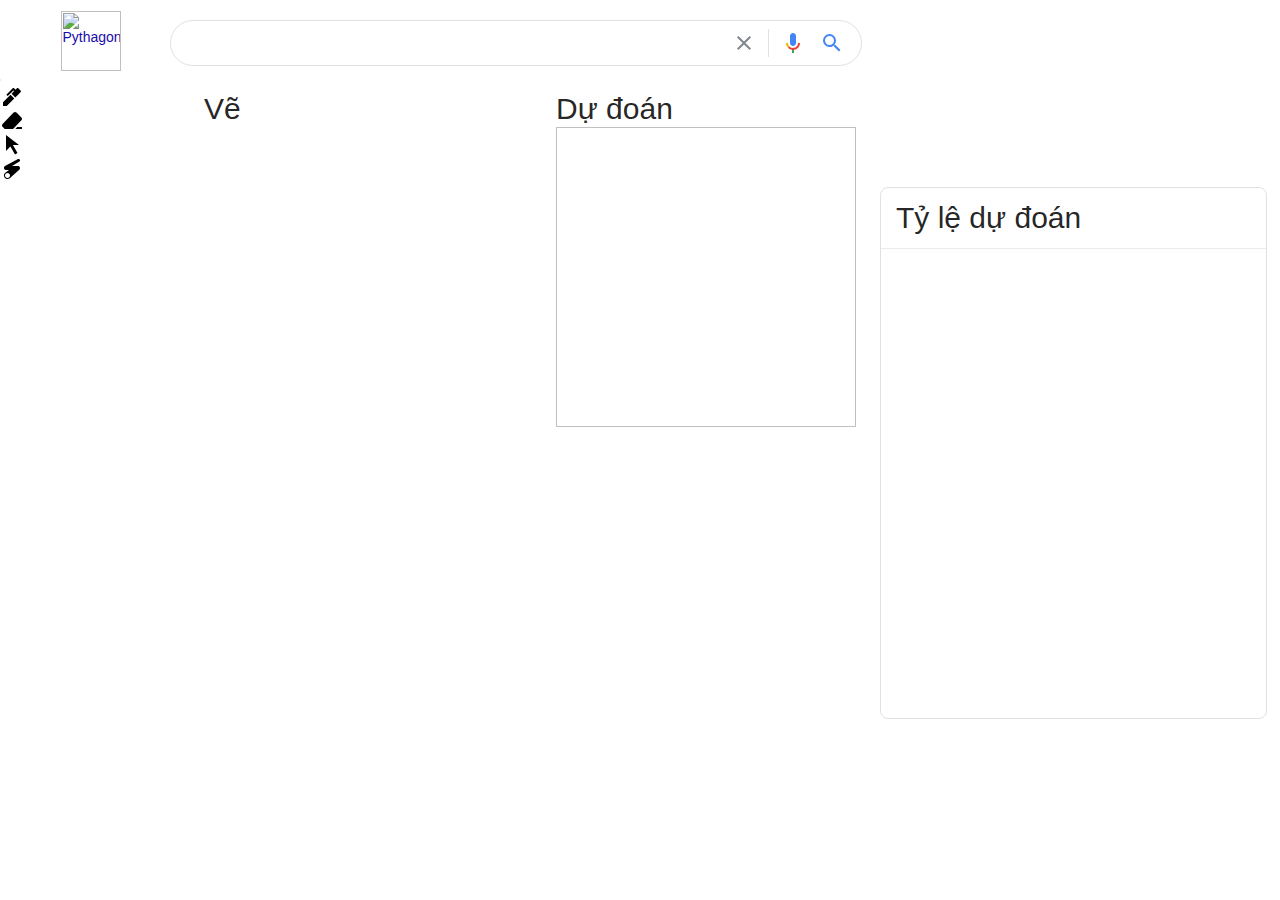
==== commit b39e8016: "update all image" ====
--- a/index.html
+++ b/index.html
@@ -4817,7 +4817,7 @@
                             <div class="kno-ecr-pt PZPZlf gsmt i8lZMc">
                               <span>Dự đoán</span></div>
                           </div>
-                          <canvas class="canvas" height="300" width="300">
+                          <img class="canvas" id="predictImg" height="300" width="300">
                         </div>
                       </div>
                     </div>
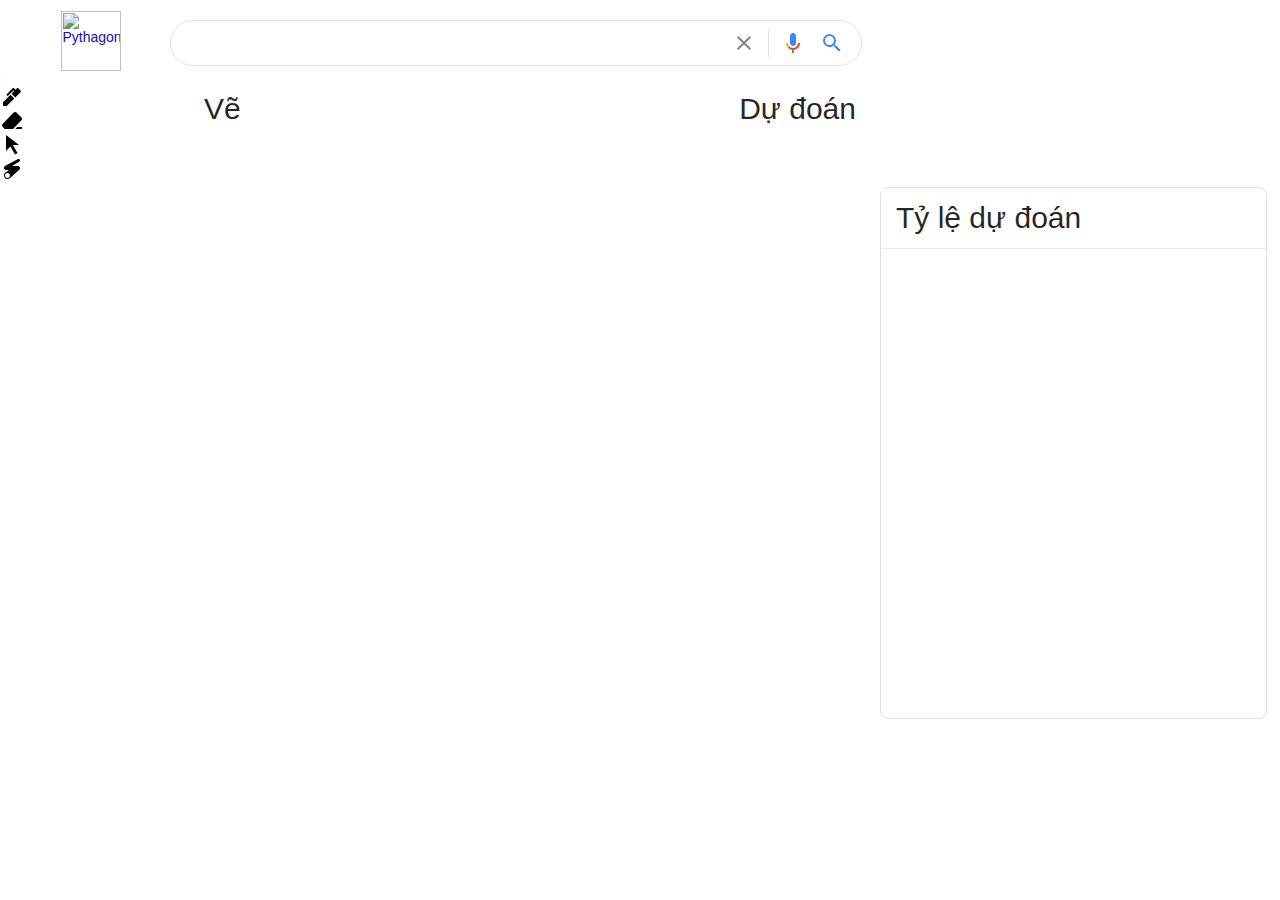
==== commit 072592ac: "update all image" ====
--- a/index.html
+++ b/index.html
@@ -4817,7 +4817,7 @@
                             <div class="kno-ecr-pt PZPZlf gsmt i8lZMc">
                               <span>Dự đoán</span></div>
                           </div>
-                          <img class="canvas" id="predictImg" height="300" width="300">
+                          <div class="canvas" id="predictImg" height="300" width="300"></div>
                         </div>
                       </div>
                     </div>
